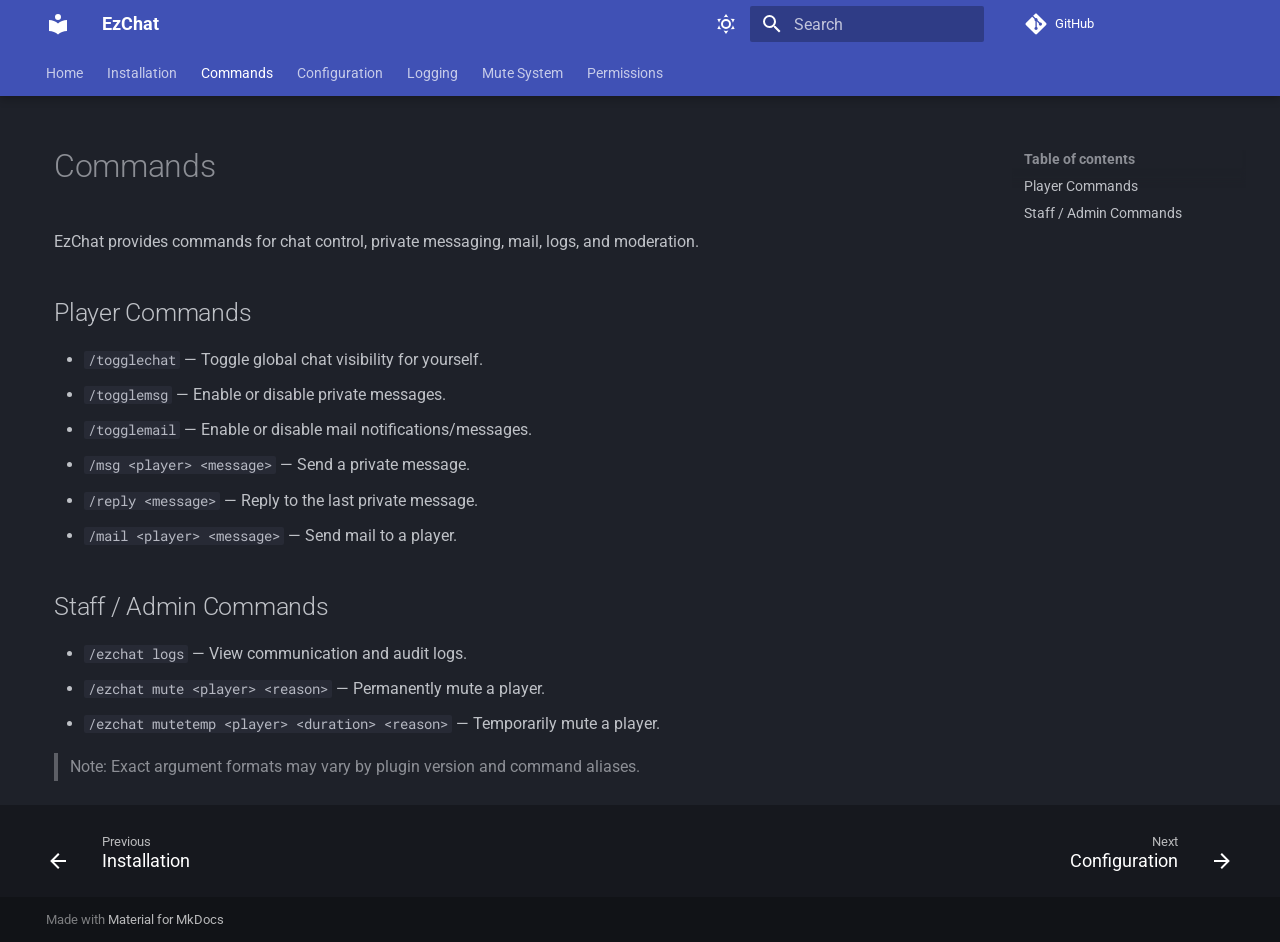
==== commands/index.html @ ececfa81 "Deployed 96da995 with MkDocs version: 1.6.1" ====
<!doctype html>
<html lang="en" class="no-js">
  <head>
    
      <meta charset="utf-8">
      <meta name="viewport" content="width=device-width,initial-scale=1">
      
        <meta name="description" content="Communication management plugin for Minecraft servers">
      
      
        <meta name="author" content="EZInnovations">
      
      
        <link rel="canonical" href="https://<username>.github.io/EzChat/commands/">
      
      
        <link rel="prev" href="../installation/">
      
      
        <link rel="next" href="../configuration/">
      
      
        
      
      
      <link rel="icon" href="../assets/images/favicon.png">
      <meta name="generator" content="mkdocs-1.6.1, mkdocs-material-9.7.5">
    
    
      
        <title>Commands - EzChat</title>
      
    
    
      <link rel="stylesheet" href="../assets/stylesheets/main.484c7ddc.min.css">
      
        
        <link rel="stylesheet" href="../assets/stylesheets/palette.ab4e12ef.min.css">
      
      


    
    
      
    
    
      
        
        
        <link rel="preconnect" href="https://fonts.gstatic.com" crossorigin>
        <link rel="stylesheet" href="https://fonts.googleapis.com/css?family=Roboto:300,300i,400,400i,700,700i%7CRoboto+Mono:400,400i,700,700i&display=fallback">
        <style>:root{--md-text-font:"Roboto";--md-code-font:"Roboto Mono"}</style>
      
    
    
      <link rel="stylesheet" href="../stylesheets/extra.css">
    
    <script>__md_scope=new URL("..",location),__md_hash=e=>[...e].reduce(((e,_)=>(e<<5)-e+_.charCodeAt(0)),0),__md_get=(e,_=localStorage,t=__md_scope)=>JSON.parse(_.getItem(t.pathname+"."+e)),__md_set=(e,_,t=localStorage,a=__md_scope)=>{try{t.setItem(a.pathname+"."+e,JSON.stringify(_))}catch(e){}}</script>
    
      

    
    
  </head>
  
  
    
    
      
    
    
    
    
    <body dir="ltr" data-md-color-scheme="slate" data-md-color-primary="indigo" data-md-color-accent="indigo">
  
    
    <input class="md-toggle" data-md-toggle="drawer" type="checkbox" id="__drawer" autocomplete="off">
    <input class="md-toggle" data-md-toggle="search" type="checkbox" id="__search" autocomplete="off">
    <label class="md-overlay" for="__drawer"></label>
    <div data-md-component="skip">
      
        
        <a href="#commands" class="md-skip">
          Skip to content
        </a>
      
    </div>
    <div data-md-component="announce">
      
    </div>
    
    
      

  

<header class="md-header md-header--shadow md-header--lifted" data-md-component="header">
  <nav class="md-header__inner md-grid" aria-label="Header">
    <a href=".." title="EzChat" class="md-header__button md-logo" aria-label="EzChat" data-md-component="logo">
      
  
  <svg xmlns="http://www.w3.org/2000/svg" viewBox="0 0 24 24"><path d="M12 8a3 3 0 0 0 3-3 3 3 0 0 0-3-3 3 3 0 0 0-3 3 3 3 0 0 0 3 3m0 3.54C9.64 9.35 6.5 8 3 8v11c3.5 0 6.64 1.35 9 3.54 2.36-2.19 5.5-3.54 9-3.54V8c-3.5 0-6.64 1.35-9 3.54"/></svg>

    </a>
    <label class="md-header__button md-icon" for="__drawer">
      
      <svg xmlns="http://www.w3.org/2000/svg" viewBox="0 0 24 24"><path d="M3 6h18v2H3zm0 5h18v2H3zm0 5h18v2H3z"/></svg>
    </label>
    <div class="md-header__title" data-md-component="header-title">
      <div class="md-header__ellipsis">
        <div class="md-header__topic">
          <span class="md-ellipsis">
            EzChat
          </span>
        </div>
        <div class="md-header__topic" data-md-component="header-topic">
          <span class="md-ellipsis">
            
              Commands
            
          </span>
        </div>
      </div>
    </div>
    
      
        <form class="md-header__option" data-md-component="palette">
  
    
    
    
    <input class="md-option" data-md-color-media="" data-md-color-scheme="slate" data-md-color-primary="indigo" data-md-color-accent="indigo"  aria-label="Switch to light mode"  type="radio" name="__palette" id="__palette_0">
    
      <label class="md-header__button md-icon" title="Switch to light mode" for="__palette_1" hidden>
        <svg xmlns="http://www.w3.org/2000/svg" viewBox="0 0 24 24"><path d="M12 7a5 5 0 0 1 5 5 5 5 0 0 1-5 5 5 5 0 0 1-5-5 5 5 0 0 1 5-5m0 2a3 3 0 0 0-3 3 3 3 0 0 0 3 3 3 3 0 0 0 3-3 3 3 0 0 0-3-3m0-7 2.39 3.42C13.65 5.15 12.84 5 12 5s-1.65.15-2.39.42zM3.34 7l4.16-.35A7.2 7.2 0 0 0 5.94 8.5c-.44.74-.69 1.5-.83 2.29zm.02 10 1.76-3.77a7.131 7.131 0 0 0 2.38 4.14zM20.65 7l-1.77 3.79a7.02 7.02 0 0 0-2.38-4.15zm-.01 10-4.14.36c.59-.51 1.12-1.14 1.54-1.86.42-.73.69-1.5.83-2.29zM12 22l-2.41-3.44c.74.27 1.55.44 2.41.44.82 0 1.63-.17 2.37-.44z"/></svg>
      </label>
    
  
    
    
    
    <input class="md-option" data-md-color-media="" data-md-color-scheme="default" data-md-color-primary="indigo" data-md-color-accent="indigo"  aria-label="Switch to dark mode"  type="radio" name="__palette" id="__palette_1">
    
      <label class="md-header__button md-icon" title="Switch to dark mode" for="__palette_0" hidden>
        <svg xmlns="http://www.w3.org/2000/svg" viewBox="0 0 24 24"><path d="m17.75 4.09-2.53 1.94.91 3.06-2.63-1.81-2.63 1.81.91-3.06-2.53-1.94L12.44 4l1.06-3 1.06 3zm3.5 6.91-1.64 1.25.59 1.98-1.7-1.17-1.7 1.17.59-1.98L15.75 11l2.06-.05L18.5 9l.69 1.95zm-2.28 4.95c.83-.08 1.72 1.1 1.19 1.85-.32.45-.66.87-1.08 1.27C15.17 23 8.84 23 4.94 19.07c-3.91-3.9-3.91-10.24 0-14.14.4-.4.82-.76 1.27-1.08.75-.53 1.93.36 1.85 1.19-.27 2.86.69 5.83 2.89 8.02a9.96 9.96 0 0 0 8.02 2.89m-1.64 2.02a12.08 12.08 0 0 1-7.8-3.47c-2.17-2.19-3.33-5-3.49-7.82-2.81 3.14-2.7 7.96.31 10.98 3.02 3.01 7.84 3.12 10.98.31"/></svg>
      </label>
    
  
</form>
      
    
    
      <script>var palette=__md_get("__palette");if(palette&&palette.color){if("(prefers-color-scheme)"===palette.color.media){var media=matchMedia("(prefers-color-scheme: light)"),input=document.querySelector(media.matches?"[data-md-color-media='(prefers-color-scheme: light)']":"[data-md-color-media='(prefers-color-scheme: dark)']");palette.color.media=input.getAttribute("data-md-color-media"),palette.color.scheme=input.getAttribute("data-md-color-scheme"),palette.color.primary=input.getAttribute("data-md-color-primary"),palette.color.accent=input.getAttribute("data-md-color-accent")}for(var[key,value]of Object.entries(palette.color))document.body.setAttribute("data-md-color-"+key,value)}</script>
    
    
    
      
      
        <label class="md-header__button md-icon" for="__search">
          
          <svg xmlns="http://www.w3.org/2000/svg" viewBox="0 0 24 24"><path d="M9.5 3A6.5 6.5 0 0 1 16 9.5c0 1.61-.59 3.09-1.56 4.23l.27.27h.79l5 5-1.5 1.5-5-5v-.79l-.27-.27A6.52 6.52 0 0 1 9.5 16 6.5 6.5 0 0 1 3 9.5 6.5 6.5 0 0 1 9.5 3m0 2C7 5 5 7 5 9.5S7 14 9.5 14 14 12 14 9.5 12 5 9.5 5"/></svg>
        </label>
        <div class="md-search" data-md-component="search" role="dialog">
  <label class="md-search__overlay" for="__search"></label>
  <div class="md-search__inner" role="search">
    <form class="md-search__form" name="search">
      <input type="text" class="md-search__input" name="query" aria-label="Search" placeholder="Search" autocapitalize="off" autocorrect="off" autocomplete="off" spellcheck="false" data-md-component="search-query" required>
      <label class="md-search__icon md-icon" for="__search">
        
        <svg xmlns="http://www.w3.org/2000/svg" viewBox="0 0 24 24"><path d="M9.5 3A6.5 6.5 0 0 1 16 9.5c0 1.61-.59 3.09-1.56 4.23l.27.27h.79l5 5-1.5 1.5-5-5v-.79l-.27-.27A6.52 6.52 0 0 1 9.5 16 6.5 6.5 0 0 1 3 9.5 6.5 6.5 0 0 1 9.5 3m0 2C7 5 5 7 5 9.5S7 14 9.5 14 14 12 14 9.5 12 5 9.5 5"/></svg>
        
        <svg xmlns="http://www.w3.org/2000/svg" viewBox="0 0 24 24"><path d="M20 11v2H8l5.5 5.5-1.42 1.42L4.16 12l7.92-7.92L13.5 5.5 8 11z"/></svg>
      </label>
      <nav class="md-search__options" aria-label="Search">
        
        <button type="reset" class="md-search__icon md-icon" title="Clear" aria-label="Clear" tabindex="-1">
          
          <svg xmlns="http://www.w3.org/2000/svg" viewBox="0 0 24 24"><path d="M19 6.41 17.59 5 12 10.59 6.41 5 5 6.41 10.59 12 5 17.59 6.41 19 12 13.41 17.59 19 19 17.59 13.41 12z"/></svg>
        </button>
      </nav>
      
    </form>
    <div class="md-search__output">
      <div class="md-search__scrollwrap" tabindex="0" data-md-scrollfix>
        <div class="md-search-result" data-md-component="search-result">
          <div class="md-search-result__meta">
            Initializing search
          </div>
          <ol class="md-search-result__list" role="presentation"></ol>
        </div>
      </div>
    </div>
  </div>
</div>
      
    
    
      <div class="md-header__source">
        <a href="https://github.com/<username>/EzChat" title="Go to repository" class="md-source" data-md-component="source">
  <div class="md-source__icon md-icon">
    
    <svg xmlns="http://www.w3.org/2000/svg" viewBox="0 0 448 512"><!--! Font Awesome Free 7.1.0 by @fontawesome - https://fontawesome.com License - https://fontawesome.com/license/free (Icons: CC BY 4.0, Fonts: SIL OFL 1.1, Code: MIT License) Copyright 2025 Fonticons, Inc.--><path d="M439.6 236.1 244 40.5c-5.4-5.5-12.8-8.5-20.4-8.5s-15 3-20.4 8.4L162.5 81l51.5 51.5c27.1-9.1 52.7 16.8 43.4 43.7l49.7 49.7c34.2-11.8 61.2 31 35.5 56.7-26.5 26.5-70.2-2.9-56-37.3L240.3 199v121.9c25.3 12.5 22.3 41.8 9.1 55-6.4 6.4-15.2 10.1-24.3 10.1s-17.8-3.6-24.3-10.1c-17.6-17.6-11.1-46.9 11.2-56v-123c-20.8-8.5-24.6-30.7-18.6-45L142.6 101 8.5 235.1C3 240.6 0 247.9 0 255.5s3 15 8.5 20.4l195.6 195.7c5.4 5.4 12.7 8.4 20.4 8.4s15-3 20.4-8.4l194.7-194.7c5.4-5.4 8.4-12.8 8.4-20.4s-3-15-8.4-20.4"/></svg>
  </div>
  <div class="md-source__repository">
    GitHub
  </div>
</a>
      </div>
    
  </nav>
  
    
      
<nav class="md-tabs" aria-label="Tabs" data-md-component="tabs">
  <div class="md-grid">
    <ul class="md-tabs__list">
      
        
  
  
  
  
    <li class="md-tabs__item">
      <a href=".." class="md-tabs__link">
        
  
  
    
  
  Home

      </a>
    </li>
  

      
        
  
  
  
  
    <li class="md-tabs__item">
      <a href="../installation/" class="md-tabs__link">
        
  
  
    
  
  Installation

      </a>
    </li>
  

      
        
  
  
  
    
  
  
    <li class="md-tabs__item md-tabs__item--active">
      <a href="./" class="md-tabs__link">
        
  
  
    
  
  Commands

      </a>
    </li>
  

      
        
  
  
  
  
    <li class="md-tabs__item">
      <a href="../configuration/" class="md-tabs__link">
        
  
  
    
  
  Configuration

      </a>
    </li>
  

      
        
  
  
  
  
    <li class="md-tabs__item">
      <a href="../logging/" class="md-tabs__link">
        
  
  
    
  
  Logging

      </a>
    </li>
  

      
        
  
  
  
  
    <li class="md-tabs__item">
      <a href="../mute-system/" class="md-tabs__link">
        
  
  
    
  
  Mute System

      </a>
    </li>
  

      
        
  
  
  
  
    <li class="md-tabs__item">
      <a href="../permissions/" class="md-tabs__link">
        
  
  
    
  
  Permissions

      </a>
    </li>
  

      
    </ul>
  </div>
</nav>
    
  
</header>
    
    <div class="md-container" data-md-component="container">
      
      
        
      
      <main class="md-main" data-md-component="main">
        <div class="md-main__inner md-grid">
          
            
              
              <div class="md-sidebar md-sidebar--primary" data-md-component="sidebar" data-md-type="navigation" >
                <div class="md-sidebar__scrollwrap">
                  <div class="md-sidebar__inner">
                    


  


<nav class="md-nav md-nav--primary md-nav--lifted" aria-label="Navigation" data-md-level="0">
  <label class="md-nav__title" for="__drawer">
    <a href=".." title="EzChat" class="md-nav__button md-logo" aria-label="EzChat" data-md-component="logo">
      
  
  <svg xmlns="http://www.w3.org/2000/svg" viewBox="0 0 24 24"><path d="M12 8a3 3 0 0 0 3-3 3 3 0 0 0-3-3 3 3 0 0 0-3 3 3 3 0 0 0 3 3m0 3.54C9.64 9.35 6.5 8 3 8v11c3.5 0 6.64 1.35 9 3.54 2.36-2.19 5.5-3.54 9-3.54V8c-3.5 0-6.64 1.35-9 3.54"/></svg>

    </a>
    EzChat
  </label>
  
    <div class="md-nav__source">
      <a href="https://github.com/<username>/EzChat" title="Go to repository" class="md-source" data-md-component="source">
  <div class="md-source__icon md-icon">
    
    <svg xmlns="http://www.w3.org/2000/svg" viewBox="0 0 448 512"><!--! Font Awesome Free 7.1.0 by @fontawesome - https://fontawesome.com License - https://fontawesome.com/license/free (Icons: CC BY 4.0, Fonts: SIL OFL 1.1, Code: MIT License) Copyright 2025 Fonticons, Inc.--><path d="M439.6 236.1 244 40.5c-5.4-5.5-12.8-8.5-20.4-8.5s-15 3-20.4 8.4L162.5 81l51.5 51.5c27.1-9.1 52.7 16.8 43.4 43.7l49.7 49.7c34.2-11.8 61.2 31 35.5 56.7-26.5 26.5-70.2-2.9-56-37.3L240.3 199v121.9c25.3 12.5 22.3 41.8 9.1 55-6.4 6.4-15.2 10.1-24.3 10.1s-17.8-3.6-24.3-10.1c-17.6-17.6-11.1-46.9 11.2-56v-123c-20.8-8.5-24.6-30.7-18.6-45L142.6 101 8.5 235.1C3 240.6 0 247.9 0 255.5s3 15 8.5 20.4l195.6 195.7c5.4 5.4 12.7 8.4 20.4 8.4s15-3 20.4-8.4l194.7-194.7c5.4-5.4 8.4-12.8 8.4-20.4s-3-15-8.4-20.4"/></svg>
  </div>
  <div class="md-source__repository">
    GitHub
  </div>
</a>
    </div>
  
  <ul class="md-nav__list" data-md-scrollfix>
    
      
      
  
  
  
  
    <li class="md-nav__item">
      <a href=".." class="md-nav__link">
        
  
  
  <span class="md-ellipsis">
    
  
    Home
  

    
  </span>
  
  

      </a>
    </li>
  

    
      
      
  
  
  
  
    <li class="md-nav__item">
      <a href="../installation/" class="md-nav__link">
        
  
  
  <span class="md-ellipsis">
    
  
    Installation
  

    
  </span>
  
  

      </a>
    </li>
  

    
      
      
  
  
    
  
  
  
    <li class="md-nav__item md-nav__item--active">
      
      <input class="md-nav__toggle md-toggle" type="checkbox" id="__toc">
      
      
        
      
      
        <label class="md-nav__link md-nav__link--active" for="__toc">
          
  
  
  <span class="md-ellipsis">
    
  
    Commands
  

    
  </span>
  
  

          <span class="md-nav__icon md-icon"></span>
        </label>
      
      <a href="./" class="md-nav__link md-nav__link--active">
        
  
  
  <span class="md-ellipsis">
    
  
    Commands
  

    
  </span>
  
  

      </a>
      
        

<nav class="md-nav md-nav--secondary" aria-label="Table of contents">
  
  
  
    
  
  
    <label class="md-nav__title" for="__toc">
      <span class="md-nav__icon md-icon"></span>
      Table of contents
    </label>
    <ul class="md-nav__list" data-md-component="toc" data-md-scrollfix>
      
        <li class="md-nav__item">
  <a href="#player-commands" class="md-nav__link">
    <span class="md-ellipsis">
      
        Player Commands
      
    </span>
  </a>
  
</li>
      
        <li class="md-nav__item">
  <a href="#staff-admin-commands" class="md-nav__link">
    <span class="md-ellipsis">
      
        Staff / Admin Commands
      
    </span>
  </a>
  
</li>
      
    </ul>
  
</nav>
      
    </li>
  

    
      
      
  
  
  
  
    <li class="md-nav__item">
      <a href="../configuration/" class="md-nav__link">
        
  
  
  <span class="md-ellipsis">
    
  
    Configuration
  

    
  </span>
  
  

      </a>
    </li>
  

    
      
      
  
  
  
  
    <li class="md-nav__item">
      <a href="../logging/" class="md-nav__link">
        
  
  
  <span class="md-ellipsis">
    
  
    Logging
  

    
  </span>
  
  

      </a>
    </li>
  

    
      
      
  
  
  
  
    <li class="md-nav__item">
      <a href="../mute-system/" class="md-nav__link">
        
  
  
  <span class="md-ellipsis">
    
  
    Mute System
  

    
  </span>
  
  

      </a>
    </li>
  

    
      
      
  
  
  
  
    <li class="md-nav__item">
      <a href="../permissions/" class="md-nav__link">
        
  
  
  <span class="md-ellipsis">
    
  
    Permissions
  

    
  </span>
  
  

      </a>
    </li>
  

    
  </ul>
</nav>
                  </div>
                </div>
              </div>
            
            
              
              <div class="md-sidebar md-sidebar--secondary" data-md-component="sidebar" data-md-type="toc" >
                <div class="md-sidebar__scrollwrap">
                  <div class="md-sidebar__inner">
                    

<nav class="md-nav md-nav--secondary" aria-label="Table of contents">
  
  
  
    
  
  
    <label class="md-nav__title" for="__toc">
      <span class="md-nav__icon md-icon"></span>
      Table of contents
    </label>
    <ul class="md-nav__list" data-md-component="toc" data-md-scrollfix>
      
        <li class="md-nav__item">
  <a href="#player-commands" class="md-nav__link">
    <span class="md-ellipsis">
      
        Player Commands
      
    </span>
  </a>
  
</li>
      
        <li class="md-nav__item">
  <a href="#staff-admin-commands" class="md-nav__link">
    <span class="md-ellipsis">
      
        Staff / Admin Commands
      
    </span>
  </a>
  
</li>
      
    </ul>
  
</nav>
                  </div>
                </div>
              </div>
            
          
          
            <div class="md-content" data-md-component="content">
              
              <article class="md-content__inner md-typeset">
                
                  


  
  


<h1 id="commands">Commands<a class="headerlink" href="#commands" title="Permanent link">&para;</a></h1>
<p>EzChat provides commands for chat control, private messaging, mail, logs, and moderation.</p>
<h2 id="player-commands">Player Commands<a class="headerlink" href="#player-commands" title="Permanent link">&para;</a></h2>
<ul>
<li><code>/togglechat</code> — Toggle global chat visibility for yourself.</li>
<li><code>/togglemsg</code> — Enable or disable private messages.</li>
<li><code>/togglemail</code> — Enable or disable mail notifications/messages.</li>
<li><code>/msg &lt;player&gt; &lt;message&gt;</code> — Send a private message.</li>
<li><code>/reply &lt;message&gt;</code> — Reply to the last private message.</li>
<li><code>/mail &lt;player&gt; &lt;message&gt;</code> — Send mail to a player.</li>
</ul>
<h2 id="staff-admin-commands">Staff / Admin Commands<a class="headerlink" href="#staff-admin-commands" title="Permanent link">&para;</a></h2>
<ul>
<li><code>/ezchat logs</code> — View communication and audit logs.</li>
<li><code>/ezchat mute &lt;player&gt; &lt;reason&gt;</code> — Permanently mute a player.</li>
<li><code>/ezchat mutetemp &lt;player&gt; &lt;duration&gt; &lt;reason&gt;</code> — Temporarily mute a player.</li>
</ul>
<blockquote>
<p>Note: Exact argument formats may vary by plugin version and command aliases.</p>
</blockquote>












                
              </article>
            </div>
          
          
<script>var target=document.getElementById(location.hash.slice(1));target&&target.name&&(target.checked=target.name.startsWith("__tabbed_"))</script>
        </div>
        
          <button type="button" class="md-top md-icon" data-md-component="top" hidden>
  
  <svg xmlns="http://www.w3.org/2000/svg" viewBox="0 0 24 24"><path d="M13 20h-2V8l-5.5 5.5-1.42-1.42L12 4.16l7.92 7.92-1.42 1.42L13 8z"/></svg>
  Back to top
</button>
        
      </main>
      
        <footer class="md-footer">
  
    
      
      <nav class="md-footer__inner md-grid" aria-label="Footer" >
        
          
          <a href="../installation/" class="md-footer__link md-footer__link--prev" aria-label="Previous: Installation">
            <div class="md-footer__button md-icon">
              
              <svg xmlns="http://www.w3.org/2000/svg" viewBox="0 0 24 24"><path d="M20 11v2H8l5.5 5.5-1.42 1.42L4.16 12l7.92-7.92L13.5 5.5 8 11z"/></svg>
            </div>
            <div class="md-footer__title">
              <span class="md-footer__direction">
                Previous
              </span>
              <div class="md-ellipsis">
                Installation
              </div>
            </div>
          </a>
        
        
          
          <a href="../configuration/" class="md-footer__link md-footer__link--next" aria-label="Next: Configuration">
            <div class="md-footer__title">
              <span class="md-footer__direction">
                Next
              </span>
              <div class="md-ellipsis">
                Configuration
              </div>
            </div>
            <div class="md-footer__button md-icon">
              
              <svg xmlns="http://www.w3.org/2000/svg" viewBox="0 0 24 24"><path d="M4 11v2h12l-5.5 5.5 1.42 1.42L19.84 12l-7.92-7.92L10.5 5.5 16 11z"/></svg>
            </div>
          </a>
        
      </nav>
    
  
  <div class="md-footer-meta md-typeset">
    <div class="md-footer-meta__inner md-grid">
      <div class="md-copyright">
  
  
    Made with
    <a href="https://squidfunk.github.io/mkdocs-material/" target="_blank" rel="noopener">
      Material for MkDocs
    </a>
  
</div>
      
    </div>
  </div>
</footer>
      
    </div>
    <div class="md-dialog" data-md-component="dialog">
      <div class="md-dialog__inner md-typeset"></div>
    </div>
    
    
    
      
      
      <script id="__config" type="application/json">{"annotate": null, "base": "..", "features": ["navigation.tabs", "navigation.tabs.sticky", "navigation.top", "navigation.footer", "content.code.copy"], "search": "../assets/javascripts/workers/search.2c215733.min.js", "tags": null, "translations": {"clipboard.copied": "Copied to clipboard", "clipboard.copy": "Copy to clipboard", "search.result.more.one": "1 more on this page", "search.result.more.other": "# more on this page", "search.result.none": "No matching documents", "search.result.one": "1 matching document", "search.result.other": "# matching documents", "search.result.placeholder": "Type to start searching", "search.result.term.missing": "Missing", "select.version": "Select version"}, "version": null}</script>
    
    
      <script src="../assets/javascripts/bundle.79ae519e.min.js"></script>
      
    
  </body>
</html>
---- assets/stylesheets/main.484c7ddc.min.css ----
@charset "UTF-8";html{-webkit-text-size-adjust:none;-moz-text-size-adjust:none;text-size-adjust:none;box-sizing:border-box}*,:after,:before{box-sizing:inherit}@media (prefers-reduced-motion){*,:after,:before{transition:none!important}}body{margin:0}a,button,input,label{-webkit-tap-highlight-color:transparent}a{color:inherit;text-decoration:none}hr{border:0;box-sizing:initial;display:block;height:.05rem;overflow:visible;padding:0}small{font-size:80%}sub,sup{line-height:1em}img{border-style:none}table{border-collapse:initial;border-spacing:0}td,th{font-weight:400;vertical-align:top}button{background:#0000;border:0;font-family:inherit;font-size:inherit;margin:0;padding:0}input{border:0;outline:none}:root{--md-primary-fg-color:#4051b5;--md-primary-fg-color--light:#5d6cc0;--md-primary-fg-color--dark:#303fa1;--md-primary-bg-color:#fff;--md-primary-bg-color--light:#ffffffb3;--md-accent-fg-color:#526cfe;--md-accent-fg-color--transparent:#526cfe1a;--md-accent-bg-color:#fff;--md-accent-bg-color--light:#ffffffb3}[data-md-color-scheme=default]{color-scheme:light}[data-md-color-scheme=default] img[src$="#gh-dark-mode-only"],[data-md-color-scheme=default] img[src$="#only-dark"]{display:none}:root,[data-md-color-scheme=default]{--md-hue:225deg;--md-default-fg-color:#000000de;--md-default-fg-color--light:#0000008a;--md-default-fg-color--lighter:#00000052;--md-default-fg-color--lightest:#00000012;--md-default-bg-color:#fff;--md-default-bg-color--light:#ffffffb3;--md-default-bg-color--lighter:#ffffff4d;--md-default-bg-color--lightest:#ffffff1f;--md-code-fg-color:#36464e;--md-code-bg-color:#f5f5f5;--md-code-bg-color--light:#f5f5f5b3;--md-code-bg-color--lighter:#f5f5f54d;--md-code-hl-color:#4287ff;--md-code-hl-color--light:#4287ff1a;--md-code-hl-number-color:#d52a2a;--md-code-hl-special-color:#db1457;--md-code-hl-function-color:#a846b9;--md-code-hl-constant-color:#6e59d9;--md-code-hl-keyword-color:#3f6ec6;--md-code-hl-string-color:#1c7d4d;--md-code-hl-name-color:var(--md-code-fg-color);--md-code-hl-operator-color:var(--md-default-fg-color--light);--md-code-hl-punctuation-color:var(--md-default-fg-color--light);--md-code-hl-comment-color:var(--md-default-fg-color--light);--md-code-hl-generic-color:var(--md-default-fg-color--light);--md-code-hl-variable-color:var(--md-default-fg-color--light);--md-typeset-color:var(--md-default-fg-color);--md-typeset-a-color:var(--md-primary-fg-color);--md-typeset-del-color:#f5503d26;--md-typeset-ins-color:#0bd57026;--md-typeset-kbd-color:#fafafa;--md-typeset-kbd-accent-color:#fff;--md-typeset-kbd-border-color:#b8b8b8;--md-typeset-mark-color:#ffff0080;--md-typeset-table-color:#0000001f;--md-typeset-table-color--light:rgba(0,0,0,.035);--md-admonition-fg-color:var(--md-default-fg-color);--md-admonition-bg-color:var(--md-default-bg-color);--md-warning-fg-color:#000000de;--md-warning-bg-color:#ff9;--md-footer-fg-color:#fff;--md-footer-fg-color--light:#ffffffb3;--md-footer-fg-color--lighter:#ffffff73;--md-footer-bg-color:#000000de;--md-footer-bg-color--dark:#00000052;--md-shadow-z1:0 0.2rem 0.5rem #0000000d,0 0 0.05rem #0000001a;--md-shadow-z2:0 0.2rem 0.5rem #0000001a,0 0 0.05rem #00000040;--md-shadow-z3:0 0.2rem 0.5rem #0003,0 0 0.05rem #00000059}.md-icon svg{fill:currentcolor;display:block;height:1.2rem;width:1.2rem}body{-webkit-font-smoothing:antialiased;-moz-osx-font-smoothing:grayscale;--md-text-font-family:var(--md-text-font,_),-apple-system,BlinkMacSystemFont,Helvetica,Arial,sans-serif;--md-code-font-family:var(--md-code-font,_),SFMono-Regular,Consolas,Menlo,monospace}aside,body,input{font-feature-settings:"kern","liga";color:var(--md-typeset-color);font-family:var(--md-text-font-family)}code,kbd,pre{font-feature-settings:"kern";font-family:var(--md-code-font-family)}:root{--md-typeset-table-sort-icon:url('data:image/svg+xml;charset=utf-8,<svg xmlns="http://www.w3.org/2000/svg" viewBox="0 0 24 24"><path d="m18 21-4-4h3V7h-3l4-4 4 4h-3v10h3M2 19v-2h10v2M2 13v-2h7v2M2 7V5h4v2z"/></svg>');--md-typeset-table-sort-icon--asc:url('data:image/svg+xml;charset=utf-8,<svg xmlns="http://www.w3.org/2000/svg" viewBox="0 0 24 24"><path d="M19 17h3l-4 4-4-4h3V3h2M2 17h10v2H2M6 5v2H2V5m0 6h7v2H2z"/></svg>');--md-typeset-table-sort-icon--desc:url('data:image/svg+xml;charset=utf-8,<svg xmlns="http://www.w3.org/2000/svg" viewBox="0 0 24 24"><path d="M19 7h3l-4-4-4 4h3v14h2M2 17h10v2H2M6 5v2H2V5m0 6h7v2H2z"/></svg>')}.md-typeset{-webkit-print-color-adjust:exact;color-adjust:exact;font-size:.8rem;line-height:1.6;overflow-wrap:break-word}@media print{.md-typeset{font-size:.68rem}}.md-typeset blockquote,.md-typeset dl,.md-typeset figure,.md-typeset ol,.md-typeset pre,.md-typeset ul{margin-bottom:1em;margin-top:1em}.md-typeset h1{color:var(--md-default-fg-color--light);font-size:2em;line-height:1.3;margin:0 0 1.25em}.md-typeset h1,.md-typeset h2{font-weight:300;letter-spacing:-.01em}.md-typeset h2{font-size:1.5625em;line-height:1.4;margin:1.6em 0 .64em}.md-typeset h3{font-size:1.25em;font-weight:400;letter-spacing:-.01em;line-height:1.5;margin:1.6em 0 .8em}.md-typeset h2+h3{margin-top:.8em}.md-typeset h4{font-weight:700;letter-spacing:-.01em;margin:1em 0}.md-typeset h5,.md-typeset h6{color:var(--md-default-fg-color--light);font-size:.8em;font-weight:700;letter-spacing:-.01em;margin:1.25em 0}.md-typeset h5{text-transform:uppercase}.md-typeset h5 code{text-transform:none}.md-typeset hr{border-bottom:.05rem solid var(--md-default-fg-color--lightest);display:flow-root;margin:1.5em 0}.md-typeset a{color:var(--md-typeset-a-color);word-break:break-word}.md-typeset a,.md-typeset a:before{transition:color 125ms}.md-typeset a:focus,.md-typeset a:hover{color:var(--md-accent-fg-color)}.md-typeset a:focus code,.md-typeset a:hover code{background-color:var(--md-accent-fg-color--transparent);color:var(--md-accent-fg-color)}.md-typeset a code{color:var(--md-typeset-a-color)}.md-typeset a.focus-visible{outline-color:var(--md-accent-fg-color);outline-offset:.2rem}.md-typeset code,.md-typeset kbd,.md-typeset pre{color:var(--md-code-fg-color);direction:ltr;font-variant-ligatures:none;transition:background-color 125ms}@media print{.md-typeset code,.md-typeset kbd,.md-typeset pre{white-space:pre-wrap}}.md-typeset code{background-color:var(--md-code-bg-color);border-radius:.1rem;-webkit-box-decoration-break:clone;box-decoration-break:clone;font-size:.85em;padding:0 .2941176471em;transition:color 125ms,background-color 125ms;word-break:break-word}.md-typeset code:not(.focus-visible){-webkit-tap-highlight-color:transparent;outline:none}.md-typeset pre{display:flow-root;line-height:1.4;position:relative}.md-typeset pre>code{-webkit-box-decoration-break:slice;box-decoration-break:slice;box-shadow:none;display:block;margin:0;outline-color:var(--md-accent-fg-color);overflow:auto;padding:.7720588235em 1.1764705882em;scrollbar-color:var(--md-default-fg-color--lighter) #0000;scrollbar-width:thin;touch-action:auto;word-break:normal}.md-typeset pre>code:hover{scrollbar-color:var(--md-accent-fg-color) #0000}.md-typeset pre>code::-webkit-scrollbar{height:.2rem;width:.2rem}.md-typeset pre>code::-webkit-scrollbar-thumb{background-color:var(--md-default-fg-color--lighter)}.md-typeset pre>code::-webkit-scrollbar-thumb:hover{background-color:var(--md-accent-fg-color)}.md-typeset kbd{background-color:var(--md-typeset-kbd-color);border-radius:.1rem;box-shadow:0 .1rem 0 .05rem var(--md-typeset-kbd-border-color),0 .1rem 0 var(--md-typeset-kbd-border-color),0 -.1rem .2rem var(--md-typeset-kbd-accent-color) inset;color:var(--md-default-fg-color);display:inline-block;font-size:.75em;padding:0 .6666666667em;vertical-align:text-top;word-break:break-word}.md-typeset mark{background-color:var(--md-typeset-mark-color);-webkit-box-decoration-break:clone;box-decoration-break:clone;color:inherit;word-break:break-word}.md-typeset abbr{cursor:help;text-decoration:none}.md-typeset [data-preview],.md-typeset abbr{border-bottom:.05rem dotted var(--md-default-fg-color--light)}.md-typeset small{opacity:.75}[dir=ltr] .md-typeset sub,[dir=ltr] .md-typeset sup{margin-left:.078125em}[dir=rtl] .md-typeset sub,[dir=rtl] .md-typeset sup{margin-right:.078125em}[dir=ltr] .md-typeset blockquote{padding-left:.6rem}[dir=rtl] .md-typeset blockquote{padding-right:.6rem}[dir=ltr] .md-typeset blockquote{border-left:.2rem solid var(--md-default-fg-color--lighter)}[dir=rtl] .md-typeset blockquote{border-right:.2rem solid var(--md-default-fg-color--lighter)}.md-typeset blockquote{color:var(--md-default-fg-color--light);margin-left:0;margin-right:0}.md-typeset ul{list-style-type:disc}.md-typeset ul[type]{list-style-type:revert-layer}[dir=ltr] .md-typeset ol,[dir=ltr] .md-typeset ul{margin-left:.625em}[dir=rtl] .md-typeset ol,[dir=rtl] .md-typeset ul{margin-right:.625em}.md-typeset ol,.md-typeset ul{padding:0}.md-typeset ol:not([hidden]),.md-typeset ul:not([hidden]){display:flow-root}.md-typeset ol ol,.md-typeset ul ol{list-style-type:lower-alpha}.md-typeset ol ol ol,.md-typeset ul ol ol{list-style-type:lower-roman}.md-typeset ol ol ol ol,.md-typeset ul ol ol ol{list-style-type:upper-alpha}.md-typeset ol ol ol ol ol,.md-typeset ul ol ol ol ol{list-style-type:upper-roman}.md-typeset ol[type],.md-typeset ul[type]{list-style-type:revert-layer}[dir=ltr] .md-typeset ol li,[dir=ltr] .md-typeset ul li{margin-left:1.25em}[dir=rtl] .md-typeset ol li,[dir=rtl] .md-typeset ul li{margin-right:1.25em}.md-typeset ol li,.md-typeset ul li{margin-bottom:.5em}.md-typeset ol li blockquote,.md-typeset ol li p,.md-typeset ul li blockquote,.md-typeset ul li p{margin:.5em 0}.md-typeset ol li:last-child,.md-typeset ul li:last-child{margin-bottom:0}[dir=ltr] .md-typeset ol li ol,[dir=ltr] .md-typeset ol li ul,[dir=ltr] .md-typeset ul li ol,[dir=ltr] .md-typeset ul li ul{margin-left:.625em}[dir=rtl] .md-typeset ol li ol,[dir=rtl] .md-typeset ol li ul,[dir=rtl] .md-typeset ul li ol,[dir=rtl] .md-typeset ul li ul{margin-right:.625em}.md-typeset ol li ol,.md-typeset ol li ul,.md-typeset ul li ol,.md-typeset ul li ul{margin-bottom:.5em;margin-top:.5em}[dir=ltr] .md-typeset dd{margin-left:1.875em}[dir=rtl] .md-typeset dd{margin-right:1.875em}.md-typeset dd{margin-bottom:1.5em;margin-top:1em}.md-typeset img,.md-typeset svg,.md-typeset video{height:auto;max-width:100%}.md-typeset img[align=left]{margin:1em 1em 1em 0}.md-typeset img[align=right]{margin:1em 0 1em 1em}.md-typeset img[align]:only-child{margin-top:0}.md-typeset figure{display:flow-root;margin:1em auto;max-width:100%;text-align:center;width:fit-content}.md-typeset figure img{display:block;margin:0 auto}.md-typeset figcaption{font-style:italic;margin:1em auto;max-width:24rem}.md-typeset iframe{max-width:100%}.md-typeset table:not([class]){background-color:var(--md-default-bg-color);border:.05rem solid var(--md-typeset-table-color);border-radius:.1rem;display:inline-block;font-size:.64rem;max-width:100%;overflow:auto;touch-action:auto}@media print{.md-typeset table:not([class]){display:table}}.md-typeset table:not([class])+*{margin-top:1.5em}.md-typeset table:not([class]) td>:first-child,.md-typeset table:not([class]) th>:first-child{margin-top:0}.md-typeset table:not([class]) td>:last-child,.md-typeset table:not([class]) th>:last-child{margin-bottom:0}.md-typeset table:not([class]) td:not([align]),.md-typeset table:not([class]) th:not([align]){text-align:left}[dir=rtl] .md-typeset table:not([class]) td:not([align]),[dir=rtl] .md-typeset table:not([class]) th:not([align]){text-align:right}.md-typeset table:not([class]) th{font-weight:700;min-width:5rem;padding:.9375em 1.25em;vertical-align:top}.md-typeset table:not([class]) td{border-top:.05rem solid var(--md-typeset-table-color);padding:.9375em 1.25em;vertical-align:top}.md-typeset table:not([class]) tbody tr{transition:background-color 125ms}.md-typeset table:not([class]) tbody tr:hover{background-color:var(--md-typeset-table-color--light);box-shadow:0 .05rem 0 var(--md-default-bg-color) inset}.md-typeset table:not([class]) a{word-break:normal}.md-typeset table th[role=columnheader]{cursor:pointer}[dir=ltr] .md-typeset table th[role=columnheader]:after{margin-left:.5em}[dir=rtl] .md-typeset table th[role=columnheader]:after{margin-right:.5em}.md-typeset table th[role=columnheader]:after{content:"";display:inline-block;height:1.2em;-webkit-mask-image:var(--md-typeset-table-sort-icon);mask-image:var(--md-typeset-table-sort-icon);-webkit-mask-repeat:no-repeat;mask-repeat:no-repeat;-webkit-mask-size:contain;mask-size:contain;transition:background-color 125ms;vertical-align:text-bottom;width:1.2em}.md-typeset table th[role=columnheader]:hover:after{background-color:var(--md-default-fg-color--lighter)}.md-typeset table th[role=columnheader][aria-sort=ascending]:after{background-color:var(--md-default-fg-color--light);-webkit-mask-image:var(--md-typeset-table-sort-icon--asc);mask-image:var(--md-typeset-table-sort-icon--asc)}.md-typeset table th[role=columnheader][aria-sort=descending]:after{background-color:var(--md-default-fg-color--light);-webkit-mask-image:var(--md-typeset-table-sort-icon--desc);mask-image:var(--md-typeset-table-sort-icon--desc)}.md-typeset__scrollwrap{margin:1em -.8rem;overflow-x:auto;touch-action:auto}.md-typeset__table{display:inline-block;margin-bottom:.5em;padding:0 .8rem}@media print{.md-typeset__table{display:block}}html .md-typeset__table table{display:table;margin:0;overflow:hidden;width:100%}@media screen and (max-width:44.984375em){.md-content__inner>pre{margin:1em -.8rem}.md-content__inner>pre code{border-radius:0}}.md-typeset .md-author{border-radius:100%;display:block;flex-shrink:0;height:1.6rem;overflow:hidden;position:relative;transition:color 125ms,transform 125ms;width:1.6rem}.md-typeset .md-author img{display:block}.md-typeset .md-author--more{background:var(--md-default-fg-color--lightest);color:var(--md-default-fg-color--lighter);font-size:.6rem;font-weight:700;line-height:1.6rem;text-align:center}.md-typeset .md-author--long{height:2.4rem;width:2.4rem}.md-typeset a.md-author{transform:scale(1)}.md-typeset a.md-author img{border-radius:100%;filter:grayscale(100%) opacity(75%);transition:filter 125ms}.md-typeset a.md-author:focus,.md-typeset a.md-author:hover{transform:scale(1.1);z-index:1}.md-typeset a.md-author:focus img,.md-typeset a.md-author:hover img{filter:grayscale(0)}.md-banner{background-color:var(--md-footer-bg-color);color:var(--md-footer-fg-color);overflow:auto}@media print{.md-banner{display:none}}.md-banner--warning{background-color:var(--md-warning-bg-color);color:var(--md-warning-fg-color)}.md-banner__inner{font-size:.7rem;margin:.6rem auto;padding:0 .8rem}[dir=ltr] .md-banner__button{float:right}[dir=rtl] .md-banner__button{float:left}.md-banner__button{color:inherit;cursor:pointer;transition:opacity .25s}.no-js .md-banner__button{display:none}.md-banner__button:hover{opacity:.7}html{font-size:125%;height:100%;overflow-x:hidden}@media screen and (min-width:100em){html{font-size:137.5%}}@media screen and (min-width:125em){html{font-size:150%}}body{background-color:var(--md-default-bg-color);display:flex;flex-direction:column;font-size:.5rem;min-height:100%;position:relative;width:100%}@media print{body{display:block}}@media screen and (max-width:59.984375em){body[data-md-scrolllock]{position:fixed}}.md-grid{margin-left:auto;margin-right:auto;max-width:61rem}.md-container{display:flex;flex-direction:column;flex-grow:1}@media print{.md-container{display:block}}.md-main{flex-grow:1}.md-main__inner{display:flex;height:100%;margin-top:1.5rem}.md-ellipsis{overflow:hidden;text-overflow:ellipsis}.md-toggle{display:none}.md-option{height:0;opacity:0;position:absolute;width:0}.md-option:checked+label:not([hidden]){display:block}.md-option.focus-visible+label{outline-color:var(--md-accent-fg-color);outline-style:auto}.md-skip{background-color:var(--md-default-fg-color);border-radius:.1rem;color:var(--md-default-bg-color);font-size:.64rem;margin:.5rem;opacity:0;outline-color:var(--md-accent-fg-color);padding:.3rem .5rem;position:fixed;transform:translateY(.4rem);z-index:-1}.md-skip:focus{opacity:1;transform:translateY(0);transition:transform .25s cubic-bezier(.4,0,.2,1),opacity 175ms 75ms;z-index:10}@page{margin:25mm}:root{--md-clipboard-icon:url('data:image/svg+xml;charset=utf-8,<svg xmlns="http://www.w3.org/2000/svg" viewBox="0 0 24 24"><path d="M19 21H8V7h11m0-2H8a2 2 0 0 0-2 2v14a2 2 0 0 0 2 2h11a2 2 0 0 0 2-2V7a2 2 0 0 0-2-2m-3-4H4a2 2 0 0 0-2 2v14h2V3h12z"/></svg>')}.md-clipboard{border-radius:.1rem;color:var(--md-default-fg-color--lightest);cursor:pointer;height:1.5em;outline-color:var(--md-accent-fg-color);outline-offset:.1rem;transition:color .25s;width:1.5em;z-index:1}@media print{.md-clipboard{display:none}}.md-clipboard:not(.focus-visible){-webkit-tap-highlight-color:transparent;outline:none}:hover>.md-clipboard{color:var(--md-default-fg-color--light)}.md-clipboard:focus,.md-clipboard:hover{color:var(--md-accent-fg-color)}.md-clipboard:after{background-color:currentcolor;content:"";display:block;height:1.125em;margin:0 auto;-webkit-mask-image:var(--md-clipboard-icon);mask-image:var(--md-clipboard-icon);-webkit-mask-position:center;mask-position:center;-webkit-mask-repeat:no-repeat;mask-repeat:no-repeat;-webkit-mask-size:contain;mask-size:contain;width:1.125em}.md-clipboard--inline{cursor:pointer}.md-clipboard--inline code{transition:color .25s,background-color .25s}.md-clipboard--inline:focus code,.md-clipboard--inline:hover code{background-color:var(--md-accent-fg-color--transparent);color:var(--md-accent-fg-color)}:root{--md-code-select-icon:url('data:image/svg+xml;charset=utf-8,<svg xmlns="http://www.w3.org/2000/svg" viewBox="0 0 24 24"><path d="M19 19h-4v2h4c1.1 0 2-.9 2-2v-4h-2m0-12h-4v2h4v4h2V5c0-1.1-.9-2-2-2M5 5h4V3H5c-1.1 0-2 .9-2 2v4h2m0 6H3v4c0 1.1.9 2 2 2h4v-2H5zm2-4h2v2H7zm4 0h2v2h-2zm4 0h2v2h-2zM7 7h2v2H7zm4 0h2v2h-2zm4 0h2v2h-2zm-8 8h2v2H7zm4 0h2v2h-2zm4 0h2v2h-2z"/></svg>');--md-code-copy-icon:url('data:image/svg+xml;charset=utf-8,<svg xmlns="http://www.w3.org/2000/svg" viewBox="0 0 24 24"><path d="M19 21H8V7h11m0-2H8a2 2 0 0 0-2 2v14a2 2 0 0 0 2 2h11a2 2 0 0 0 2-2V7a2 2 0 0 0-2-2m-3-4H4a2 2 0 0 0-2 2v14h2V3h12z"/></svg>')}.md-typeset .md-code__content{display:grid}.md-code__nav{background-color:var(--md-code-bg-color--lighter);border-radius:.1rem;display:flex;gap:.2rem;padding:.2rem;position:absolute;right:.25em;top:.25em;transition:background-color .25s;z-index:1}:hover>.md-code__nav{background-color:var(--md-code-bg-color--light)}.md-code__button{color:var(--md-default-fg-color--lightest);cursor:pointer;display:block;height:1.5em;outline-color:var(--md-accent-fg-color);outline-offset:.1rem;transition:color .25s;width:1.5em}:hover>*>.md-code__button{color:var(--md-default-fg-color--light)}.md-code__button.focus-visible,.md-code__button:hover{color:var(--md-accent-fg-color)}.md-code__button--active{color:var(--md-default-fg-color)!important}.md-code__button:after{background-color:currentcolor;content:"";display:block;height:1.125em;margin:0 auto;-webkit-mask-position:center;mask-position:center;-webkit-mask-repeat:no-repeat;mask-repeat:no-repeat;-webkit-mask-size:contain;mask-size:contain;width:1.125em}.md-code__button[data-md-type=select]:after{-webkit-mask-image:var(--md-code-select-icon);mask-image:var(--md-code-select-icon)}.md-code__button[data-md-type=copy]:after{-webkit-mask-image:var(--md-code-copy-icon);mask-image:var(--md-code-copy-icon)}@keyframes consent{0%{opacity:0;transform:translateY(100%)}to{opacity:1;transform:translateY(0)}}@keyframes overlay{0%{opacity:0}to{opacity:1}}.md-consent__overlay{animation:overlay .25s both;-webkit-backdrop-filter:blur(.1rem);backdrop-filter:blur(.1rem);background-color:#0000008a;height:100%;opacity:1;position:fixed;top:0;width:100%;z-index:5}.md-consent__inner{animation:consent .5s cubic-bezier(.1,.7,.1,1) both;background-color:var(--md-default-bg-color);border:0;border-radius:.1rem;bottom:0;box-shadow:0 0 .2rem #0000001a,0 .2rem .4rem #0003;max-height:100%;overflow:auto;padding:0;position:fixed;width:100%;z-index:5}.md-consent__form{padding:.8rem}.md-consent__settings{display:none;margin:1em 0}input:checked+.md-consent__settings{display:block}.md-consent__controls{margin-bottom:.8rem}.md-typeset .md-consent__controls .md-button{display:inline}@media screen and (max-width:44.984375em){.md-typeset .md-consent__controls .md-button{display:block;margin-top:.4rem;text-align:center;width:100%}}.md-consent label{cursor:pointer}.md-content{flex-grow:1;min-width:0}.md-content__inner{margin:0 .8rem 1.2rem;padding-top:.6rem}@media screen and (min-width:76.25em){[dir=ltr] .md-sidebar--primary:not([hidden])~.md-content>.md-content__inner{margin-left:1.2rem}[dir=ltr] .md-sidebar--secondary:not([hidden])~.md-content>.md-content__inner,[dir=rtl] .md-sidebar--primary:not([hidden])~.md-content>.md-content__inner{margin-right:1.2rem}[dir=rtl] .md-sidebar--secondary:not([hidden])~.md-content>.md-content__inner{margin-left:1.2rem}}.md-content__inner:before{content:"";display:block;height:.4rem}.md-content__inner>:last-child{margin-bottom:0}[dir=ltr] .md-content__button{float:right}[dir=rtl] .md-content__button{float:left}[dir=ltr] .md-content__button{margin-left:.4rem}[dir=rtl] .md-content__button{margin-right:.4rem}.md-content__button{margin:.4rem 0;padding:0}@media print{.md-content__button{display:none}}.md-typeset .md-content__button{color:var(--md-default-fg-color--lighter)}.md-content__button svg{display:inline;vertical-align:top}[dir=rtl] .md-content__button svg{transform:scaleX(-1)}[dir=ltr] .md-dialog{right:.8rem}[dir=rtl] .md-dialog{left:.8rem}.md-dialog{background-color:var(--md-default-fg-color);border-radius:.1rem;bottom:.8rem;box-shadow:var(--md-shadow-z3);min-width:11.1rem;opacity:0;padding:.4rem .6rem;pointer-events:none;position:fixed;transform:translateY(100%);transition:transform 0ms .4s,opacity .4s;z-index:4}@media print{.md-dialog{display:none}}.md-dialog--active{opacity:1;pointer-events:auto;transform:translateY(0);transition:transform .4s cubic-bezier(.075,.85,.175,1),opacity .4s}.md-dialog__inner{color:var(--md-default-bg-color);font-size:.7rem}.md-feedback{margin:2em 0 1em;text-align:center}.md-feedback fieldset{border:none;margin:0;padding:0}.md-feedback__title{font-weight:700;margin:1em auto}.md-feedback__inner{position:relative}.md-feedback__list{display:flex;flex-wrap:wrap;place-content:baseline center;position:relative}.md-feedback__list:hover .md-icon:not(:disabled){color:var(--md-default-fg-color--lighter)}:disabled .md-feedback__list{min-height:1.8rem}.md-feedback__icon{color:var(--md-default-fg-color--light);cursor:pointer;flex-shrink:0;margin:0 .1rem;transition:color 125ms}.md-feedback__icon:not(:disabled).md-icon:hover{color:var(--md-accent-fg-color)}.md-feedback__icon:disabled{color:var(--md-default-fg-color--lightest);pointer-events:none}.md-feedback__note{opacity:0;position:relative;transform:translateY(.4rem);transition:transform .4s cubic-bezier(.1,.7,.1,1),opacity .15s}.md-feedback__note>*{margin:0 auto;max-width:16rem}:disabled .md-feedback__note{opacity:1;transform:translateY(0)}@media print{.md-feedback{display:none}}.md-footer{background-color:var(--md-footer-bg-color);color:var(--md-footer-fg-color)}@media print{.md-footer{display:none}}.md-footer__inner{justify-content:space-between;overflow:auto;padding:.2rem}.md-footer__inner:not([hidden]){display:flex}.md-footer__link{align-items:end;display:flex;flex-grow:0.01;margin-bottom:.4rem;margin-top:1rem;max-width:100%;outline-color:var(--md-accent-fg-color);overflow:hidden;transition:opacity .25s}.md-footer__link:focus,.md-footer__link:hover{opacity:.7}[dir=rtl] .md-footer__link svg{transform:scaleX(-1)}@media screen and (max-width:44.984375em){.md-footer__link--prev{flex-shrink:0}.md-footer__link--prev .md-footer__title{display:none}}[dir=ltr] .md-footer__link--next{margin-left:auto}[dir=rtl] .md-footer__link--next{margin-right:auto}.md-footer__link--next{text-align:right}[dir=rtl] .md-footer__link--next{text-align:left}.md-footer__title{flex-grow:1;font-size:.9rem;margin-bottom:.7rem;max-width:calc(100% - 2.4rem);padding:0 1rem;white-space:nowrap}.md-footer__button{margin:.2rem;padding:.4rem}.md-footer__direction{font-size:.64rem;opacity:.7}.md-footer-meta{background-color:var(--md-footer-bg-color--dark)}.md-footer-meta__inner{display:flex;flex-wrap:wrap;justify-content:space-between;padding:.2rem}html .md-footer-meta.md-typeset a{color:var(--md-footer-fg-color--light)}html .md-footer-meta.md-typeset a:focus,html .md-footer-meta.md-typeset a:hover{color:var(--md-footer-fg-color)}.md-copyright{color:var(--md-footer-fg-color--lighter);font-size:.64rem;margin:auto .6rem;padding:.4rem 0;width:100%}@media screen and (min-width:45em){.md-copyright{width:auto}}.md-copyright__highlight{color:var(--md-footer-fg-color--light)}.md-social{display:inline-flex;gap:.2rem;margin:0 .4rem;padding:.2rem 0 .6rem}@media screen and (min-width:45em){.md-social{padding:.6rem 0}}.md-social__link{display:inline-block;height:1.6rem;text-align:center;width:1.6rem}.md-social__link:before{line-height:1.9}.md-social__link svg{fill:currentcolor;max-height:.8rem;vertical-align:-25%}.md-typeset .md-button{border:.1rem solid;border-radius:.1rem;color:var(--md-primary-fg-color);cursor:pointer;display:inline-block;font-weight:700;padding:.625em 2em;transition:color 125ms,background-color 125ms,border-color 125ms}.md-typeset .md-button--primary{background-color:var(--md-primary-fg-color);border-color:var(--md-primary-fg-color);color:var(--md-primary-bg-color)}.md-typeset .md-button:focus,.md-typeset .md-button:hover{background-color:var(--md-accent-fg-color);border-color:var(--md-accent-fg-color);color:var(--md-accent-bg-color)}[dir=ltr] .md-typeset .md-input{border-top-left-radius:.1rem}[dir=ltr] .md-typeset .md-input,[dir=rtl] .md-typeset .md-input{border-top-right-radius:.1rem}[dir=rtl] .md-typeset .md-input{border-top-left-radius:.1rem}.md-typeset .md-input{border-bottom:.1rem solid var(--md-default-fg-color--lighter);box-shadow:var(--md-shadow-z1);font-size:.8rem;height:1.8rem;padding:0 .6rem;transition:border .25s,box-shadow .25s}.md-typeset .md-input:focus,.md-typeset .md-input:hover{border-bottom-color:var(--md-accent-fg-color);box-shadow:var(--md-shadow-z2)}.md-typeset .md-input--stretch{width:100%}.md-header{background-color:var(--md-primary-fg-color);box-shadow:0 0 .2rem #0000,0 .2rem .4rem #0000;color:var(--md-primary-bg-color);display:block;left:0;position:sticky;right:0;top:0;z-index:4}@media print{.md-header{display:none}}.md-header[hidden]{transform:translateY(-100%);transition:transform .25s cubic-bezier(.8,0,.6,1),box-shadow .25s}.md-header--shadow{box-shadow:0 0 .2rem #0000001a,0 .2rem .4rem #0003;transition:transform .25s cubic-bezier(.1,.7,.1,1),box-shadow .25s}.md-header__inner{align-items:center;display:flex;padding:0 .2rem}.md-header__button{color:currentcolor;cursor:pointer;margin:.2rem;outline-color:var(--md-accent-fg-color);padding:.4rem;position:relative;transition:opacity .25s;vertical-align:middle;z-index:1}.md-header__button:hover{opacity:.7}.md-header__button:not([hidden]){display:inline-block}.md-header__button:not(.focus-visible){-webkit-tap-highlight-color:transparent;outline:none}.md-header__button.md-logo{margin:.2rem;padding:.4rem}@media screen and (max-width:76.234375em){.md-header__button.md-logo{display:none}}.md-header__button.md-logo img,.md-header__button.md-logo svg{fill:currentcolor;display:block;height:1.2rem;width:auto}@media screen and (min-width:60em){.md-header__button[for=__search]{display:none}}.no-js .md-header__button[for=__search]{display:none}[dir=rtl] .md-header__button[for=__search] svg{transform:scaleX(-1)}@media screen and (min-width:76.25em){.md-header__button[for=__drawer]{display:none}}.md-header__topic{display:flex;max-width:100%;position:absolute;transition:transform .4s cubic-bezier(.1,.7,.1,1),opacity .15s;white-space:nowrap}.md-header__topic+.md-header__topic{opacity:0;pointer-events:none;transform:translateX(1.25rem);transition:transform .4s cubic-bezier(1,.7,.1,.1),opacity .15s;z-index:-1}[dir=rtl] .md-header__topic+.md-header__topic{transform:translateX(-1.25rem)}.md-header__topic:first-child{font-weight:700}[dir=ltr] .md-header__title{margin-left:1rem;margin-right:.4rem}[dir=rtl] .md-header__title{margin-left:.4rem;margin-right:1rem}.md-header__title{flex-grow:1;font-size:.9rem;height:2.4rem;line-height:2.4rem}.md-header__title--active .md-header__topic{opacity:0;pointer-events:none;transform:translateX(-1.25rem);transition:transform .4s cubic-bezier(1,.7,.1,.1),opacity .15s;z-index:-1}[dir=rtl] .md-header__title--active .md-header__topic{transform:translateX(1.25rem)}.md-header__title--active .md-header__topic+.md-header__topic{opacity:1;pointer-events:auto;transform:translateX(0);transition:transform .4s cubic-bezier(.1,.7,.1,1),opacity .15s;z-index:0}.md-header__title>.md-header__ellipsis{height:100%;position:relative;width:100%}.md-header__option{display:flex;flex-shrink:0;max-width:100%;transition:max-width 0ms .25s,opacity .25s .25s;white-space:nowrap}[data-md-toggle=search]:checked~.md-header .md-header__option{max-width:0;opacity:0;transition:max-width 0ms,opacity 0ms}.md-header__option>input{bottom:0}.md-header__source{display:none}@media screen and (min-width:60em){[dir=ltr] .md-header__source{margin-left:1rem}[dir=rtl] .md-header__source{margin-right:1rem}.md-header__source{display:block;max-width:11.7rem;width:11.7rem}}@media screen and (min-width:76.25em){[dir=ltr] .md-header__source{margin-left:1.4rem}[dir=rtl] .md-header__source{margin-right:1.4rem}}.md-meta{color:var(--md-default-fg-color--light);font-size:.7rem;line-height:1.3}.md-meta__list{display:inline-flex;flex-wrap:wrap;list-style:none;margin:0;padding:0}.md-meta__item:not(:last-child):after{content:"·";margin-left:.2rem;margin-right:.2rem}.md-meta__link{color:var(--md-typeset-a-color)}.md-meta__link:focus,.md-meta__link:hover{color:var(--md-accent-fg-color)}.md-draft{background-color:#ff1744;border-radius:.125em;color:#fff;display:inline-block;font-weight:700;padding-left:.5714285714em;padding-right:.5714285714em}:root{--md-nav-icon--prev:url('data:image/svg+xml;charset=utf-8,<svg xmlns="http://www.w3.org/2000/svg" viewBox="0 0 24 24"><path d="M20 11v2H8l5.5 5.5-1.42 1.42L4.16 12l7.92-7.92L13.5 5.5 8 11z"/></svg>');--md-nav-icon--next:url('data:image/svg+xml;charset=utf-8,<svg xmlns="http://www.w3.org/2000/svg" viewBox="0 0 24 24"><path d="M8.59 16.58 13.17 12 8.59 7.41 10 6l6 6-6 6z"/></svg>');--md-toc-icon:url('data:image/svg+xml;charset=utf-8,<svg xmlns="http://www.w3.org/2000/svg" viewBox="0 0 24 24"><path d="M3 9h14V7H3zm0 4h14v-2H3zm0 4h14v-2H3zm16 0h2v-2h-2zm0-10v2h2V7zm0 6h2v-2h-2z"/></svg>')}.md-nav{font-size:.7rem;line-height:1.3}.md-nav__title{color:var(--md-default-fg-color--light);display:block;font-weight:700;overflow:hidden;padding:0 .6rem;text-overflow:ellipsis}.md-nav__title .md-nav__button{display:none}.md-nav__title .md-nav__button img{height:100%;width:auto}.md-nav__title .md-nav__button.md-logo img,.md-nav__title .md-nav__button.md-logo svg{fill:currentcolor;display:block;height:2.4rem;max-width:100%;object-fit:contain;width:auto}.md-nav__list{list-style:none;margin:0;padding:0}.md-nav__link{align-items:flex-start;display:flex;gap:.4rem;margin-top:.625em;scroll-snap-align:start;transition:color 125ms}.md-nav__link--passed,.md-nav__link--passed code{color:var(--md-default-fg-color--light)}.md-nav__item .md-nav__link--active,.md-nav__item .md-nav__link--active code{color:var(--md-typeset-a-color)}.md-nav__link .md-ellipsis{position:relative}.md-nav__link .md-ellipsis code{word-break:normal}[dir=ltr] .md-nav__link .md-icon:last-child{margin-left:auto}[dir=rtl] .md-nav__link .md-icon:last-child{margin-right:auto}.md-nav__link .md-typeset{font-size:.7rem;line-height:1.3}.md-nav__link svg{fill:currentcolor;flex-shrink:0;height:1.3em;position:relative}.md-nav__link[for]:focus,.md-nav__link[for]:hover,.md-nav__link[href]:focus,.md-nav__link[href]:hover{color:var(--md-accent-fg-color);cursor:pointer}.md-nav__link[for]:focus code,.md-nav__link[for]:hover code,.md-nav__link[href]:focus code,.md-nav__link[href]:hover code{background-color:var(--md-accent-fg-color--transparent);color:var(--md-accent-fg-color)}.md-nav__link.focus-visible{outline-color:var(--md-accent-fg-color);outline-offset:.2rem}.md-nav--primary .md-nav__link[for=__toc]{display:none}.md-nav--primary .md-nav__link[for=__toc] .md-icon:after{background-color:currentcolor;display:block;height:100%;-webkit-mask-image:var(--md-toc-icon);mask-image:var(--md-toc-icon);width:100%}.md-nav--primary .md-nav__link[for=__toc]~.md-nav{display:none}.md-nav__container>.md-nav__link{margin-top:0}.md-nav__container>.md-nav__link:first-child{flex-grow:1;min-width:0}.md-nav__icon{flex-shrink:0}.md-nav__source{display:none}@media screen and (max-width:76.234375em){.md-nav--primary,.md-nav--primary .md-nav{background-color:var(--md-default-bg-color);display:flex;flex-direction:column;height:100%;left:0;position:absolute;right:0;top:0;z-index:1}.md-nav--primary .md-nav__item,.md-nav--primary .md-nav__title{font-size:.8rem;line-height:1.5}.md-nav--primary .md-nav__title{background-color:var(--md-default-fg-color--lightest);color:var(--md-default-fg-color--light);cursor:pointer;height:5.6rem;line-height:2.4rem;padding:3rem .8rem .2rem;position:relative;white-space:nowrap}[dir=ltr] .md-nav--primary .md-nav__title .md-nav__icon{left:.4rem}[dir=rtl] .md-nav--primary .md-nav__title .md-nav__icon{right:.4rem}.md-nav--primary .md-nav__title .md-nav__icon{display:block;height:1.2rem;margin:.2rem;position:absolute;top:.4rem;width:1.2rem}.md-nav--primary .md-nav__title .md-nav__icon:after{background-color:currentcolor;content:"";display:block;height:100%;-webkit-mask-image:var(--md-nav-icon--prev);mask-image:var(--md-nav-icon--prev);-webkit-mask-position:center;mask-position:center;-webkit-mask-repeat:no-repeat;mask-repeat:no-repeat;-webkit-mask-size:contain;mask-size:contain;width:100%}.md-nav--primary .md-nav__title~.md-nav__list{background-color:var(--md-default-bg-color);box-shadow:0 .05rem 0 var(--md-default-fg-color--lightest) inset;overflow-y:auto;scroll-snap-type:y mandatory;touch-action:pan-y}.md-nav--primary .md-nav__title~.md-nav__list>:first-child{border-top:0}.md-nav--primary .md-nav__title[for=__drawer]{background-color:var(--md-primary-fg-color);color:var(--md-primary-bg-color);font-weight:700}.md-nav--primary .md-nav__title .md-logo{display:block;left:.2rem;margin:.2rem;padding:.4rem;position:absolute;right:.2rem;top:.2rem}.md-nav--primary .md-nav__list{flex:1}.md-nav--primary .md-nav__item{border-top:.05rem solid var(--md-default-fg-color--lightest)}.md-nav--primary .md-nav__item--active>.md-nav__link{color:var(--md-typeset-a-color)}.md-nav--primary .md-nav__item--active>.md-nav__link:focus,.md-nav--primary .md-nav__item--active>.md-nav__link:hover{color:var(--md-accent-fg-color)}.md-nav--primary .md-nav__link{margin-top:0;padding:.6rem .8rem}.md-nav--primary .md-nav__link svg{margin-top:.1em}.md-nav--primary .md-nav__link>.md-nav__link{padding:0}[dir=ltr] .md-nav--primary .md-nav__link .md-nav__icon{margin-right:-.2rem}[dir=rtl] .md-nav--primary .md-nav__link .md-nav__icon{margin-left:-.2rem}.md-nav--primary .md-nav__link .md-nav__icon{font-size:1.2rem;height:1.2rem;width:1.2rem}.md-nav--primary .md-nav__link .md-nav__icon:after{background-color:currentcolor;content:"";display:block;height:100%;-webkit-mask-image:var(--md-nav-icon--next);mask-image:var(--md-nav-icon--next);-webkit-mask-position:center;mask-position:center;-webkit-mask-repeat:no-repeat;mask-repeat:no-repeat;-webkit-mask-size:contain;mask-size:contain;width:100%}[dir=rtl] .md-nav--primary .md-nav__icon:after{transform:scale(-1)}.md-nav--primary .md-nav--secondary .md-nav{background-color:initial;position:static}[dir=ltr] .md-nav--primary .md-nav--secondary .md-nav .md-nav__link{padding-left:1.4rem}[dir=rtl] .md-nav--primary .md-nav--secondary .md-nav .md-nav__link{padding-right:1.4rem}[dir=ltr] .md-nav--primary .md-nav--secondary .md-nav .md-nav .md-nav__link{padding-left:2rem}[dir=rtl] .md-nav--primary .md-nav--secondary .md-nav .md-nav .md-nav__link{padding-right:2rem}[dir=ltr] .md-nav--primary .md-nav--secondary .md-nav .md-nav .md-nav .md-nav__link{padding-left:2.6rem}[dir=rtl] .md-nav--primary .md-nav--secondary .md-nav .md-nav .md-nav .md-nav__link{padding-right:2.6rem}[dir=ltr] .md-nav--primary .md-nav--secondary .md-nav .md-nav .md-nav .md-nav .md-nav__link{padding-left:3.2rem}[dir=rtl] .md-nav--primary .md-nav--secondary .md-nav .md-nav .md-nav .md-nav .md-nav__link{padding-right:3.2rem}.md-nav--secondary{background-color:initial}.md-nav__toggle~.md-nav{display:flex;opacity:0;transform:translateX(100%);transition:transform .25s cubic-bezier(.8,0,.6,1),opacity 125ms 50ms}[dir=rtl] .md-nav__toggle~.md-nav{transform:translateX(-100%)}.md-nav__toggle:checked~.md-nav{opacity:1;transform:translateX(0);transition:transform .25s cubic-bezier(.4,0,.2,1),opacity 125ms 125ms}.md-nav__toggle:checked~.md-nav>.md-nav__list{backface-visibility:hidden}}@media screen and (max-width:59.984375em){.md-nav--primary .md-nav__link[for=__toc]{display:flex}.md-nav--primary .md-nav__link[for=__toc] .md-icon:after{content:""}.md-nav--primary .md-nav__link[for=__toc]+.md-nav__link{display:none}.md-nav--primary .md-nav__link[for=__toc]~.md-nav{display:flex}.md-nav__source{background-color:var(--md-primary-fg-color--dark);color:var(--md-primary-bg-color);display:block;padding:0 .2rem}}@media screen and (min-width:60em) and (max-width:76.234375em){.md-nav--integrated .md-nav__link[for=__toc]{display:flex}.md-nav--integrated .md-nav__link[for=__toc] .md-icon:after{content:""}.md-nav--integrated .md-nav__link[for=__toc]+.md-nav__link{display:none}.md-nav--integrated .md-nav__link[for=__toc]~.md-nav{display:flex}}@media screen and (min-width:60em){.md-nav{margin-bottom:-.4rem}.md-nav--secondary .md-nav__title{background:var(--md-default-bg-color);box-shadow:0 0 .4rem .4rem var(--md-default-bg-color);position:sticky;top:0;z-index:1}.md-nav--secondary .md-nav__title[for=__toc]{scroll-snap-align:start}.md-nav--secondary .md-nav__title .md-nav__icon{display:none}[dir=ltr] .md-nav--secondary .md-nav__list{padding-left:.6rem}[dir=rtl] .md-nav--secondary .md-nav__list{padding-right:.6rem}.md-nav--secondary .md-nav__list{padding-bottom:.4rem}[dir=ltr] .md-nav--secondary .md-nav__item>.md-nav__link{margin-right:.4rem}[dir=rtl] .md-nav--secondary .md-nav__item>.md-nav__link{margin-left:.4rem}}@media screen and (min-width:76.25em){.md-nav{margin-bottom:-.4rem;transition:max-height .25s cubic-bezier(.86,0,.07,1)}.md-nav--primary .md-nav__title{background:var(--md-default-bg-color);box-shadow:0 0 .4rem .4rem var(--md-default-bg-color);position:sticky;top:0;z-index:1}.md-nav--primary .md-nav__title[for=__drawer]{scroll-snap-align:start}.md-nav--primary .md-nav__title .md-nav__icon{display:none}[dir=ltr] .md-nav--primary .md-nav__list{padding-left:.6rem}[dir=rtl] .md-nav--primary .md-nav__list{padding-right:.6rem}.md-nav--primary .md-nav__list{padding-bottom:.4rem}[dir=ltr] .md-nav--primary .md-nav__item>.md-nav__link{margin-right:.4rem}[dir=rtl] .md-nav--primary .md-nav__item>.md-nav__link{margin-left:.4rem}.md-nav__toggle~.md-nav{display:grid;grid-template-rows:minmax(.4rem,0fr);opacity:0;transition:grid-template-rows .25s cubic-bezier(.86,0,.07,1),opacity .25s,visibility 0ms .25s;visibility:collapse}.md-nav__toggle~.md-nav>.md-nav__list{overflow:hidden}.md-nav__toggle.md-toggle--indeterminate~.md-nav,.md-nav__toggle:checked~.md-nav{grid-template-rows:minmax(.4rem,1fr);opacity:1;transition:grid-template-rows .25s cubic-bezier(.86,0,.07,1),opacity .15s .1s,visibility 0ms;visibility:visible}.md-nav__toggle.md-toggle--indeterminate~.md-nav{transition:none}.md-nav__item--nested>.md-nav>.md-nav__title{display:none}.md-nav__item--section{display:block;margin:1.25em 0}.md-nav__item--section:last-child{margin-bottom:0}.md-nav__item--section>.md-nav__link{font-weight:700}.md-nav__item--section>.md-nav__link[for]{color:var(--md-default-fg-color--light)}.md-nav__item--section>.md-nav__link:not(.md-nav__container){pointer-events:none}.md-nav__item--section>.md-nav__link .md-icon,.md-nav__item--section>.md-nav__link>[for]{display:none}[dir=ltr] .md-nav__item--section>.md-nav{margin-left:-.6rem}[dir=rtl] .md-nav__item--section>.md-nav{margin-right:-.6rem}.md-nav__item--section>.md-nav{display:block;opacity:1;visibility:visible}.md-nav__item--section>.md-nav>.md-nav__list>.md-nav__item{padding:0}.md-nav__icon{border-radius:100%;height:.9rem;transition:background-color .25s;width:.9rem}.md-nav__icon:hover{background-color:var(--md-accent-fg-color--transparent)}.md-nav__icon:after{background-color:currentcolor;border-radius:100%;content:"";display:inline-block;height:100%;-webkit-mask-image:var(--md-nav-icon--next);mask-image:var(--md-nav-icon--next);-webkit-mask-position:center;mask-position:center;-webkit-mask-repeat:no-repeat;mask-repeat:no-repeat;-webkit-mask-size:contain;mask-size:contain;transition:transform .25s;vertical-align:-.1rem;width:100%}[dir=rtl] .md-nav__icon:after{transform:rotate(180deg)}.md-nav__item--nested .md-nav__toggle:checked~.md-nav__link .md-nav__icon:after,.md-nav__item--nested .md-toggle--indeterminate~.md-nav__link .md-nav__icon:after{transform:rotate(90deg)}.md-nav--lifted>.md-nav__list>.md-nav__item,.md-nav--lifted>.md-nav__title{display:none}.md-nav--lifted>.md-nav__list>.md-nav__item--active{display:block}.md-nav--lifted>.md-nav__list>.md-nav__item--active>.md-nav__link{background:var(--md-default-bg-color);box-shadow:0 0 .4rem .4rem var(--md-default-bg-color);margin-top:0;position:sticky;top:0;z-index:1}.md-nav--lifted>.md-nav__list>.md-nav__item--active>.md-nav__link:not(.md-nav__container){pointer-events:none}.md-nav--lifted>.md-nav__list>.md-nav__item--active.md-nav__item--section{margin:0}[dir=ltr] .md-nav--lifted>.md-nav__list>.md-nav__item>.md-nav:not(.md-nav--secondary){margin-left:-.6rem}[dir=rtl] .md-nav--lifted>.md-nav__list>.md-nav__item>.md-nav:not(.md-nav--secondary){margin-right:-.6rem}.md-nav--lifted>.md-nav__list>.md-nav__item>[for]{color:var(--md-default-fg-color--light)}.md-nav--lifted .md-nav[data-md-level="1"]{grid-template-rows:minmax(.4rem,1fr);opacity:1;visibility:visible}[dir=ltr] .md-nav--integrated>.md-nav__list>.md-nav__item--active .md-nav--secondary{border-left:.05rem solid var(--md-primary-fg-color)}[dir=rtl] .md-nav--integrated>.md-nav__list>.md-nav__item--active .md-nav--secondary{border-right:.05rem solid var(--md-primary-fg-color)}.md-nav--integrated>.md-nav__list>.md-nav__item--active .md-nav--secondary{display:block;margin-bottom:1.25em;opacity:1;visibility:visible}.md-nav--integrated>.md-nav__list>.md-nav__item--active .md-nav--secondary>.md-nav__list{overflow:visible;padding-bottom:0}.md-nav--integrated>.md-nav__list>.md-nav__item--active .md-nav--secondary>.md-nav__title{display:none}}.md-pagination{font-size:.8rem;font-weight:700;gap:.4rem}.md-pagination,.md-pagination>*{align-items:center;display:flex;justify-content:center}.md-pagination>*{border-radius:.2rem;height:1.8rem;min-width:1.8rem;text-align:center}.md-pagination__current{background-color:var(--md-default-fg-color--lightest);color:var(--md-default-fg-color--light)}.md-pagination__link{transition:color 125ms,background-color 125ms}.md-pagination__link:focus,.md-pagination__link:hover{background-color:var(--md-accent-fg-color--transparent);color:var(--md-accent-fg-color)}.md-pagination__link:focus svg,.md-pagination__link:hover svg{color:var(--md-accent-fg-color)}.md-pagination__link.focus-visible{outline-color:var(--md-accent-fg-color);outline-offset:.2rem}.md-pagination__link svg{fill:currentcolor;color:var(--md-default-fg-color--lighter);display:block;max-height:100%;width:1.2rem}:root{--md-path-icon:url('data:image/svg+xml;charset=utf-8,<svg xmlns="http://www.w3.org/2000/svg" viewBox="0 0 24 24"><path d="M8.59 16.58 13.17 12 8.59 7.41 10 6l6 6-6 6z"/></svg>')}.md-path{font-size:.7rem;margin:0 .8rem;overflow:auto;padding-top:1.2rem}.md-path:not([hidden]){display:block}@media screen and (min-width:76.25em){.md-path{margin:0 1.2rem}}.md-path__list{align-items:center;display:flex;gap:.2rem;list-style:none;margin:0;padding:0}.md-path__item:not(:first-child){display:inline-flex;gap:.2rem;white-space:nowrap}.md-path__item:not(:first-child):before{background-color:var(--md-default-fg-color--lighter);content:"";display:inline;height:.8rem;-webkit-mask-image:var(--md-path-icon);mask-image:var(--md-path-icon);width:.8rem}.md-path__link{align-items:center;color:var(--md-default-fg-color--light);display:flex}.md-path__link:focus,.md-path__link:hover{color:var(--md-accent-fg-color)}:root{--md-post-pin-icon:url('data:image/svg+xml;charset=utf-8,<svg xmlns="http://www.w3.org/2000/svg" viewBox="0 0 24 24"><path d="M16 12V4h1V2H7v2h1v8l-2 2v2h5.2v6h1.6v-6H18v-2z"/></svg>')}.md-post__back{border-bottom:.05rem solid var(--md-default-fg-color--lightest);margin-bottom:1.2rem;padding-bottom:1.2rem}@media screen and (max-width:76.234375em){.md-post__back{display:none}}[dir=rtl] .md-post__back svg{transform:scaleX(-1)}.md-post__authors{display:flex;flex-direction:column;gap:.6rem;margin:0 .6rem 1.2rem}.md-post .md-post__meta a{transition:color 125ms}.md-post .md-post__meta a:focus,.md-post .md-post__meta a:hover{color:var(--md-accent-fg-color)}.md-post__title{color:var(--md-default-fg-color--light);font-weight:700}.md-post--excerpt{margin-bottom:3.2rem}.md-post--excerpt .md-post__header{align-items:center;display:flex;gap:.6rem;min-height:1.6rem}.md-post--excerpt .md-post__authors{align-items:center;display:inline-flex;flex-direction:row;gap:.2rem;margin:0;min-height:2.4rem}[dir=ltr] .md-post--excerpt .md-post__meta .md-meta__list{margin-right:.4rem}[dir=rtl] .md-post--excerpt .md-post__meta .md-meta__list{margin-left:.4rem}.md-post--excerpt .md-post__content>:first-child{--md-scroll-margin:6rem;margin-top:0}.md-post>.md-nav--secondary{margin:1em 0}.md-pin{background:var(--md-default-fg-color--lightest);border-radius:1rem;margin-top:-.05rem;padding:.2rem}.md-pin:after{background-color:currentcolor;content:"";display:block;height:.6rem;margin:0 auto;-webkit-mask-image:var(--md-post-pin-icon);mask-image:var(--md-post-pin-icon);-webkit-mask-position:center;mask-position:center;-webkit-mask-repeat:no-repeat;mask-repeat:no-repeat;-webkit-mask-size:contain;mask-size:contain;width:.6rem}.md-profile{align-items:center;display:flex;font-size:.7rem;gap:.6rem;line-height:1.4;width:100%}.md-profile__description{flex-grow:1}.md-content--post{display:flex}@media screen and (max-width:76.234375em){.md-content--post{flex-flow:column-reverse}}.md-content--post>.md-content__inner{flex-grow:1;min-width:0}@media screen and (min-width:76.25em){[dir=ltr] .md-content--post>.md-content__inner{margin-left:1.2rem}[dir=rtl] .md-content--post>.md-content__inner{margin-right:1.2rem}}@media screen and (max-width:76.234375em){.md-sidebar.md-sidebar--post{padding:0;position:static;width:100%}.md-sidebar.md-sidebar--post .md-sidebar__scrollwrap{overflow:visible}.md-sidebar.md-sidebar--post .md-sidebar__inner{padding:0}.md-sidebar.md-sidebar--post .md-post__meta{margin-left:.6rem;margin-right:.6rem}.md-sidebar.md-sidebar--post .md-nav__item{border:none;display:inline}.md-sidebar.md-sidebar--post .md-nav__list{display:inline-flex;flex-wrap:wrap;gap:.6rem;padding-bottom:.6rem;padding-top:.6rem}.md-sidebar.md-sidebar--post .md-nav__link{padding:0}.md-sidebar.md-sidebar--post .md-nav{height:auto;margin-bottom:0;position:static}}:root{--md-progress-value:0;--md-progress-delay:400ms}.md-progress{background:var(--md-primary-bg-color);height:.075rem;opacity:min(clamp(0,var(--md-progress-value),1),clamp(0,100 - var(--md-progress-value),1));position:fixed;top:0;transform:scaleX(calc(var(--md-progress-value)*1%));transform-origin:left;transition:transform .5s cubic-bezier(.19,1,.22,1),opacity .25s var(--md-progress-delay);width:100%;z-index:4}:root{--md-search-result-icon:url('data:image/svg+xml;charset=utf-8,<svg xmlns="http://www.w3.org/2000/svg" viewBox="0 0 24 24"><path d="M14 2H6a2 2 0 0 0-2 2v16a2 2 0 0 0 2 2h7c-.41-.25-.8-.56-1.14-.9-.33-.33-.61-.7-.86-1.1H6V4h7v5h5v1.18c.71.16 1.39.43 2 .82V8zm6.31 16.9c1.33-2.11.69-4.9-1.4-6.22-2.11-1.33-4.91-.68-6.22 1.4-1.34 2.11-.69 4.89 1.4 6.22 1.46.93 3.32.93 4.79.02L22 23.39 23.39 22zm-3.81.1a2.5 2.5 0 0 1-2.5-2.5 2.5 2.5 0 0 1 2.5-2.5 2.5 2.5 0 0 1 2.5 2.5 2.5 2.5 0 0 1-2.5 2.5"/></svg>')}.md-search{position:relative}@media screen and (min-width:60em){.md-search{padding:.2rem 0}}.no-js .md-search{display:none}.md-search__overlay{opacity:0;z-index:1}@media screen and (max-width:59.984375em){[dir=ltr] .md-search__overlay{left:-2.2rem}[dir=rtl] .md-search__overlay{right:-2.2rem}.md-search__overlay{background-color:var(--md-default-bg-color);border-radius:1rem;height:2rem;overflow:hidden;pointer-events:none;position:absolute;top:-1rem;transform-origin:center;transition:transform .3s .1s,opacity .2s .2s;width:2rem}[data-md-toggle=search]:checked~.md-header .md-search__overlay{opacity:1;transition:transform .4s,opacity .1s}}@media screen and (min-width:60em){[dir=ltr] .md-search__overlay{left:0}[dir=rtl] .md-search__overlay{right:0}.md-search__overlay{background-color:#0000008a;cursor:pointer;height:0;position:fixed;top:0;transition:width 0ms .25s,height 0ms .25s,opacity .25s;width:0}[data-md-toggle=search]:checked~.md-header .md-search__overlay{height:200vh;opacity:1;transition:width 0ms,height 0ms,opacity .25s;width:100%}}@media screen and (max-width:29.984375em){[data-md-toggle=search]:checked~.md-header .md-search__overlay{transform:scale(45)}}@media screen and (min-width:30em) and (max-width:44.984375em){[data-md-toggle=search]:checked~.md-header .md-search__overlay{transform:scale(60)}}@media screen and (min-width:45em) and (max-width:59.984375em){[data-md-toggle=search]:checked~.md-header .md-search__overlay{transform:scale(75)}}.md-search__inner{backface-visibility:hidden}@media screen and (max-width:59.984375em){[dir=ltr] .md-search__inner{left:0}[dir=rtl] .md-search__inner{right:0}.md-search__inner{height:0;opacity:0;overflow:hidden;position:fixed;top:0;transform:translateX(5%);transition:width 0ms .3s,height 0ms .3s,transform .15s cubic-bezier(.4,0,.2,1) .15s,opacity .15s .15s;width:0;z-index:2}[dir=rtl] .md-search__inner{transform:translateX(-5%)}[data-md-toggle=search]:checked~.md-header .md-search__inner{height:100%;opacity:1;transform:translateX(0);transition:width 0ms 0ms,height 0ms 0ms,transform .15s cubic-bezier(.1,.7,.1,1) .15s,opacity .15s .15s;width:100%}}@media screen and (min-width:60em){[dir=ltr] .md-search__inner{float:right}[dir=rtl] .md-search__inner{float:left}.md-search__inner{padding:.1rem 0;position:relative;transition:width .25s cubic-bezier(.1,.7,.1,1);width:11.7rem}}@media screen and (min-width:60em) and (max-width:76.234375em){[data-md-toggle=search]:checked~.md-header .md-search__inner{width:23.4rem}}@media screen and (min-width:76.25em){[data-md-toggle=search]:checked~.md-header .md-search__inner{width:34.4rem}}.md-search__form{background-color:var(--md-default-bg-color);box-shadow:0 0 .6rem #0000;height:2.4rem;position:relative;transition:color .25s,background-color .25s;z-index:2}@media screen and (min-width:60em){.md-search__form{background-color:#00000042;border-radius:.1rem;height:1.8rem}.md-search__form:hover{background-color:#ffffff1f}}[data-md-toggle=search]:checked~.md-header .md-search__form{background-color:var(--md-default-bg-color);border-radius:.1rem .1rem 0 0;box-shadow:0 0 .6rem #00000012;color:var(--md-default-fg-color)}[dir=ltr] .md-search__input{padding-left:3.6rem;padding-right:2.2rem}[dir=rtl] .md-search__input{padding-left:2.2rem;padding-right:3.6rem}.md-search__input{background:#0000;font-size:.9rem;height:100%;position:relative;text-overflow:ellipsis;width:100%;z-index:2}.md-search__input::placeholder{transition:color .25s}.md-search__input::placeholder,.md-search__input~.md-search__icon{color:var(--md-default-fg-color--light)}.md-search__input::-ms-clear{display:none}@media screen and (max-width:59.984375em){.md-search__input{font-size:.9rem;height:2.4rem;width:100%}}@media screen and (min-width:60em){[dir=ltr] .md-search__input{padding-left:2.2rem}[dir=rtl] .md-search__input{padding-right:2.2rem}.md-search__input{color:inherit;font-size:.8rem}.md-search__input::placeholder{color:var(--md-primary-bg-color--light)}.md-search__input+.md-search__icon{color:var(--md-primary-bg-color)}[data-md-toggle=search]:checked~.md-header .md-search__input{text-overflow:clip}[data-md-toggle=search]:checked~.md-header .md-search__input+.md-search__icon{color:var(--md-default-fg-color--light)}[data-md-toggle=search]:checked~.md-header .md-search__input::placeholder{color:#0000}}.md-search__icon{cursor:pointer;display:inline-block;height:1.2rem;transition:color .25s,opacity .25s;width:1.2rem}.md-search__icon:hover{opacity:.7}[dir=ltr] .md-search__icon[for=__search]{left:.5rem}[dir=rtl] .md-search__icon[for=__search]{right:.5rem}.md-search__icon[for=__search]{position:absolute;top:.3rem;z-index:2}[dir=rtl] .md-search__icon[for=__search] svg{transform:scaleX(-1)}@media screen and (max-width:59.984375em){[dir=ltr] .md-search__icon[for=__search]{left:.8rem}[dir=rtl] .md-search__icon[for=__search]{right:.8rem}.md-search__icon[for=__search]{top:.6rem}.md-search__icon[for=__search] svg:first-child{display:none}}@media screen and (min-width:60em){.md-search__icon[for=__search]{pointer-events:none}.md-search__icon[for=__search] svg:last-child{display:none}}[dir=ltr] .md-search__options{right:.5rem}[dir=rtl] .md-search__options{left:.5rem}.md-search__options{pointer-events:none;position:absolute;top:.3rem;z-index:2}@media screen and (max-width:59.984375em){[dir=ltr] .md-search__options{right:.8rem}[dir=rtl] .md-search__options{left:.8rem}.md-search__options{top:.6rem}}[dir=ltr] .md-search__options>.md-icon{margin-left:.2rem}[dir=rtl] .md-search__options>.md-icon{margin-right:.2rem}.md-search__options>.md-icon{color:var(--md-default-fg-color--light);opacity:0;transform:scale(.75);transition:transform .15s cubic-bezier(.1,.7,.1,1),opacity .15s}.md-search__options>.md-icon:not(.focus-visible){-webkit-tap-highlight-color:transparent;outline:none}[data-md-toggle=search]:checked~.md-header .md-search__input:valid~.md-search__options>.md-icon{opacity:1;pointer-events:auto;transform:scale(1)}[data-md-toggle=search]:checked~.md-header .md-search__input:valid~.md-search__options>.md-icon:hover{opacity:.7}[dir=ltr] .md-search__suggest{padding-left:3.6rem;padding-right:2.2rem}[dir=rtl] .md-search__suggest{padding-left:2.2rem;padding-right:3.6rem}.md-search__suggest{align-items:center;color:var(--md-default-fg-color--lighter);display:flex;font-size:.9rem;height:100%;opacity:0;position:absolute;top:0;transition:opacity 50ms;white-space:nowrap;width:100%}@media screen and (min-width:60em){[dir=ltr] .md-search__suggest{padding-left:2.2rem}[dir=rtl] .md-search__suggest{padding-right:2.2rem}.md-search__suggest{font-size:.8rem}}[data-md-toggle=search]:checked~.md-header .md-search__suggest{opacity:1;transition:opacity .3s .1s}[dir=ltr] .md-search__output{border-bottom-left-radius:.1rem}[dir=ltr] .md-search__output,[dir=rtl] .md-search__output{border-bottom-right-radius:.1rem}[dir=rtl] .md-search__output{border-bottom-left-radius:.1rem}.md-search__output{overflow:hidden;position:absolute;width:100%;z-index:1}@media screen and (max-width:59.984375em){.md-search__output{bottom:0;top:2.4rem}}@media screen and (min-width:60em){.md-search__output{opacity:0;top:1.9rem;transition:opacity .4s}[data-md-toggle=search]:checked~.md-header .md-search__output{box-shadow:var(--md-shadow-z3);opacity:1}}.md-search__scrollwrap{backface-visibility:hidden;background-color:var(--md-default-bg-color);height:100%;overflow-y:auto;touch-action:pan-y}@media (-webkit-max-device-pixel-ratio:1),(max-resolution:1dppx){.md-search__scrollwrap{transform:translateZ(0)}}@media screen and (min-width:60em) and (max-width:76.234375em){.md-search__scrollwrap{width:23.4rem}}@media screen and (min-width:76.25em){.md-search__scrollwrap{width:34.4rem}}@media screen and (min-width:60em){.md-search__scrollwrap{max-height:0;scrollbar-color:var(--md-default-fg-color--lighter) #0000;scrollbar-width:thin}[data-md-toggle=search]:checked~.md-header .md-search__scrollwrap{max-height:75vh}.md-search__scrollwrap:hover{scrollbar-color:var(--md-accent-fg-color) #0000}.md-search__scrollwrap::-webkit-scrollbar{height:.2rem;width:.2rem}.md-search__scrollwrap::-webkit-scrollbar-thumb{background-color:var(--md-default-fg-color--lighter)}.md-search__scrollwrap::-webkit-scrollbar-thumb:hover{background-color:var(--md-accent-fg-color)}}.md-search-result{color:var(--md-default-fg-color);word-break:break-word}.md-search-result__meta{background-color:var(--md-default-fg-color--lightest);color:var(--md-default-fg-color--light);font-size:.64rem;line-height:1.8rem;padding:0 .8rem;scroll-snap-align:start}@media screen and (min-width:60em){[dir=ltr] .md-search-result__meta{padding-left:2.2rem}[dir=rtl] .md-search-result__meta{padding-right:2.2rem}}.md-search-result__list{list-style:none;margin:0;padding:0;-webkit-user-select:none;user-select:none}.md-search-result__item{box-shadow:0 -.05rem var(--md-default-fg-color--lightest)}.md-search-result__item:first-child{box-shadow:none}.md-search-result__link{display:block;outline:none;scroll-snap-align:start;transition:background-color .25s}.md-search-result__link:focus,.md-search-result__link:hover{background-color:var(--md-accent-fg-color--transparent)}.md-search-result__link:last-child p:last-child{margin-bottom:.6rem}.md-search-result__more>summary{cursor:pointer;display:block;outline:none;position:sticky;scroll-snap-align:start;top:0;z-index:1}.md-search-result__more>summary::marker{display:none}.md-search-result__more>summary::-webkit-details-marker{display:none}.md-search-result__more>summary>div{color:var(--md-typeset-a-color);font-size:.64rem;padding:.75em .8rem;transition:color .25s,background-color .25s}@media screen and (min-width:60em){[dir=ltr] .md-search-result__more>summary>div{padding-left:2.2rem}[dir=rtl] .md-search-result__more>summary>div{padding-right:2.2rem}}.md-search-result__more>summary:focus>div,.md-search-result__more>summary:hover>div{background-color:var(--md-accent-fg-color--transparent);color:var(--md-accent-fg-color)}.md-search-result__more[open]>summary{background-color:var(--md-default-bg-color)}.md-search-result__article{overflow:hidden;padding:0 .8rem;position:relative}@media screen and (min-width:60em){[dir=ltr] .md-search-result__article{padding-left:2.2rem}[dir=rtl] .md-search-result__article{padding-right:2.2rem}}[dir=ltr] .md-search-result__icon{left:0}[dir=rtl] .md-search-result__icon{right:0}.md-search-result__icon{color:var(--md-default-fg-color--light);height:1.2rem;margin:.5rem;position:absolute;width:1.2rem}@media screen and (max-width:59.984375em){.md-search-result__icon{display:none}}.md-search-result__icon:after{background-color:currentcolor;content:"";display:inline-block;height:100%;-webkit-mask-image:var(--md-search-result-icon);mask-image:var(--md-search-result-icon);-webkit-mask-position:center;mask-position:center;-webkit-mask-repeat:no-repeat;mask-repeat:no-repeat;-webkit-mask-size:contain;mask-size:contain;width:100%}[dir=rtl] .md-search-result__icon:after{transform:scaleX(-1)}.md-search-result .md-typeset{color:var(--md-default-fg-color--light);font-size:.64rem;line-height:1.6}.md-search-result .md-typeset h1{color:var(--md-default-fg-color);font-size:.8rem;font-weight:400;line-height:1.4;margin:.55rem 0}.md-search-result .md-typeset h1 mark{text-decoration:none}.md-search-result .md-typeset h2{color:var(--md-default-fg-color);font-size:.64rem;font-weight:700;line-height:1.6;margin:.5em 0}.md-search-result .md-typeset h2 mark{text-decoration:none}.md-search-result__terms{color:var(--md-default-fg-color);display:block;font-size:.64rem;font-style:italic;margin:.5em 0}.md-search-result mark{background-color:initial;color:var(--md-accent-fg-color);text-decoration:underline}.md-select{position:relative;z-index:1}.md-select__inner{background-color:var(--md-default-bg-color);border-radius:.1rem;box-shadow:var(--md-shadow-z2);color:var(--md-default-fg-color);left:50%;margin-top:.2rem;max-height:0;opacity:0;position:absolute;top:calc(100% - .2rem);transform:translate3d(-50%,.3rem,0);transition:transform .25s 375ms,opacity .25s .25s,max-height 0ms .5s}.md-select:focus-within .md-select__inner,.md-select:hover .md-select__inner{max-height:10rem;opacity:1;transform:translate3d(-50%,0,0);transition:transform .25s cubic-bezier(.1,.7,.1,1),opacity .25s,max-height 0ms}.md-select__inner:after{border-bottom:.2rem solid #0000;border-bottom-color:var(--md-default-bg-color);border-left:.2rem solid #0000;border-right:.2rem solid #0000;border-top:0;content:"";height:0;left:50%;margin-left:-.2rem;margin-top:-.2rem;position:absolute;top:0;width:0}.md-select__list{border-radius:.1rem;font-size:.8rem;list-style-type:none;margin:0;max-height:inherit;overflow:auto;padding:0}.md-select__item{line-height:1.8rem}[dir=ltr] .md-select__link{padding-left:.6rem;padding-right:1.2rem}[dir=rtl] .md-select__link{padding-left:1.2rem;padding-right:.6rem}.md-select__link{cursor:pointer;display:block;outline:none;scroll-snap-align:start;transition:background-color .25s,color .25s;width:100%}.md-select__link:focus,.md-select__link:hover{color:var(--md-accent-fg-color)}.md-select__link:focus{background-color:var(--md-default-fg-color--lightest)}.md-sidebar{align-self:flex-start;flex-shrink:0;padding:1.2rem 0;position:sticky;top:2.4rem;width:12.1rem}@media print{.md-sidebar{display:none}}@media screen and (max-width:76.234375em){[dir=ltr] .md-sidebar--primary{left:-12.1rem}[dir=rtl] .md-sidebar--primary{right:-12.1rem}.md-sidebar--primary{background-color:var(--md-default-bg-color);display:block;height:100%;position:fixed;top:0;transform:translateX(0);transition:transform .25s cubic-bezier(.4,0,.2,1),box-shadow .25s;width:12.1rem;z-index:5}[data-md-toggle=drawer]:checked~.md-container .md-sidebar--primary{box-shadow:var(--md-shadow-z3);transform:translateX(12.1rem)}[dir=rtl] [data-md-toggle=drawer]:checked~.md-container .md-sidebar--primary{transform:translateX(-12.1rem)}.md-sidebar--primary .md-sidebar__scrollwrap{bottom:0;left:0;margin:0;overflow:hidden;position:absolute;right:0;scroll-snap-type:none;top:0}}@media screen and (min-width:76.25em){.md-sidebar{height:0}.no-js .md-sidebar{height:auto}.md-header--lifted~.md-container .md-sidebar{top:4.8rem}}.md-sidebar--secondary{display:none;order:2}@media screen and (min-width:60em){.md-sidebar--secondary{height:0}.no-js .md-sidebar--secondary{height:auto}.md-sidebar--secondary:not([hidden]){display:block}.md-sidebar--secondary .md-sidebar__scrollwrap{touch-action:pan-y}}.md-sidebar__scrollwrap{backface-visibility:hidden;margin:0 .2rem;overflow-y:auto;scrollbar-color:var(--md-default-fg-color--lighter) #0000}@media screen and (min-width:60em){.md-sidebar__scrollwrap{scrollbar-gutter:stable;scrollbar-width:thin}}.md-sidebar__scrollwrap::-webkit-scrollbar{height:.2rem;width:.2rem}.md-sidebar__scrollwrap:focus-within,.md-sidebar__scrollwrap:hover{scrollbar-color:var(--md-accent-fg-color) #0000}.md-sidebar__scrollwrap:focus-within::-webkit-scrollbar-thumb,.md-sidebar__scrollwrap:hover::-webkit-scrollbar-thumb{background-color:var(--md-default-fg-color--lighter)}.md-sidebar__scrollwrap:focus-within::-webkit-scrollbar-thumb:hover,.md-sidebar__scrollwrap:hover::-webkit-scrollbar-thumb:hover{background-color:var(--md-accent-fg-color)}@supports selector(::-webkit-scrollbar){.md-sidebar__scrollwrap{scrollbar-gutter:auto}[dir=ltr] .md-sidebar__inner{padding-right:calc(100% - 11.5rem)}[dir=rtl] .md-sidebar__inner{padding-left:calc(100% - 11.5rem)}}@media screen and (max-width:76.234375em){.md-overlay{background-color:#0000008a;height:0;opacity:0;position:fixed;top:0;transition:width 0ms .25s,height 0ms .25s,opacity .25s;width:0;z-index:5}[data-md-toggle=drawer]:checked~.md-overlay{height:100%;opacity:1;transition:width 0ms,height 0ms,opacity .25s;width:100%}}@keyframes facts{0%{height:0}to{height:.65rem}}@keyframes fact{0%{opacity:0;transform:translateY(100%)}50%{opacity:0}to{opacity:1;transform:translateY(0)}}:root{--md-source-forks-icon:url('data:image/svg+xml;charset=utf-8,<svg xmlns="http://www.w3.org/2000/svg" viewBox="0 0 16 16"><path d="M5 5.372v.878c0 .414.336.75.75.75h4.5a.75.75 0 0 0 .75-.75v-.878a2.25 2.25 0 1 1 1.5 0v.878a2.25 2.25 0 0 1-2.25 2.25h-1.5v2.128a2.251 2.251 0 1 1-1.5 0V8.5h-1.5A2.25 2.25 0 0 1 3.5 6.25v-.878a2.25 2.25 0 1 1 1.5 0M5 3.25a.75.75 0 1 0-1.5 0 .75.75 0 0 0 1.5 0m6.75.75a.75.75 0 1 0 0-1.5.75.75 0 0 0 0 1.5m-3 8.75a.75.75 0 1 0-1.5 0 .75.75 0 0 0 1.5 0"/></svg>');--md-source-repositories-icon:url('data:image/svg+xml;charset=utf-8,<svg xmlns="http://www.w3.org/2000/svg" viewBox="0 0 16 16"><path d="M2 2.5A2.5 2.5 0 0 1 4.5 0h8.75a.75.75 0 0 1 .75.75v12.5a.75.75 0 0 1-.75.75h-2.5a.75.75 0 0 1 0-1.5h1.75v-2h-8a1 1 0 0 0-.714 1.7.75.75 0 1 1-1.072 1.05A2.5 2.5 0 0 1 2 11.5Zm10.5-1h-8a1 1 0 0 0-1 1v6.708A2.5 2.5 0 0 1 4.5 9h8ZM5 12.25a.25.25 0 0 1 .25-.25h3.5a.25.25 0 0 1 .25.25v3.25a.25.25 0 0 1-.4.2l-1.45-1.087a.25.25 0 0 0-.3 0L5.4 15.7a.25.25 0 0 1-.4-.2Z"/></svg>');--md-source-stars-icon:url('data:image/svg+xml;charset=utf-8,<svg xmlns="http://www.w3.org/2000/svg" viewBox="0 0 16 16"><path d="M8 .25a.75.75 0 0 1 .673.418l1.882 3.815 4.21.612a.75.75 0 0 1 .416 1.279l-3.046 2.97.719 4.192a.751.751 0 0 1-1.088.791L8 12.347l-3.766 1.98a.75.75 0 0 1-1.088-.79l.72-4.194L.818 6.374a.75.75 0 0 1 .416-1.28l4.21-.611L7.327.668A.75.75 0 0 1 8 .25m0 2.445L6.615 5.5a.75.75 0 0 1-.564.41l-3.097.45 2.24 2.184a.75.75 0 0 1 .216.664l-.528 3.084 2.769-1.456a.75.75 0 0 1 .698 0l2.77 1.456-.53-3.084a.75.75 0 0 1 .216-.664l2.24-2.183-3.096-.45a.75.75 0 0 1-.564-.41z"/></svg>');--md-source-version-icon:url('data:image/svg+xml;charset=utf-8,<svg xmlns="http://www.w3.org/2000/svg" viewBox="0 0 16 16"><path d="M1 7.775V2.75C1 1.784 1.784 1 2.75 1h5.025c.464 0 .91.184 1.238.513l6.25 6.25a1.75 1.75 0 0 1 0 2.474l-5.026 5.026a1.75 1.75 0 0 1-2.474 0l-6.25-6.25A1.75 1.75 0 0 1 1 7.775m1.5 0c0 .066.026.13.073.177l6.25 6.25a.25.25 0 0 0 .354 0l5.025-5.025a.25.25 0 0 0 0-.354l-6.25-6.25a.25.25 0 0 0-.177-.073H2.75a.25.25 0 0 0-.25.25ZM6 5a1 1 0 1 1 0 2 1 1 0 0 1 0-2"/></svg>')}.md-source{backface-visibility:hidden;display:block;font-size:.65rem;line-height:1.2;outline-color:var(--md-accent-fg-color);transition:opacity .25s;white-space:nowrap}.md-source:hover{opacity:.7}.md-source__icon{display:inline-block;height:2.4rem;vertical-align:middle;width:2rem}[dir=ltr] .md-source__icon svg{margin-left:.6rem}[dir=rtl] .md-source__icon svg{margin-right:.6rem}.md-source__icon svg{margin-top:.6rem}[dir=ltr] .md-source__icon+.md-source__repository{padding-left:2rem}[dir=rtl] .md-source__icon+.md-source__repository{padding-right:2rem}[dir=ltr] .md-source__icon+.md-source__repository{margin-left:-2rem}[dir=rtl] .md-source__icon+.md-source__repository{margin-right:-2rem}[dir=ltr] .md-source__repository{margin-left:.6rem}[dir=rtl] .md-source__repository{margin-right:.6rem}.md-source__repository{display:inline-block;max-width:calc(100% - 1.2rem);overflow:hidden;text-overflow:ellipsis;vertical-align:middle}.md-source__facts{display:flex;font-size:.55rem;gap:.4rem;list-style-type:none;margin:.1rem 0 0;opacity:.75;overflow:hidden;padding:0;width:100%}.md-source__repository--active .md-source__facts{animation:facts .25s ease-in}.md-source__fact{overflow:hidden;text-overflow:ellipsis}.md-source__repository--active .md-source__fact{animation:fact .4s ease-out}[dir=ltr] .md-source__fact:before{margin-right:.1rem}[dir=rtl] .md-source__fact:before{margin-left:.1rem}.md-source__fact:before{background-color:currentcolor;content:"";display:inline-block;height:.6rem;-webkit-mask-position:center;mask-position:center;-webkit-mask-repeat:no-repeat;mask-repeat:no-repeat;-webkit-mask-size:contain;mask-size:contain;vertical-align:text-top;width:.6rem}.md-source__fact:nth-child(1n+2){flex-shrink:0}.md-source__fact--version:before{-webkit-mask-image:var(--md-source-version-icon);mask-image:var(--md-source-version-icon)}.md-source__fact--stars:before{-webkit-mask-image:var(--md-source-stars-icon);mask-image:var(--md-source-stars-icon)}.md-source__fact--forks:before{-webkit-mask-image:var(--md-source-forks-icon);mask-image:var(--md-source-forks-icon)}.md-source__fact--repositories:before{-webkit-mask-image:var(--md-source-repositories-icon);mask-image:var(--md-source-repositories-icon)}.md-source-file{margin:1em 0}[dir=ltr] .md-source-file__fact{margin-right:.6rem}[dir=rtl] .md-source-file__fact{margin-left:.6rem}.md-source-file__fact{align-items:center;color:var(--md-default-fg-color--light);display:inline-flex;font-size:.68rem;gap:.3rem}.md-source-file__fact .md-icon{flex-shrink:0;margin-bottom:.05rem}[dir=ltr] .md-source-file__fact .md-author{float:left}[dir=rtl] .md-source-file__fact .md-author{float:right}.md-source-file__fact .md-author{margin-right:.2rem}.md-source-file__fact svg{width:.9rem}:root{--md-status:url('data:image/svg+xml;charset=utf-8,<svg xmlns="http://www.w3.org/2000/svg" viewBox="0 0 24 24"><path d="M11 9h2V7h-2m1 13c-4.41 0-8-3.59-8-8s3.59-8 8-8 8 3.59 8 8-3.59 8-8 8m0-18A10 10 0 0 0 2 12a10 10 0 0 0 10 10 10 10 0 0 0 10-10A10 10 0 0 0 12 2m-1 15h2v-6h-2z"/></svg>');--md-status--new:url('data:image/svg+xml;charset=utf-8,<svg xmlns="http://www.w3.org/2000/svg" viewBox="0 0 24 24"><path d="m23 12-2.44-2.78.34-3.68-3.61-.82-1.89-3.18L12 3 8.6 1.54 6.71 4.72l-3.61.81.34 3.68L1 12l2.44 2.78-.34 3.69 3.61.82 1.89 3.18L12 21l3.4 1.46 1.89-3.18 3.61-.82-.34-3.68zm-10 5h-2v-2h2zm0-4h-2V7h2z"/></svg>');--md-status--deprecated:url('data:image/svg+xml;charset=utf-8,<svg xmlns="http://www.w3.org/2000/svg" viewBox="0 0 24 24"><path d="M9 3v1H4v2h1v13a2 2 0 0 0 2 2h10a2 2 0 0 0 2-2V6h1V4h-5V3zm0 5h2v9H9zm4 0h2v9h-2z"/></svg>');--md-status--encrypted:url('data:image/svg+xml;charset=utf-8,<svg xmlns="http://www.w3.org/2000/svg" viewBox="0 0 24 24"><path d="M12 1 3 5v6c0 5.55 3.84 10.74 9 12 5.16-1.26 9-6.45 9-12V5zm0 6c1.4 0 2.8 1.1 2.8 2.5V11c.6 0 1.2.6 1.2 1.3v3.5c0 .6-.6 1.2-1.3 1.2H9.2c-.6 0-1.2-.6-1.2-1.3v-3.5c0-.6.6-1.2 1.2-1.2V9.5C9.2 8.1 10.6 7 12 7m0 1.2c-.8 0-1.5.5-1.5 1.3V11h3V9.5c0-.8-.7-1.3-1.5-1.3"/></svg>')}.md-status:after{background-color:var(--md-default-fg-color--light);content:"";display:inline-block;height:1.125em;-webkit-mask-image:var(--md-status);mask-image:var(--md-status);-webkit-mask-position:center;mask-position:center;-webkit-mask-repeat:no-repeat;mask-repeat:no-repeat;-webkit-mask-size:contain;mask-size:contain;vertical-align:text-bottom;width:1.125em}.md-status:hover:after{background-color:currentcolor}.md-status--new:after{-webkit-mask-image:var(--md-status--new);mask-image:var(--md-status--new)}.md-status--deprecated:after{-webkit-mask-image:var(--md-status--deprecated);mask-image:var(--md-status--deprecated)}.md-status--encrypted:after{-webkit-mask-image:var(--md-status--encrypted);mask-image:var(--md-status--encrypted)}.md-tabs{background-color:var(--md-primary-fg-color);color:var(--md-primary-bg-color);display:block;line-height:1.3;overflow:auto;width:100%;z-index:3}@media print{.md-tabs{display:none}}@media screen and (max-width:76.234375em){.md-tabs{display:none}}.md-tabs[hidden]{pointer-events:none}[dir=ltr] .md-tabs__list{margin-left:.2rem}[dir=rtl] .md-tabs__list{margin-right:.2rem}.md-tabs__list{contain:content;display:flex;list-style:none;margin:0;overflow:auto;padding:0;scrollbar-width:none;white-space:nowrap}.md-tabs__list::-webkit-scrollbar{display:none}.md-tabs__item{height:2.4rem;padding-left:.6rem;padding-right:.6rem}.md-tabs__item--active .md-tabs__link{color:inherit;opacity:1}.md-tabs__link{backface-visibility:hidden;display:flex;font-size:.7rem;margin-top:.8rem;opacity:.7;outline-color:var(--md-accent-fg-color);outline-offset:.2rem;transition:transform .4s cubic-bezier(.1,.7,.1,1),opacity .25s}.md-tabs__link:focus,.md-tabs__link:hover{color:inherit;opacity:1}[dir=ltr] .md-tabs__link svg{margin-right:.4rem}[dir=rtl] .md-tabs__link svg{margin-left:.4rem}.md-tabs__link svg{fill:currentcolor;height:1.3em}.md-tabs__item:nth-child(2) .md-tabs__link{transition-delay:20ms}.md-tabs__item:nth-child(3) .md-tabs__link{transition-delay:40ms}.md-tabs__item:nth-child(4) .md-tabs__link{transition-delay:60ms}.md-tabs__item:nth-child(5) .md-tabs__link{transition-delay:80ms}.md-tabs__item:nth-child(6) .md-tabs__link{transition-delay:.1s}.md-tabs__item:nth-child(7) .md-tabs__link{transition-delay:.12s}.md-tabs__item:nth-child(8) .md-tabs__link{transition-delay:.14s}.md-tabs__item:nth-child(9) .md-tabs__link{transition-delay:.16s}.md-tabs__item:nth-child(10) .md-tabs__link{transition-delay:.18s}.md-tabs__item:nth-child(11) .md-tabs__link{transition-delay:.2s}.md-tabs__item:nth-child(12) .md-tabs__link{transition-delay:.22s}.md-tabs__item:nth-child(13) .md-tabs__link{transition-delay:.24s}.md-tabs__item:nth-child(14) .md-tabs__link{transition-delay:.26s}.md-tabs__item:nth-child(15) .md-tabs__link{transition-delay:.28s}.md-tabs__item:nth-child(16) .md-tabs__link{transition-delay:.3s}.md-tabs[hidden] .md-tabs__link{opacity:0;transform:translateY(50%);transition:transform 0ms .1s,opacity .1s}:root{--md-tag-icon:url('data:image/svg+xml;charset=utf-8,<svg xmlns="http://www.w3.org/2000/svg" viewBox="0 0 24 24"><path d="m5.41 21 .71-4h-4l.35-2h4l1.06-6h-4l.35-2h4l.71-4h2l-.71 4h6l.71-4h2l-.71 4h4l-.35 2h-4l-1.06 6h4l-.35 2h-4l-.71 4h-2l.71-4h-6l-.71 4zM9.53 9l-1.06 6h6l1.06-6z"/></svg>')}.md-typeset .md-tags:not([hidden]){display:inline-flex;flex-wrap:wrap;gap:.5em;margin-bottom:.75em;margin-top:-.125em}.md-typeset .md-tag{align-items:center;background:var(--md-default-fg-color--lightest);border-radius:2.4rem;display:inline-flex;font-size:.64rem;font-size:min(.8em,.64rem);font-weight:700;gap:.5em;letter-spacing:normal;line-height:1.6;padding:.3125em .78125em}.md-typeset .md-tag[href]{-webkit-tap-highlight-color:transparent;color:inherit;outline:none;transition:color 125ms,background-color 125ms}.md-typeset .md-tag[href]:focus,.md-typeset .md-tag[href]:hover{background-color:var(--md-accent-fg-color);color:var(--md-accent-bg-color)}[id]>.md-typeset .md-tag{vertical-align:text-top}.md-typeset .md-tag-shadow{opacity:.5}.md-typeset .md-tag-icon:before{background-color:var(--md-default-fg-color--lighter);content:"";display:inline-block;height:1.2em;-webkit-mask-image:var(--md-tag-icon);mask-image:var(--md-tag-icon);-webkit-mask-position:center;mask-position:center;-webkit-mask-repeat:no-repeat;mask-repeat:no-repeat;-webkit-mask-size:contain;mask-size:contain;transition:background-color 125ms;vertical-align:text-bottom;width:1.2em}.md-typeset .md-tag-icon[href]:focus:before,.md-typeset .md-tag-icon[href]:hover:before{background-color:var(--md-accent-bg-color)}@keyframes pulse{0%{transform:scale(.95)}75%{transform:scale(1)}to{transform:scale(.95)}}:root{--md-annotation-bg-icon:url('data:image/svg+xml;charset=utf-8,<svg xmlns="http://www.w3.org/2000/svg" viewBox="0 0 24 24"><path d="M12 2A10 10 0 0 0 2 12a10 10 0 0 0 10 10 10 10 0 0 0 10-10A10 10 0 0 0 12 2"/></svg>');--md-annotation-icon:url('data:image/svg+xml;charset=utf-8,<svg xmlns="http://www.w3.org/2000/svg" viewBox="0 0 24 24"><path d="M17 13h-4v4h-2v-4H7v-2h4V7h2v4h4m-5-9A10 10 0 0 0 2 12a10 10 0 0 0 10 10 10 10 0 0 0 10-10A10 10 0 0 0 12 2"/></svg>')}.md-tooltip{backface-visibility:hidden;background-color:var(--md-default-bg-color);border-radius:.1rem;box-shadow:var(--md-shadow-z2);color:var(--md-default-fg-color);font-family:var(--md-text-font-family);left:clamp(var(--md-tooltip-0,0rem) + .8rem,var(--md-tooltip-x),100vw + var(--md-tooltip-0,0rem) + .8rem - var(--md-tooltip-width) - 2 * .8rem);max-width:calc(100vw - 1.6rem);opacity:0;position:absolute;top:var(--md-tooltip-y);transform:translateY(-.4rem);transition:transform 0ms .25s,opacity .25s,z-index .25s;width:var(--md-tooltip-width);z-index:0}.md-tooltip--active{opacity:1;transform:translateY(0);transition:transform .25s cubic-bezier(.1,.7,.1,1),opacity .25s,z-index 0ms;z-index:2}.md-tooltip--inline{font-weight:700;-webkit-user-select:none;user-select:none;width:auto}.md-tooltip--inline:not(.md-tooltip--active){transform:translateY(.2rem) scale(.9)}.md-tooltip--inline .md-tooltip__inner{font-size:.5rem;padding:.2rem .4rem}[hidden]+.md-tooltip--inline{display:none}.focus-visible>.md-tooltip,.md-tooltip:target{outline:var(--md-accent-fg-color) auto}.md-tooltip__inner{font-size:.64rem;padding:.8rem}.md-tooltip__inner.md-typeset>:first-child{margin-top:0}.md-tooltip__inner.md-typeset>:last-child{margin-bottom:0}.md-annotation{font-style:normal;font-weight:400;outline:none;text-align:initial;vertical-align:text-bottom;white-space:normal}[dir=rtl] .md-annotation{direction:rtl}code .md-annotation{font-family:var(--md-code-font-family);font-size:inherit}.md-annotation:not([hidden]){display:inline-block;line-height:1.25}.md-annotation__index{border-radius:.01px;cursor:pointer;display:inline-block;margin-left:.4ch;margin-right:.4ch;outline:none;overflow:hidden;position:relative;-webkit-user-select:none;user-select:none;vertical-align:text-top;z-index:0}.md-annotation .md-annotation__index{transition:z-index .25s}@media screen{.md-annotation__index{width:2.2ch}[data-md-visible]>.md-annotation__index{animation:pulse 2s infinite}.md-annotation__index:before{background:var(--md-default-bg-color);-webkit-mask-image:var(--md-annotation-bg-icon);mask-image:var(--md-annotation-bg-icon)}.md-annotation__index:after,.md-annotation__index:before{content:"";height:2.2ch;-webkit-mask-position:center;mask-position:center;-webkit-mask-repeat:no-repeat;mask-repeat:no-repeat;-webkit-mask-size:contain;mask-size:contain;position:absolute;top:-.1ch;width:2.2ch;z-index:-1}.md-annotation__index:after{background-color:var(--md-default-fg-color--lighter);-webkit-mask-image:var(--md-annotation-icon);mask-image:var(--md-annotation-icon);transform:scale(1.0001);transition:background-color .25s,transform .25s}.md-tooltip--active+.md-annotation__index:after{transform:rotate(45deg)}.md-tooltip--active+.md-annotation__index:after,:hover>.md-annotation__index:after{background-color:var(--md-accent-fg-color)}}.md-tooltip--active+.md-annotation__index{animation-play-state:paused;transition-duration:0ms;z-index:2}.md-annotation__index [data-md-annotation-id]{display:inline-block}@media print{.md-annotation__index [data-md-annotation-id]{background:var(--md-default-fg-color--lighter);border-radius:2ch;color:var(--md-default-bg-color);font-weight:700;padding:0 .6ch;white-space:nowrap}.md-annotation__index [data-md-annotation-id]:after{content:attr(data-md-annotation-id)}}.md-typeset .md-annotation-list{counter-reset:annotation;list-style:none!important}.md-typeset .md-annotation-list li{position:relative}[dir=ltr] .md-typeset .md-annotation-list li:before{left:-2.125em}[dir=rtl] .md-typeset .md-annotation-list li:before{right:-2.125em}.md-typeset .md-annotation-list li:before{background:var(--md-default-fg-color--lighter);border-radius:2ch;color:var(--md-default-bg-color);content:counter(annotation);counter-increment:annotation;font-size:.8875em;font-weight:700;height:2ch;line-height:1.25;min-width:2ch;padding:0 .6ch;position:absolute;text-align:center;top:.25em}:root{--md-tooltip-width:20rem;--md-tooltip-tail:0.3rem}.md-tooltip2{backface-visibility:hidden;color:var(--md-default-fg-color);font-family:var(--md-text-font-family);opacity:0;pointer-events:none;position:absolute;top:calc(var(--md-tooltip-host-y) + var(--md-tooltip-y));transform:translateY(-.4rem);transform-origin:calc(var(--md-tooltip-host-x) + var(--md-tooltip-x)) 0;transition:transform 0ms .25s,opacity .25s,z-index .25s;width:100%;z-index:0}.md-tooltip2:before{border-left:var(--md-tooltip-tail) solid #0000;border-right:var(--md-tooltip-tail) solid #0000;content:"";display:block;left:clamp(1.5 * .8rem,var(--md-tooltip-host-x) + var(--md-tooltip-x) - var(--md-tooltip-tail),100vw - 2 * var(--md-tooltip-tail) - 1.5 * .8rem);position:absolute;z-index:1}.md-tooltip2--top:before{border-top:var(--md-tooltip-tail) solid var(--md-default-bg-color);bottom:calc(var(--md-tooltip-tail)*-1 + .025rem);filter:drop-shadow(0 1px 0 hsla(0,0%,0%,.05))}.md-tooltip2--bottom:before{border-bottom:var(--md-tooltip-tail) solid var(--md-default-bg-color);filter:drop-shadow(0 -1px 0 hsla(0,0%,0%,.05));top:calc(var(--md-tooltip-tail)*-1 + .025rem)}.md-tooltip2--active{opacity:1;transform:translateY(0);transition:transform .4s cubic-bezier(0,1,.5,1),opacity .25s,z-index 0ms;z-index:2}.md-tooltip2__inner{scrollbar-gutter:stable;background-color:var(--md-default-bg-color);border-radius:.1rem;box-shadow:var(--md-shadow-z2);left:clamp(.8rem,var(--md-tooltip-host-x) - .8rem,100vw - var(--md-tooltip-width) - .8rem);max-height:40vh;max-width:calc(100vw - 1.6rem);position:relative;scrollbar-width:thin}.md-tooltip2__inner::-webkit-scrollbar{height:.2rem;width:.2rem}.md-tooltip2__inner::-webkit-scrollbar-thumb{background-color:var(--md-default-fg-color--lighter)}.md-tooltip2__inner::-webkit-scrollbar-thumb:hover{background-color:var(--md-accent-fg-color)}[role=dialog]>.md-tooltip2__inner{font-size:.64rem;overflow:auto;padding:0 .8rem;pointer-events:auto;width:var(--md-tooltip-width)}[role=dialog]>.md-tooltip2__inner:after,[role=dialog]>.md-tooltip2__inner:before{content:"";display:block;height:.8rem;position:sticky;width:100%;z-index:10}[role=dialog]>.md-tooltip2__inner:before{background:linear-gradient(var(--md-default-bg-color),#0000 75%);top:0}[role=dialog]>.md-tooltip2__inner:after{background:linear-gradient(#0000,var(--md-default-bg-color) 75%);bottom:0}[role=tooltip]>.md-tooltip2__inner{font-size:.5rem;font-weight:700;left:clamp(.8rem,var(--md-tooltip-host-x) + var(--md-tooltip-x) - var(--md-tooltip-width)/2,100vw - var(--md-tooltip-width) - .8rem);max-width:min(100vw - 2 * .8rem,400px);padding:.2rem .4rem;-webkit-user-select:none;user-select:none;width:fit-content}.md-tooltip2__inner.md-typeset>:first-child{margin-top:0}.md-tooltip2__inner.md-typeset>:last-child{margin-bottom:0}[dir=ltr] .md-top{margin-left:50%}[dir=rtl] .md-top{margin-right:50%}.md-top{background-color:var(--md-default-bg-color);border-radius:1.6rem;box-shadow:var(--md-shadow-z2);color:var(--md-default-fg-color--light);cursor:pointer;display:block;font-size:.7rem;outline:none;padding:.4rem .8rem;position:fixed;top:3.2rem;transform:translate(-50%);transition:color 125ms,background-color 125ms,transform 125ms cubic-bezier(.4,0,.2,1),opacity 125ms;z-index:2}@media print{.md-top{display:none}}[dir=rtl] .md-top{transform:translate(50%)}.md-top[hidden]{opacity:0;pointer-events:none;transform:translate(-50%,.2rem);transition-duration:0ms}[dir=rtl] .md-top[hidden]{transform:translate(50%,.2rem)}.md-top:focus,.md-top:hover{background-color:var(--md-accent-fg-color);color:var(--md-accent-bg-color)}.md-top svg{display:inline-block;vertical-align:-.5em}@keyframes hoverfix{0%{pointer-events:none}}:root{--md-version-icon:url('data:image/svg+xml;charset=utf-8,<svg xmlns="http://www.w3.org/2000/svg" viewBox="0 0 320 512"><!--! Font Awesome Free 7.1.0 by @fontawesome - https://fontawesome.com License - https://fontawesome.com/license/free (Icons: CC BY 4.0, Fonts: SIL OFL 1.1, Code: MIT License) Copyright 2025 Fonticons, Inc.--><path d="M140.3 376.8c12.6 10.2 31.1 9.5 42.8-2.2l128-128c9.2-9.2 11.9-22.9 6.9-34.9S301.4 192 288.5 192h-256c-12.9 0-24.6 7.8-29.6 19.8s-2.2 25.7 7 34.8l128 128z"/></svg>')}.md-version{flex-shrink:0;font-size:.8rem;height:2.4rem}[dir=ltr] .md-version__current{margin-left:1.4rem;margin-right:.4rem}[dir=rtl] .md-version__current{margin-left:.4rem;margin-right:1.4rem}.md-version__current{color:inherit;cursor:pointer;outline:none;position:relative;top:.05rem}[dir=ltr] .md-version__current:after{margin-left:.4rem}[dir=rtl] .md-version__current:after{margin-right:.4rem}.md-version__current:after{background-color:currentcolor;content:"";display:inline-block;height:.6rem;-webkit-mask-image:var(--md-version-icon);mask-image:var(--md-version-icon);-webkit-mask-position:center;mask-position:center;-webkit-mask-repeat:no-repeat;mask-repeat:no-repeat;-webkit-mask-size:contain;mask-size:contain;width:.4rem}.md-version__alias{margin-left:.3rem;opacity:.7}.md-version__list{background-color:var(--md-default-bg-color);border-radius:.1rem;box-shadow:var(--md-shadow-z2);color:var(--md-default-fg-color);list-style-type:none;margin:.2rem .8rem;max-height:0;opacity:0;overflow:auto;padding:0;position:absolute;scroll-snap-type:y mandatory;top:.15rem;transition:max-height 0ms .5s,opacity .25s .25s;z-index:3}.md-version:focus-within .md-version__list,.md-version:hover .md-version__list{max-height:10rem;opacity:1;transition:max-height 0ms,opacity .25s}@media (hover:none),(pointer:coarse){.md-version:hover .md-version__list{animation:hoverfix .25s forwards}.md-version:focus-within .md-version__list{animation:none}}.md-version__item{line-height:1.8rem}[dir=ltr] .md-version__link{padding-left:.6rem;padding-right:1.2rem}[dir=rtl] .md-version__link{padding-left:1.2rem;padding-right:.6rem}.md-version__link{cursor:pointer;display:block;outline:none;scroll-snap-align:start;transition:color .25s,background-color .25s;white-space:nowrap;width:100%}.md-version__link:focus,.md-version__link:hover{color:var(--md-accent-fg-color)}.md-version__link:focus{background-color:var(--md-default-fg-color--lightest)}:root{--md-admonition-icon--note:url('data:image/svg+xml;charset=utf-8,<svg xmlns="http://www.w3.org/2000/svg" viewBox="0 0 24 24"><path d="M12 2C6.47 2 2 6.47 2 12s4.47 10 10 10 10-4.47 10-10S17.53 2 12 2m3.1 5.07c.14 0 .28.05.4.16l1.27 1.27c.23.22.23.57 0 .78l-1 1-2.05-2.05 1-1c.1-.11.24-.16.38-.16m-1.97 1.74 2.06 2.06-6.06 6.06H7.07v-2.06z"/></svg>');--md-admonition-icon--abstract:url('data:image/svg+xml;charset=utf-8,<svg xmlns="http://www.w3.org/2000/svg" viewBox="0 0 24 24"><path d="M17 9H7V7h10m0 6H7v-2h10m-3 6H7v-2h7M12 3a1 1 0 0 1 1 1 1 1 0 0 1-1 1 1 1 0 0 1-1-1 1 1 0 0 1 1-1m7 0h-4.18C14.4 1.84 13.3 1 12 1s-2.4.84-2.82 2H5a2 2 0 0 0-2 2v14a2 2 0 0 0 2 2h14a2 2 0 0 0 2-2V5a2 2 0 0 0-2-2"/></svg>');--md-admonition-icon--info:url('data:image/svg+xml;charset=utf-8,<svg xmlns="http://www.w3.org/2000/svg" viewBox="0 0 24 24"><path d="M13 9h-2V7h2m0 10h-2v-6h2m-1-9A10 10 0 0 0 2 12a10 10 0 0 0 10 10 10 10 0 0 0 10-10A10 10 0 0 0 12 2"/></svg>');--md-admonition-icon--tip:url('data:image/svg+xml;charset=utf-8,<svg xmlns="http://www.w3.org/2000/svg" viewBox="0 0 24 24"><path d="M17.66 11.2c-.23-.3-.51-.56-.77-.82-.67-.6-1.43-1.03-2.07-1.66C13.33 7.26 13 4.85 13.95 3c-.95.23-1.78.75-2.49 1.32-2.59 2.08-3.61 5.75-2.39 8.9.04.1.08.2.08.33 0 .22-.15.42-.35.5-.23.1-.47.04-.66-.12a.6.6 0 0 1-.14-.17c-1.13-1.43-1.31-3.48-.55-5.12C5.78 10 4.87 12.3 5 14.47c.06.5.12 1 .29 1.5.14.6.41 1.2.71 1.73 1.08 1.73 2.95 2.97 4.96 3.22 2.14.27 4.43-.12 6.07-1.6 1.83-1.66 2.47-4.32 1.53-6.6l-.13-.26c-.21-.46-.77-1.26-.77-1.26m-3.16 6.3c-.28.24-.74.5-1.1.6-1.12.4-2.24-.16-2.9-.82 1.19-.28 1.9-1.16 2.11-2.05.17-.8-.15-1.46-.28-2.23-.12-.74-.1-1.37.17-2.06.19.38.39.76.63 1.06.77 1 1.98 1.44 2.24 2.8.04.14.06.28.06.43.03.82-.33 1.72-.93 2.27"/></svg>');--md-admonition-icon--success:url('data:image/svg+xml;charset=utf-8,<svg xmlns="http://www.w3.org/2000/svg" viewBox="0 0 24 24"><path d="M21 7 9 19l-5.5-5.5 1.41-1.41L9 16.17 19.59 5.59z"/></svg>');--md-admonition-icon--question:url('data:image/svg+xml;charset=utf-8,<svg xmlns="http://www.w3.org/2000/svg" viewBox="0 0 24 24"><path d="m15.07 11.25-.9.92C13.45 12.89 13 13.5 13 15h-2v-.5c0-1.11.45-2.11 1.17-2.83l1.24-1.26c.37-.36.59-.86.59-1.41a2 2 0 0 0-2-2 2 2 0 0 0-2 2H8a4 4 0 0 1 4-4 4 4 0 0 1 4 4 3.2 3.2 0 0 1-.93 2.25M13 19h-2v-2h2M12 2A10 10 0 0 0 2 12a10 10 0 0 0 10 10 10 10 0 0 0 10-10c0-5.53-4.5-10-10-10"/></svg>');--md-admonition-icon--warning:url('data:image/svg+xml;charset=utf-8,<svg xmlns="http://www.w3.org/2000/svg" viewBox="0 0 24 24"><path d="M13 14h-2V9h2m0 9h-2v-2h2M1 21h22L12 2z"/></svg>');--md-admonition-icon--failure:url('data:image/svg+xml;charset=utf-8,<svg xmlns="http://www.w3.org/2000/svg" viewBox="0 0 24 24"><path d="M19 6.41 17.59 5 12 10.59 6.41 5 5 6.41 10.59 12 5 17.59 6.41 19 12 13.41 17.59 19 19 17.59 13.41 12z"/></svg>');--md-admonition-icon--danger:url('data:image/svg+xml;charset=utf-8,<svg xmlns="http://www.w3.org/2000/svg" viewBox="0 0 24 24"><path d="m11.5 20 4.86-9.73H13V4l-5 9.73h3.5zM12 2c2.75 0 5.1 1 7.05 2.95S22 9.25 22 12s-1 5.1-2.95 7.05S14.75 22 12 22s-5.1-1-7.05-2.95S2 14.75 2 12s1-5.1 2.95-7.05S9.25 2 12 2"/></svg>');--md-admonition-icon--bug:url('data:image/svg+xml;charset=utf-8,<svg xmlns="http://www.w3.org/2000/svg" viewBox="0 0 24 24"><path d="M11 13h2v1h-2zm10-8v6c0 5.5-3.8 10.7-9 12-5.2-1.3-9-6.5-9-12V5l9-4zm-4 5h-2.2c-.2-.6-.6-1.1-1.1-1.5l1.2-1.2-.7-.7L12.8 8H12c-.2 0-.5 0-.7.1L9.9 6.6l-.8.8 1.2 1.2c-.5.3-.9.8-1.1 1.4H7v1h2v1H7v1h2v1H7v1h2.2c.4 1.2 1.5 2 2.8 2s2.4-.8 2.8-2H17v-1h-2v-1h2v-1h-2v-1h2zm-6 2h2v-1h-2z"/></svg>');--md-admonition-icon--example:url('data:image/svg+xml;charset=utf-8,<svg xmlns="http://www.w3.org/2000/svg" viewBox="0 0 24 24"><path d="M7 2v2h1v14a4 4 0 0 0 4 4 4 4 0 0 0 4-4V4h1V2zm4 14c-.6 0-1-.4-1-1s.4-1 1-1 1 .4 1 1-.4 1-1 1m2-4c-.6 0-1-.4-1-1s.4-1 1-1 1 .4 1 1-.4 1-1 1m1-5h-4V4h4z"/></svg>');--md-admonition-icon--quote:url('data:image/svg+xml;charset=utf-8,<svg xmlns="http://www.w3.org/2000/svg" viewBox="0 0 24 24"><path d="M14 17h3l2-4V7h-6v6h3M6 17h3l2-4V7H5v6h3z"/></svg>')}.md-typeset .admonition,.md-typeset details{background-color:var(--md-admonition-bg-color);border:.075rem solid #448aff;border-radius:.2rem;box-shadow:var(--md-shadow-z1);color:var(--md-admonition-fg-color);display:flow-root;font-size:.64rem;margin:1.5625em 0;padding:0 .6rem;page-break-inside:avoid;transition:box-shadow 125ms}@media print{.md-typeset .admonition,.md-typeset details{box-shadow:none}}.md-typeset .admonition:focus-within,.md-typeset details:focus-within{box-shadow:0 0 0 .2rem #448aff1a}.md-typeset .admonition>*,.md-typeset details>*{box-sizing:border-box}.md-typeset .admonition .admonition,.md-typeset .admonition details,.md-typeset details .admonition,.md-typeset details details{margin-bottom:1em;margin-top:1em}.md-typeset .admonition .md-typeset__scrollwrap,.md-typeset details .md-typeset__scrollwrap{margin:1em -.6rem}.md-typeset .admonition .md-typeset__table,.md-typeset details .md-typeset__table{padding:0 .6rem}.md-typeset .admonition>.tabbed-set:only-child,.md-typeset details>.tabbed-set:only-child{margin-top:0}html .md-typeset .admonition>:last-child,html .md-typeset details>:last-child{margin-bottom:.6rem}[dir=ltr] .md-typeset .admonition-title,[dir=ltr] .md-typeset summary{padding-left:2rem;padding-right:.6rem}[dir=rtl] .md-typeset .admonition-title,[dir=rtl] .md-typeset summary{padding-left:.6rem;padding-right:2rem}[dir=ltr] .md-typeset .admonition-title,[dir=ltr] .md-typeset summary{border-left-width:.2rem}[dir=rtl] .md-typeset .admonition-title,[dir=rtl] .md-typeset summary{border-right-width:.2rem}[dir=ltr] .md-typeset .admonition-title,[dir=ltr] .md-typeset summary{border-top-left-radius:.1rem}[dir=ltr] .md-typeset .admonition-title,[dir=ltr] .md-typeset summary,[dir=rtl] .md-typeset .admonition-title,[dir=rtl] .md-typeset summary{border-top-right-radius:.1rem}[dir=rtl] .md-typeset .admonition-title,[dir=rtl] .md-typeset summary{border-top-left-radius:.1rem}.md-typeset .admonition-title,.md-typeset summary{background-color:#448aff1a;border:none;font-weight:700;margin:0 -.6rem;padding-bottom:.4rem;padding-top:.4rem;position:relative}html .md-typeset .admonition-title:last-child,html .md-typeset summary:last-child{margin-bottom:0}[dir=ltr] .md-typeset .admonition-title:before,[dir=ltr] .md-typeset summary:before{left:.6rem}[dir=rtl] .md-typeset .admonition-title:before,[dir=rtl] .md-typeset summary:before{right:.6rem}.md-typeset .admonition-title:before,.md-typeset summary:before{background-color:#448aff;content:"";height:1rem;-webkit-mask-image:var(--md-admonition-icon--note);mask-image:var(--md-admonition-icon--note);-webkit-mask-position:center;mask-position:center;-webkit-mask-repeat:no-repeat;mask-repeat:no-repeat;-webkit-mask-size:contain;mask-size:contain;position:absolute;top:.625em;width:1rem}.md-typeset .admonition-title code,.md-typeset summary code{box-shadow:0 0 0 .05rem var(--md-default-fg-color--lightest)}.md-typeset .admonition.note,.md-typeset details.note{border-color:#448aff}.md-typeset .admonition.note:focus-within,.md-typeset details.note:focus-within{box-shadow:0 0 0 .2rem #448aff1a}.md-typeset .note>.admonition-title,.md-typeset .note>summary{background-color:#448aff1a}.md-typeset .note>.admonition-title:before,.md-typeset .note>summary:before{background-color:#448aff;-webkit-mask-image:var(--md-admonition-icon--note);mask-image:var(--md-admonition-icon--note)}.md-typeset .note>.admonition-title:after,.md-typeset .note>summary:after{color:#448aff}.md-typeset .admonition.abstract,.md-typeset details.abstract{border-color:#00b0ff}.md-typeset .admonition.abstract:focus-within,.md-typeset details.abstract:focus-within{box-shadow:0 0 0 .2rem #00b0ff1a}.md-typeset .abstract>.admonition-title,.md-typeset .abstract>summary{background-color:#00b0ff1a}.md-typeset .abstract>.admonition-title:before,.md-typeset .abstract>summary:before{background-color:#00b0ff;-webkit-mask-image:var(--md-admonition-icon--abstract);mask-image:var(--md-admonition-icon--abstract)}.md-typeset .abstract>.admonition-title:after,.md-typeset .abstract>summary:after{color:#00b0ff}.md-typeset .admonition.info,.md-typeset details.info{border-color:#00b8d4}.md-typeset .admonition.info:focus-within,.md-typeset details.info:focus-within{box-shadow:0 0 0 .2rem #00b8d41a}.md-typeset .info>.admonition-title,.md-typeset .info>summary{background-color:#00b8d41a}.md-typeset .info>.admonition-title:before,.md-typeset .info>summary:before{background-color:#00b8d4;-webkit-mask-image:var(--md-admonition-icon--info);mask-image:var(--md-admonition-icon--info)}.md-typeset .info>.admonition-title:after,.md-typeset .info>summary:after{color:#00b8d4}.md-typeset .admonition.tip,.md-typeset details.tip{border-color:#00bfa5}.md-typeset .admonition.tip:focus-within,.md-typeset details.tip:focus-within{box-shadow:0 0 0 .2rem #00bfa51a}.md-typeset .tip>.admonition-title,.md-typeset .tip>summary{background-color:#00bfa51a}.md-typeset .tip>.admonition-title:before,.md-typeset .tip>summary:before{background-color:#00bfa5;-webkit-mask-image:var(--md-admonition-icon--tip);mask-image:var(--md-admonition-icon--tip)}.md-typeset .tip>.admonition-title:after,.md-typeset .tip>summary:after{color:#00bfa5}.md-typeset .admonition.success,.md-typeset details.success{border-color:#00c853}.md-typeset .admonition.success:focus-within,.md-typeset details.success:focus-within{box-shadow:0 0 0 .2rem #00c8531a}.md-typeset .success>.admonition-title,.md-typeset .success>summary{background-color:#00c8531a}.md-typeset .success>.admonition-title:before,.md-typeset .success>summary:before{background-color:#00c853;-webkit-mask-image:var(--md-admonition-icon--success);mask-image:var(--md-admonition-icon--success)}.md-typeset .success>.admonition-title:after,.md-typeset .success>summary:after{color:#00c853}.md-typeset .admonition.question,.md-typeset details.question{border-color:#64dd17}.md-typeset .admonition.question:focus-within,.md-typeset details.question:focus-within{box-shadow:0 0 0 .2rem #64dd171a}.md-typeset .question>.admonition-title,.md-typeset .question>summary{background-color:#64dd171a}.md-typeset .question>.admonition-title:before,.md-typeset .question>summary:before{background-color:#64dd17;-webkit-mask-image:var(--md-admonition-icon--question);mask-image:var(--md-admonition-icon--question)}.md-typeset .question>.admonition-title:after,.md-typeset .question>summary:after{color:#64dd17}.md-typeset .admonition.warning,.md-typeset details.warning{border-color:#ff9100}.md-typeset .admonition.warning:focus-within,.md-typeset details.warning:focus-within{box-shadow:0 0 0 .2rem #ff91001a}.md-typeset .warning>.admonition-title,.md-typeset .warning>summary{background-color:#ff91001a}.md-typeset .warning>.admonition-title:before,.md-typeset .warning>summary:before{background-color:#ff9100;-webkit-mask-image:var(--md-admonition-icon--warning);mask-image:var(--md-admonition-icon--warning)}.md-typeset .warning>.admonition-title:after,.md-typeset .warning>summary:after{color:#ff9100}.md-typeset .admonition.failure,.md-typeset details.failure{border-color:#ff5252}.md-typeset .admonition.failure:focus-within,.md-typeset details.failure:focus-within{box-shadow:0 0 0 .2rem #ff52521a}.md-typeset .failure>.admonition-title,.md-typeset .failure>summary{background-color:#ff52521a}.md-typeset .failure>.admonition-title:before,.md-typeset .failure>summary:before{background-color:#ff5252;-webkit-mask-image:var(--md-admonition-icon--failure);mask-image:var(--md-admonition-icon--failure)}.md-typeset .failure>.admonition-title:after,.md-typeset .failure>summary:after{color:#ff5252}.md-typeset .admonition.danger,.md-typeset details.danger{border-color:#ff1744}.md-typeset .admonition.danger:focus-within,.md-typeset details.danger:focus-within{box-shadow:0 0 0 .2rem #ff17441a}.md-typeset .danger>.admonition-title,.md-typeset .danger>summary{background-color:#ff17441a}.md-typeset .danger>.admonition-title:before,.md-typeset .danger>summary:before{background-color:#ff1744;-webkit-mask-image:var(--md-admonition-icon--danger);mask-image:var(--md-admonition-icon--danger)}.md-typeset .danger>.admonition-title:after,.md-typeset .danger>summary:after{color:#ff1744}.md-typeset .admonition.bug,.md-typeset details.bug{border-color:#f50057}.md-typeset .admonition.bug:focus-within,.md-typeset details.bug:focus-within{box-shadow:0 0 0 .2rem #f500571a}.md-typeset .bug>.admonition-title,.md-typeset .bug>summary{background-color:#f500571a}.md-typeset .bug>.admonition-title:before,.md-typeset .bug>summary:before{background-color:#f50057;-webkit-mask-image:var(--md-admonition-icon--bug);mask-image:var(--md-admonition-icon--bug)}.md-typeset .bug>.admonition-title:after,.md-typeset .bug>summary:after{color:#f50057}.md-typeset .admonition.example,.md-typeset details.example{border-color:#7c4dff}.md-typeset .admonition.example:focus-within,.md-typeset details.example:focus-within{box-shadow:0 0 0 .2rem #7c4dff1a}.md-typeset .example>.admonition-title,.md-typeset .example>summary{background-color:#7c4dff1a}.md-typeset .example>.admonition-title:before,.md-typeset .example>summary:before{background-color:#7c4dff;-webkit-mask-image:var(--md-admonition-icon--example);mask-image:var(--md-admonition-icon--example)}.md-typeset .example>.admonition-title:after,.md-typeset .example>summary:after{color:#7c4dff}.md-typeset .admonition.quote,.md-typeset details.quote{border-color:#9e9e9e}.md-typeset .admonition.quote:focus-within,.md-typeset details.quote:focus-within{box-shadow:0 0 0 .2rem #9e9e9e1a}.md-typeset .quote>.admonition-title,.md-typeset .quote>summary{background-color:#9e9e9e1a}.md-typeset .quote>.admonition-title:before,.md-typeset .quote>summary:before{background-color:#9e9e9e;-webkit-mask-image:var(--md-admonition-icon--quote);mask-image:var(--md-admonition-icon--quote)}.md-typeset .quote>.admonition-title:after,.md-typeset .quote>summary:after{color:#9e9e9e}:root{--md-footnotes-icon:url('data:image/svg+xml;charset=utf-8,<svg xmlns="http://www.w3.org/2000/svg" viewBox="0 0 24 24"><path d="M19 7v4H5.83l3.58-3.59L8 6l-6 6 6 6 1.41-1.42L5.83 13H21V7z"/></svg>')}.md-typeset .footnote{color:var(--md-default-fg-color--light);font-size:.64rem}[dir=ltr] .md-typeset .footnote>ol{margin-left:0}[dir=rtl] .md-typeset .footnote>ol{margin-right:0}.md-typeset .footnote>ol>li{transition:color 125ms}.md-typeset .footnote>ol>li:target{color:var(--md-default-fg-color)}.md-typeset .footnote>ol>li:focus-within .footnote-backref{opacity:1;transform:translateX(0);transition:none}.md-typeset .footnote>ol>li:hover .footnote-backref,.md-typeset .footnote>ol>li:target .footnote-backref{opacity:1;transform:translateX(0)}.md-typeset .footnote>ol>li>:first-child{margin-top:0}.md-typeset .footnote-ref{font-size:.75em;font-weight:700}html .md-typeset .footnote-ref{outline-offset:.1rem}.md-typeset [id^="fnref:"]:target>.footnote-ref{outline:auto}.md-typeset .footnote-backref{color:var(--md-typeset-a-color);display:inline-block;font-size:0;opacity:0;transform:translateX(.25rem);transition:color .25s,transform .25s .25s,opacity 125ms .25s;vertical-align:text-bottom}@media print{.md-typeset .footnote-backref{color:var(--md-typeset-a-color);opacity:1;transform:translateX(0)}}[dir=rtl] .md-typeset .footnote-backref{transform:translateX(-.25rem)}.md-typeset .footnote-backref:hover{color:var(--md-accent-fg-color)}.md-typeset .footnote-backref:before{background-color:currentcolor;content:"";display:inline-block;height:.8rem;-webkit-mask-image:var(--md-footnotes-icon);mask-image:var(--md-footnotes-icon);-webkit-mask-position:center;mask-position:center;-webkit-mask-repeat:no-repeat;mask-repeat:no-repeat;-webkit-mask-size:contain;mask-size:contain;width:.8rem}[dir=rtl] .md-typeset .footnote-backref:before{transform:scaleX(-1)}[dir=ltr] .md-typeset .headerlink{margin-left:.5rem}[dir=rtl] .md-typeset .headerlink{margin-right:.5rem}.md-typeset .headerlink{color:var(--md-default-fg-color--lighter);display:inline-block;opacity:0;transition:color .25s,opacity 125ms}@media print{.md-typeset .headerlink{display:none}}.md-typeset .headerlink:focus,.md-typeset :hover>.headerlink,.md-typeset :target>.headerlink{opacity:1;transition:color .25s,opacity 125ms}.md-typeset .headerlink:focus,.md-typeset .headerlink:hover,.md-typeset :target>.headerlink{color:var(--md-accent-fg-color)}.md-typeset :target{--md-scroll-margin:3.6rem;--md-scroll-offset:0rem;scroll-margin-top:calc(var(--md-scroll-margin) - var(--md-scroll-offset))}@media screen and (min-width:76.25em){.md-header--lifted~.md-container .md-typeset :target{--md-scroll-margin:6rem}}.md-typeset h1:target,.md-typeset h2:target,.md-typeset h3:target{--md-scroll-offset:0.2rem}.md-typeset h4:target{--md-scroll-offset:0.15rem}.md-typeset div.arithmatex{overflow:auto}@media screen and (max-width:44.984375em){.md-typeset div.arithmatex{margin:0 -.8rem}.md-typeset div.arithmatex>*{width:min-content}}.md-typeset div.arithmatex>*{margin-left:auto!important;margin-right:auto!important;padding:0 .8rem;touch-action:auto}.md-typeset div.arithmatex>* mjx-container{margin:0!important}.md-typeset div.arithmatex mjx-assistive-mml{height:0}.md-typeset .katex-html svg{max-width:revert}.md-typeset del.critic{background-color:var(--md-typeset-del-color)}.md-typeset del.critic,.md-typeset ins.critic{-webkit-box-decoration-break:clone;box-decoration-break:clone}.md-typeset ins.critic{background-color:var(--md-typeset-ins-color)}.md-typeset .critic.comment{-webkit-box-decoration-break:clone;box-decoration-break:clone;color:var(--md-code-hl-comment-color)}.md-typeset .critic.comment:before{content:"/* "}.md-typeset .critic.comment:after{content:" */"}.md-typeset .critic.block{box-shadow:none;display:block;margin:1em 0;overflow:auto;padding-left:.8rem;padding-right:.8rem}.md-typeset .critic.block>:first-child{margin-top:.5em}.md-typeset .critic.block>:last-child{margin-bottom:.5em}:root{--md-details-icon:url('data:image/svg+xml;charset=utf-8,<svg xmlns="http://www.w3.org/2000/svg" viewBox="0 0 24 24"><path d="M8.59 16.58 13.17 12 8.59 7.41 10 6l6 6-6 6z"/></svg>')}.md-typeset details{display:flow-root;overflow:visible;padding-top:0}.md-typeset details[open]>summary:after{transform:rotate(90deg)}.md-typeset details:not([open]){box-shadow:none;padding-bottom:0}.md-typeset details:not([open])>summary{border-radius:.1rem}[dir=ltr] .md-typeset summary{padding-right:1.8rem}[dir=rtl] .md-typeset summary{padding-left:1.8rem}[dir=ltr] .md-typeset summary{border-top-left-radius:.1rem}[dir=ltr] .md-typeset summary,[dir=rtl] .md-typeset summary{border-top-right-radius:.1rem}[dir=rtl] .md-typeset summary{border-top-left-radius:.1rem}.md-typeset summary{cursor:pointer;display:block;min-height:1rem;overflow:hidden}.md-typeset summary.focus-visible{outline-color:var(--md-accent-fg-color);outline-offset:.2rem}.md-typeset summary:not(.focus-visible){-webkit-tap-highlight-color:transparent;outline:none}[dir=ltr] .md-typeset summary:after{right:.4rem}[dir=rtl] .md-typeset summary:after{left:.4rem}.md-typeset summary:after{background-color:currentcolor;content:"";height:1rem;-webkit-mask-image:var(--md-details-icon);mask-image:var(--md-details-icon);-webkit-mask-position:center;mask-position:center;-webkit-mask-repeat:no-repeat;mask-repeat:no-repeat;-webkit-mask-size:contain;mask-size:contain;position:absolute;top:.625em;transform:rotate(0deg);transition:transform .25s;width:1rem}[dir=rtl] .md-typeset summary:after{transform:rotate(180deg)}.md-typeset summary::marker{display:none}.md-typeset summary::-webkit-details-marker{display:none}.md-typeset .emojione,.md-typeset .gemoji,.md-typeset .twemoji{--md-icon-size:1.125em;display:inline-flex;height:var(--md-icon-size);vertical-align:text-top}.md-typeset .emojione svg,.md-typeset .gemoji svg,.md-typeset .twemoji svg{fill:currentcolor;max-height:100%;width:var(--md-icon-size)}.md-typeset .lg,.md-typeset .xl,.md-typeset .xxl,.md-typeset .xxxl{vertical-align:text-bottom}.md-typeset .middle{vertical-align:middle}.md-typeset .lg{--md-icon-size:1.5em}.md-typeset .xl{--md-icon-size:2.25em}.md-typeset .xxl{--md-icon-size:3em}.md-typeset .xxxl{--md-icon-size:4em}.highlight .o,.highlight .ow{color:var(--md-code-hl-operator-color)}.highlight .p{color:var(--md-code-hl-punctuation-color)}.highlight .cpf,.highlight .l,.highlight .s,.highlight .s1,.highlight .s2,.highlight .sb,.highlight .sc,.highlight .si,.highlight .ss{color:var(--md-code-hl-string-color)}.highlight .cp,.highlight .se,.highlight .sh,.highlight .sr,.highlight .sx{color:var(--md-code-hl-special-color)}.highlight .il,.highlight .m,.highlight .mb,.highlight .mf,.highlight .mh,.highlight .mi,.highlight .mo{color:var(--md-code-hl-number-color)}.highlight .k,.highlight .kd,.highlight .kn,.highlight .kp,.highlight .kr,.highlight .kt{color:var(--md-code-hl-keyword-color)}.highlight .kc,.highlight .n{color:var(--md-code-hl-name-color)}.highlight .bp,.highlight .nb,.highlight .no{color:var(--md-code-hl-constant-color)}.highlight .nc,.highlight .ne,.highlight .nf,.highlight .nn{color:var(--md-code-hl-function-color)}.highlight .nd,.highlight .ni,.highlight .nl,.highlight .nt{color:var(--md-code-hl-keyword-color)}.highlight .c,.highlight .c1,.highlight .ch,.highlight .cm,.highlight .cs,.highlight .sd{color:var(--md-code-hl-comment-color)}.highlight .na,.highlight .nv,.highlight .vc,.highlight .vg,.highlight .vi{color:var(--md-code-hl-variable-color)}.highlight .ge,.highlight .gh,.highlight .go,.highlight .gp,.highlight .gr,.highlight .gs,.highlight .gt,.highlight .gu{color:var(--md-code-hl-generic-color)}.highlight .gd,.highlight .gi{border-radius:.1rem;margin:0 -.125em;padding:0 .125em}.highlight .gd{background-color:var(--md-typeset-del-color)}.highlight .gi{background-color:var(--md-typeset-ins-color)}.highlight .hll{background-color:var(--md-code-hl-color--light);box-shadow:2px 0 0 0 var(--md-code-hl-color) inset;display:block;margin:0 -1.1764705882em;padding:0 1.1764705882em}.highlight span.filename{background-color:var(--md-code-bg-color);border-bottom:.05rem solid var(--md-default-fg-color--lightest);border-top-left-radius:.1rem;border-top-right-radius:.1rem;display:flow-root;font-size:.85em;font-weight:700;margin-top:1em;padding:.6617647059em 1.1764705882em;position:relative}.highlight span.filename+pre{margin-top:0}.highlight span.filename+pre>code{border-top-left-radius:0;border-top-right-radius:0}.highlight [data-linenos]:before{background-color:var(--md-code-bg-color);box-shadow:-.05rem 0 var(--md-default-fg-color--lightest) inset;color:var(--md-default-fg-color--light);content:attr(data-linenos);float:left;left:-1.1764705882em;margin-left:-1.1764705882em;margin-right:1.1764705882em;padding-left:1.1764705882em;position:sticky;-webkit-user-select:none;user-select:none;z-index:3}.highlight code a[id]{position:absolute;visibility:hidden}.highlight code[data-md-copying]{display:initial}.highlight code[data-md-copying] .hll{display:contents}.highlight code[data-md-copying] .md-annotation{display:none}.highlighttable{display:flow-root}.highlighttable tbody,.highlighttable td{display:block;padding:0}.highlighttable tr{display:flex}.highlighttable pre{margin:0}.highlighttable th.filename{flex-grow:1;padding:0;text-align:left}.highlighttable th.filename span.filename{margin-top:0}.highlighttable .linenos{background-color:var(--md-code-bg-color);border-bottom-left-radius:.1rem;border-top-left-radius:.1rem;font-size:.85em;padding:.7720588235em 0 .7720588235em 1.1764705882em;-webkit-user-select:none;user-select:none}.highlighttable .linenodiv{box-shadow:-.05rem 0 var(--md-default-fg-color--lightest) inset}.highlighttable .linenodiv pre{color:var(--md-default-fg-color--light);text-align:right}.highlighttable .linenodiv span[class]{padding-right:.5882352941em}.highlighttable .code{flex:1;min-width:0}.linenodiv a{color:inherit}.md-typeset .highlighttable{direction:ltr;margin:1em 0}.md-typeset .highlighttable>tbody>tr>.code>div>pre>code{border-bottom-left-radius:0;border-top-left-radius:0}.md-typeset .highlight+.result{border:.05rem solid var(--md-code-bg-color);border-bottom-left-radius:.1rem;border-bottom-right-radius:.1rem;border-top-width:.1rem;margin-top:-1.125em;overflow:visible;padding:0 1em}.md-typeset .highlight+.result:after{clear:both;content:"";display:block}@media screen and (max-width:44.984375em){.md-content__inner>.highlight{margin:1em -.8rem}.md-content__inner>.highlight>.filename,.md-content__inner>.highlight>.highlighttable>tbody>tr>.code>div>pre>code,.md-content__inner>.highlight>.highlighttable>tbody>tr>.filename span.filename,.md-content__inner>.highlight>.highlighttable>tbody>tr>.linenos,.md-content__inner>.highlight>pre>code{border-radius:0}.md-content__inner>.highlight+.result{border-left-width:0;border-radius:0;border-right-width:0;margin-left:-.8rem;margin-right:-.8rem}}.md-typeset .keys kbd:after,.md-typeset .keys kbd:before{-moz-osx-font-smoothing:initial;-webkit-font-smoothing:initial;color:inherit;margin:0;position:relative}.md-typeset .keys span{color:var(--md-default-fg-color--light);padding:0 .2em}.md-typeset .keys .key-alt:before,.md-typeset .keys .key-left-alt:before,.md-typeset .keys .key-right-alt:before{content:"⎇";padding-right:.4em}.md-typeset .keys .key-command:before,.md-typeset .keys .key-left-command:before,.md-typeset .keys .key-right-command:before{content:"⌘";padding-right:.4em}.md-typeset .keys .key-control:before,.md-typeset .keys .key-left-control:before,.md-typeset .keys .key-right-control:before{content:"⌃";padding-right:.4em}.md-typeset .keys .key-left-meta:before,.md-typeset .keys .key-meta:before,.md-typeset .keys .key-right-meta:before{content:"◆";padding-right:.4em}.md-typeset .keys .key-left-option:before,.md-typeset .keys .key-option:before,.md-typeset .keys .key-right-option:before{content:"⌥";padding-right:.4em}.md-typeset .keys .key-left-shift:before,.md-typeset .keys .key-right-shift:before,.md-typeset .keys .key-shift:before{content:"⇧";padding-right:.4em}.md-typeset .keys .key-left-super:before,.md-typeset .keys .key-right-super:before,.md-typeset .keys .key-super:before{content:"❖";padding-right:.4em}.md-typeset .keys .key-left-windows:before,.md-typeset .keys .key-right-windows:before,.md-typeset .keys .key-windows:before{content:"⊞";padding-right:.4em}.md-typeset .keys .key-arrow-down:before{content:"↓";padding-right:.4em}.md-typeset .keys .key-arrow-left:before{content:"←";padding-right:.4em}.md-typeset .keys .key-arrow-right:before{content:"→";padding-right:.4em}.md-typeset .keys .key-arrow-up:before{content:"↑";padding-right:.4em}.md-typeset .keys .key-backspace:before{content:"⌫";padding-right:.4em}.md-typeset .keys .key-backtab:before{content:"⇤";padding-right:.4em}.md-typeset .keys .key-caps-lock:before{content:"⇪";padding-right:.4em}.md-typeset .keys .key-clear:before{content:"⌧";padding-right:.4em}.md-typeset .keys .key-context-menu:before{content:"☰";padding-right:.4em}.md-typeset .keys .key-delete:before{content:"⌦";padding-right:.4em}.md-typeset .keys .key-eject:before{content:"⏏";padding-right:.4em}.md-typeset .keys .key-end:before{content:"⤓";padding-right:.4em}.md-typeset .keys .key-escape:before{content:"⎋";padding-right:.4em}.md-typeset .keys .key-home:before{content:"⤒";padding-right:.4em}.md-typeset .keys .key-insert:before{content:"⎀";padding-right:.4em}.md-typeset .keys .key-page-down:before{content:"⇟";padding-right:.4em}.md-typeset .keys .key-page-up:before{content:"⇞";padding-right:.4em}.md-typeset .keys .key-print-screen:before{content:"⎙";padding-right:.4em}.md-typeset .keys .key-tab:after{content:"⇥";padding-left:.4em}.md-typeset .keys .key-num-enter:after{content:"⌤";padding-left:.4em}.md-typeset .keys .key-enter:after{content:"⏎";padding-left:.4em}:root{--md-tabbed-icon--prev:url('data:image/svg+xml;charset=utf-8,<svg xmlns="http://www.w3.org/2000/svg" viewBox="0 0 24 24"><path d="M15.41 16.58 10.83 12l4.58-4.59L14 6l-6 6 6 6z"/></svg>');--md-tabbed-icon--next:url('data:image/svg+xml;charset=utf-8,<svg xmlns="http://www.w3.org/2000/svg" viewBox="0 0 24 24"><path d="M8.59 16.58 13.17 12 8.59 7.41 10 6l6 6-6 6z"/></svg>')}.md-typeset .tabbed-set{border-radius:.1rem;display:flex;flex-flow:column wrap;margin:1em 0;position:relative}.md-typeset .tabbed-set>input{height:0;opacity:0;position:absolute;width:0}.md-typeset .tabbed-set>input:target{--md-scroll-offset:0.625em}.md-typeset .tabbed-set>input.focus-visible~.tabbed-labels:before{background-color:var(--md-accent-fg-color)}.md-typeset .tabbed-labels{-ms-overflow-style:none;box-shadow:0 -.05rem var(--md-default-fg-color--lightest) inset;display:flex;max-width:100%;overflow:auto;scrollbar-width:none}@media print{.md-typeset .tabbed-labels{display:contents}}@media screen{.js .md-typeset .tabbed-labels{position:relative}.js .md-typeset .tabbed-labels:before{background:var(--md-default-fg-color);bottom:0;content:"";display:block;height:2px;left:0;position:absolute;transform:translateX(var(--md-indicator-x));transition:width 225ms,background-color .25s,transform .25s;transition-timing-function:cubic-bezier(.4,0,.2,1);width:var(--md-indicator-width)}}.md-typeset .tabbed-labels::-webkit-scrollbar{display:none}.md-typeset .tabbed-labels>label{border-bottom:.1rem solid #0000;border-radius:.1rem .1rem 0 0;color:var(--md-default-fg-color--light);cursor:pointer;flex-shrink:0;font-size:.64rem;font-weight:700;padding:.78125em 1.25em .625em;scroll-margin-inline-start:1rem;transition:background-color .25s,color .25s;white-space:nowrap;width:auto}@media print{.md-typeset .tabbed-labels>label:first-child{order:1}.md-typeset .tabbed-labels>label:nth-child(2){order:2}.md-typeset .tabbed-labels>label:nth-child(3){order:3}.md-typeset .tabbed-labels>label:nth-child(4){order:4}.md-typeset .tabbed-labels>label:nth-child(5){order:5}.md-typeset .tabbed-labels>label:nth-child(6){order:6}.md-typeset .tabbed-labels>label:nth-child(7){order:7}.md-typeset .tabbed-labels>label:nth-child(8){order:8}.md-typeset .tabbed-labels>label:nth-child(9){order:9}.md-typeset .tabbed-labels>label:nth-child(10){order:10}.md-typeset .tabbed-labels>label:nth-child(11){order:11}.md-typeset .tabbed-labels>label:nth-child(12){order:12}.md-typeset .tabbed-labels>label:nth-child(13){order:13}.md-typeset .tabbed-labels>label:nth-child(14){order:14}.md-typeset .tabbed-labels>label:nth-child(15){order:15}.md-typeset .tabbed-labels>label:nth-child(16){order:16}.md-typeset .tabbed-labels>label:nth-child(17){order:17}.md-typeset .tabbed-labels>label:nth-child(18){order:18}.md-typeset .tabbed-labels>label:nth-child(19){order:19}.md-typeset .tabbed-labels>label:nth-child(20){order:20}}.md-typeset .tabbed-labels>label:hover{color:var(--md-default-fg-color)}.md-typeset .tabbed-labels>label>[href]:first-child{color:inherit}.md-typeset .tabbed-labels--linked>label{padding:0}.md-typeset .tabbed-labels--linked>label>a{display:block;padding:.78125em 1.25em .625em}.md-typeset .tabbed-content{width:100%}@media print{.md-typeset .tabbed-content{display:contents}}.md-typeset .tabbed-block{display:none}@media print{.md-typeset .tabbed-block{display:block}.md-typeset .tabbed-block:first-child{order:1}.md-typeset .tabbed-block:nth-child(2){order:2}.md-typeset .tabbed-block:nth-child(3){order:3}.md-typeset .tabbed-block:nth-child(4){order:4}.md-typeset .tabbed-block:nth-child(5){order:5}.md-typeset .tabbed-block:nth-child(6){order:6}.md-typeset .tabbed-block:nth-child(7){order:7}.md-typeset .tabbed-block:nth-child(8){order:8}.md-typeset .tabbed-block:nth-child(9){order:9}.md-typeset .tabbed-block:nth-child(10){order:10}.md-typeset .tabbed-block:nth-child(11){order:11}.md-typeset .tabbed-block:nth-child(12){order:12}.md-typeset .tabbed-block:nth-child(13){order:13}.md-typeset .tabbed-block:nth-child(14){order:14}.md-typeset .tabbed-block:nth-child(15){order:15}.md-typeset .tabbed-block:nth-child(16){order:16}.md-typeset .tabbed-block:nth-child(17){order:17}.md-typeset .tabbed-block:nth-child(18){order:18}.md-typeset .tabbed-block:nth-child(19){order:19}.md-typeset .tabbed-block:nth-child(20){order:20}}.md-typeset .tabbed-block>.highlight:first-child>pre,.md-typeset .tabbed-block>pre:first-child{margin:0}.md-typeset .tabbed-block>.highlight:first-child>pre>code,.md-typeset .tabbed-block>pre:first-child>code{border-top-left-radius:0;border-top-right-radius:0}.md-typeset .tabbed-block>.highlight:first-child>.filename{border-top-left-radius:0;border-top-right-radius:0;margin:0}.md-typeset .tabbed-block>.highlight:first-child>.highlighttable{margin:0}.md-typeset .tabbed-block>.highlight:first-child>.highlighttable>tbody>tr>.filename span.filename,.md-typeset .tabbed-block>.highlight:first-child>.highlighttable>tbody>tr>.linenos{border-top-left-radius:0;border-top-right-radius:0;margin:0}.md-typeset .tabbed-block>.highlight:first-child>.highlighttable>tbody>tr>.code>div>pre>code{border-top-left-radius:0;border-top-right-radius:0}.md-typeset .tabbed-block>.highlight:first-child+.result{margin-top:-.125em}.md-typeset .tabbed-block>.tabbed-set{margin:0}.md-typeset .tabbed-button{align-self:center;border-radius:100%;color:var(--md-default-fg-color--light);cursor:pointer;display:block;height:.9rem;margin-top:.1rem;pointer-events:auto;transition:background-color .25s;width:.9rem}.md-typeset .tabbed-button:hover{background-color:var(--md-accent-fg-color--transparent);color:var(--md-accent-fg-color)}.md-typeset .tabbed-button:after{background-color:currentcolor;content:"";display:block;height:100%;-webkit-mask-image:var(--md-tabbed-icon--prev);mask-image:var(--md-tabbed-icon--prev);-webkit-mask-position:center;mask-position:center;-webkit-mask-repeat:no-repeat;mask-repeat:no-repeat;-webkit-mask-size:contain;mask-size:contain;transition:background-color .25s,transform .25s;width:100%}.md-typeset .tabbed-control{background:linear-gradient(to right,var(--md-default-bg-color) 60%,#0000);display:flex;height:1.9rem;justify-content:start;pointer-events:none;position:absolute;transition:opacity 125ms;width:1.2rem}[dir=rtl] .md-typeset .tabbed-control{transform:rotate(180deg)}.md-typeset .tabbed-control[hidden]{opacity:0}.md-typeset .tabbed-control--next{background:linear-gradient(to left,var(--md-default-bg-color) 60%,#0000);justify-content:end;right:0}.md-typeset .tabbed-control--next .tabbed-button:after{-webkit-mask-image:var(--md-tabbed-icon--next);mask-image:var(--md-tabbed-icon--next)}@media screen and (max-width:44.984375em){[dir=ltr] .md-content__inner>.tabbed-set .tabbed-labels{padding-left:.8rem}[dir=rtl] .md-content__inner>.tabbed-set .tabbed-labels{padding-right:.8rem}.md-content__inner>.tabbed-set .tabbed-labels{margin:0 -.8rem;max-width:100vw;scroll-padding-inline-start:.8rem}[dir=ltr] .md-content__inner>.tabbed-set .tabbed-labels:after{padding-right:.8rem}[dir=rtl] .md-content__inner>.tabbed-set .tabbed-labels:after{padding-left:.8rem}.md-content__inner>.tabbed-set .tabbed-labels:after{content:""}[dir=ltr] .md-content__inner>.tabbed-set .tabbed-labels~.tabbed-control--prev{padding-left:.8rem}[dir=rtl] .md-content__inner>.tabbed-set .tabbed-labels~.tabbed-control--prev{padding-right:.8rem}[dir=ltr] .md-content__inner>.tabbed-set .tabbed-labels~.tabbed-control--prev{margin-left:-.8rem}[dir=rtl] .md-content__inner>.tabbed-set .tabbed-labels~.tabbed-control--prev{margin-right:-.8rem}.md-content__inner>.tabbed-set .tabbed-labels~.tabbed-control--prev{width:2rem}[dir=ltr] .md-content__inner>.tabbed-set .tabbed-labels~.tabbed-control--next{padding-right:.8rem}[dir=rtl] .md-content__inner>.tabbed-set .tabbed-labels~.tabbed-control--next{padding-left:.8rem}[dir=ltr] .md-content__inner>.tabbed-set .tabbed-labels~.tabbed-control--next{margin-right:-.8rem}[dir=rtl] .md-content__inner>.tabbed-set .tabbed-labels~.tabbed-control--next{margin-left:-.8rem}.md-content__inner>.tabbed-set .tabbed-labels~.tabbed-control--next{width:2rem}}@media screen{.md-typeset .tabbed-set>input:first-child:checked~.tabbed-labels>:first-child,.md-typeset .tabbed-set>input:nth-child(10):checked~.tabbed-labels>:nth-child(10),.md-typeset .tabbed-set>input:nth-child(11):checked~.tabbed-labels>:nth-child(11),.md-typeset .tabbed-set>input:nth-child(12):checked~.tabbed-labels>:nth-child(12),.md-typeset .tabbed-set>input:nth-child(13):checked~.tabbed-labels>:nth-child(13),.md-typeset .tabbed-set>input:nth-child(14):checked~.tabbed-labels>:nth-child(14),.md-typeset .tabbed-set>input:nth-child(15):checked~.tabbed-labels>:nth-child(15),.md-typeset .tabbed-set>input:nth-child(16):checked~.tabbed-labels>:nth-child(16),.md-typeset .tabbed-set>input:nth-child(17):checked~.tabbed-labels>:nth-child(17),.md-typeset .tabbed-set>input:nth-child(18):checked~.tabbed-labels>:nth-child(18),.md-typeset .tabbed-set>input:nth-child(19):checked~.tabbed-labels>:nth-child(19),.md-typeset .tabbed-set>input:nth-child(2):checked~.tabbed-labels>:nth-child(2),.md-typeset .tabbed-set>input:nth-child(20):checked~.tabbed-labels>:nth-child(20),.md-typeset .tabbed-set>input:nth-child(3):checked~.tabbed-labels>:nth-child(3),.md-typeset .tabbed-set>input:nth-child(4):checked~.tabbed-labels>:nth-child(4),.md-typeset .tabbed-set>input:nth-child(5):checked~.tabbed-labels>:nth-child(5),.md-typeset .tabbed-set>input:nth-child(6):checked~.tabbed-labels>:nth-child(6),.md-typeset .tabbed-set>input:nth-child(7):checked~.tabbed-labels>:nth-child(7),.md-typeset .tabbed-set>input:nth-child(8):checked~.tabbed-labels>:nth-child(8),.md-typeset .tabbed-set>input:nth-child(9):checked~.tabbed-labels>:nth-child(9){color:var(--md-default-fg-color)}.md-typeset .no-js .tabbed-set>input:first-child:checked~.tabbed-labels>:first-child,.md-typeset .no-js .tabbed-set>input:nth-child(10):checked~.tabbed-labels>:nth-child(10),.md-typeset .no-js .tabbed-set>input:nth-child(11):checked~.tabbed-labels>:nth-child(11),.md-typeset .no-js .tabbed-set>input:nth-child(12):checked~.tabbed-labels>:nth-child(12),.md-typeset .no-js .tabbed-set>input:nth-child(13):checked~.tabbed-labels>:nth-child(13),.md-typeset .no-js .tabbed-set>input:nth-child(14):checked~.tabbed-labels>:nth-child(14),.md-typeset .no-js .tabbed-set>input:nth-child(15):checked~.tabbed-labels>:nth-child(15),.md-typeset .no-js .tabbed-set>input:nth-child(16):checked~.tabbed-labels>:nth-child(16),.md-typeset .no-js .tabbed-set>input:nth-child(17):checked~.tabbed-labels>:nth-child(17),.md-typeset .no-js .tabbed-set>input:nth-child(18):checked~.tabbed-labels>:nth-child(18),.md-typeset .no-js .tabbed-set>input:nth-child(19):checked~.tabbed-labels>:nth-child(19),.md-typeset .no-js .tabbed-set>input:nth-child(2):checked~.tabbed-labels>:nth-child(2),.md-typeset .no-js .tabbed-set>input:nth-child(20):checked~.tabbed-labels>:nth-child(20),.md-typeset .no-js .tabbed-set>input:nth-child(3):checked~.tabbed-labels>:nth-child(3),.md-typeset .no-js .tabbed-set>input:nth-child(4):checked~.tabbed-labels>:nth-child(4),.md-typeset .no-js .tabbed-set>input:nth-child(5):checked~.tabbed-labels>:nth-child(5),.md-typeset .no-js .tabbed-set>input:nth-child(6):checked~.tabbed-labels>:nth-child(6),.md-typeset .no-js .tabbed-set>input:nth-child(7):checked~.tabbed-labels>:nth-child(7),.md-typeset .no-js .tabbed-set>input:nth-child(8):checked~.tabbed-labels>:nth-child(8),.md-typeset .no-js .tabbed-set>input:nth-child(9):checked~.tabbed-labels>:nth-child(9),.md-typeset [role=dialog] .tabbed-set>input:first-child:checked~.tabbed-labels>:first-child,.md-typeset [role=dialog] .tabbed-set>input:nth-child(10):checked~.tabbed-labels>:nth-child(10),.md-typeset [role=dialog] .tabbed-set>input:nth-child(11):checked~.tabbed-labels>:nth-child(11),.md-typeset [role=dialog] .tabbed-set>input:nth-child(12):checked~.tabbed-labels>:nth-child(12),.md-typeset [role=dialog] .tabbed-set>input:nth-child(13):checked~.tabbed-labels>:nth-child(13),.md-typeset [role=dialog] .tabbed-set>input:nth-child(14):checked~.tabbed-labels>:nth-child(14),.md-typeset [role=dialog] .tabbed-set>input:nth-child(15):checked~.tabbed-labels>:nth-child(15),.md-typeset [role=dialog] .tabbed-set>input:nth-child(16):checked~.tabbed-labels>:nth-child(16),.md-typeset [role=dialog] .tabbed-set>input:nth-child(17):checked~.tabbed-labels>:nth-child(17),.md-typeset [role=dialog] .tabbed-set>input:nth-child(18):checked~.tabbed-labels>:nth-child(18),.md-typeset [role=dialog] .tabbed-set>input:nth-child(19):checked~.tabbed-labels>:nth-child(19),.md-typeset [role=dialog] .tabbed-set>input:nth-child(2):checked~.tabbed-labels>:nth-child(2),.md-typeset [role=dialog] .tabbed-set>input:nth-child(20):checked~.tabbed-labels>:nth-child(20),.md-typeset [role=dialog] .tabbed-set>input:nth-child(3):checked~.tabbed-labels>:nth-child(3),.md-typeset [role=dialog] .tabbed-set>input:nth-child(4):checked~.tabbed-labels>:nth-child(4),.md-typeset [role=dialog] .tabbed-set>input:nth-child(5):checked~.tabbed-labels>:nth-child(5),.md-typeset [role=dialog] .tabbed-set>input:nth-child(6):checked~.tabbed-labels>:nth-child(6),.md-typeset [role=dialog] .tabbed-set>input:nth-child(7):checked~.tabbed-labels>:nth-child(7),.md-typeset [role=dialog] .tabbed-set>input:nth-child(8):checked~.tabbed-labels>:nth-child(8),.md-typeset [role=dialog] .tabbed-set>input:nth-child(9):checked~.tabbed-labels>:nth-child(9),.no-js .md-typeset .tabbed-set>input:first-child:checked~.tabbed-labels>:first-child,.no-js .md-typeset .tabbed-set>input:nth-child(10):checked~.tabbed-labels>:nth-child(10),.no-js .md-typeset .tabbed-set>input:nth-child(11):checked~.tabbed-labels>:nth-child(11),.no-js .md-typeset .tabbed-set>input:nth-child(12):checked~.tabbed-labels>:nth-child(12),.no-js .md-typeset .tabbed-set>input:nth-child(13):checked~.tabbed-labels>:nth-child(13),.no-js .md-typeset .tabbed-set>input:nth-child(14):checked~.tabbed-labels>:nth-child(14),.no-js .md-typeset .tabbed-set>input:nth-child(15):checked~.tabbed-labels>:nth-child(15),.no-js .md-typeset .tabbed-set>input:nth-child(16):checked~.tabbed-labels>:nth-child(16),.no-js .md-typeset .tabbed-set>input:nth-child(17):checked~.tabbed-labels>:nth-child(17),.no-js .md-typeset .tabbed-set>input:nth-child(18):checked~.tabbed-labels>:nth-child(18),.no-js .md-typeset .tabbed-set>input:nth-child(19):checked~.tabbed-labels>:nth-child(19),.no-js .md-typeset .tabbed-set>input:nth-child(2):checked~.tabbed-labels>:nth-child(2),.no-js .md-typeset .tabbed-set>input:nth-child(20):checked~.tabbed-labels>:nth-child(20),.no-js .md-typeset .tabbed-set>input:nth-child(3):checked~.tabbed-labels>:nth-child(3),.no-js .md-typeset .tabbed-set>input:nth-child(4):checked~.tabbed-labels>:nth-child(4),.no-js .md-typeset .tabbed-set>input:nth-child(5):checked~.tabbed-labels>:nth-child(5),.no-js .md-typeset .tabbed-set>input:nth-child(6):checked~.tabbed-labels>:nth-child(6),.no-js .md-typeset .tabbed-set>input:nth-child(7):checked~.tabbed-labels>:nth-child(7),.no-js .md-typeset .tabbed-set>input:nth-child(8):checked~.tabbed-labels>:nth-child(8),.no-js .md-typeset .tabbed-set>input:nth-child(9):checked~.tabbed-labels>:nth-child(9),[role=dialog] .md-typeset .tabbed-set>input:first-child:checked~.tabbed-labels>:first-child,[role=dialog] .md-typeset .tabbed-set>input:nth-child(10):checked~.tabbed-labels>:nth-child(10),[role=dialog] .md-typeset .tabbed-set>input:nth-child(11):checked~.tabbed-labels>:nth-child(11),[role=dialog] .md-typeset .tabbed-set>input:nth-child(12):checked~.tabbed-labels>:nth-child(12),[role=dialog] .md-typeset .tabbed-set>input:nth-child(13):checked~.tabbed-labels>:nth-child(13),[role=dialog] .md-typeset .tabbed-set>input:nth-child(14):checked~.tabbed-labels>:nth-child(14),[role=dialog] .md-typeset .tabbed-set>input:nth-child(15):checked~.tabbed-labels>:nth-child(15),[role=dialog] .md-typeset .tabbed-set>input:nth-child(16):checked~.tabbed-labels>:nth-child(16),[role=dialog] .md-typeset .tabbed-set>input:nth-child(17):checked~.tabbed-labels>:nth-child(17),[role=dialog] .md-typeset .tabbed-set>input:nth-child(18):checked~.tabbed-labels>:nth-child(18),[role=dialog] .md-typeset .tabbed-set>input:nth-child(19):checked~.tabbed-labels>:nth-child(19),[role=dialog] .md-typeset .tabbed-set>input:nth-child(2):checked~.tabbed-labels>:nth-child(2),[role=dialog] .md-typeset .tabbed-set>input:nth-child(20):checked~.tabbed-labels>:nth-child(20),[role=dialog] .md-typeset .tabbed-set>input:nth-child(3):checked~.tabbed-labels>:nth-child(3),[role=dialog] .md-typeset .tabbed-set>input:nth-child(4):checked~.tabbed-labels>:nth-child(4),[role=dialog] .md-typeset .tabbed-set>input:nth-child(5):checked~.tabbed-labels>:nth-child(5),[role=dialog] .md-typeset .tabbed-set>input:nth-child(6):checked~.tabbed-labels>:nth-child(6),[role=dialog] .md-typeset .tabbed-set>input:nth-child(7):checked~.tabbed-labels>:nth-child(7),[role=dialog] .md-typeset .tabbed-set>input:nth-child(8):checked~.tabbed-labels>:nth-child(8),[role=dialog] .md-typeset .tabbed-set>input:nth-child(9):checked~.tabbed-labels>:nth-child(9){border-color:var(--md-default-fg-color)}}.md-typeset .tabbed-set>input:first-child.focus-visible~.tabbed-labels>:first-child,.md-typeset .tabbed-set>input:nth-child(10).focus-visible~.tabbed-labels>:nth-child(10),.md-typeset .tabbed-set>input:nth-child(11).focus-visible~.tabbed-labels>:nth-child(11),.md-typeset .tabbed-set>input:nth-child(12).focus-visible~.tabbed-labels>:nth-child(12),.md-typeset .tabbed-set>input:nth-child(13).focus-visible~.tabbed-labels>:nth-child(13),.md-typeset .tabbed-set>input:nth-child(14).focus-visible~.tabbed-labels>:nth-child(14),.md-typeset .tabbed-set>input:nth-child(15).focus-visible~.tabbed-labels>:nth-child(15),.md-typeset .tabbed-set>input:nth-child(16).focus-visible~.tabbed-labels>:nth-child(16),.md-typeset .tabbed-set>input:nth-child(17).focus-visible~.tabbed-labels>:nth-child(17),.md-typeset .tabbed-set>input:nth-child(18).focus-visible~.tabbed-labels>:nth-child(18),.md-typeset .tabbed-set>input:nth-child(19).focus-visible~.tabbed-labels>:nth-child(19),.md-typeset .tabbed-set>input:nth-child(2).focus-visible~.tabbed-labels>:nth-child(2),.md-typeset .tabbed-set>input:nth-child(20).focus-visible~.tabbed-labels>:nth-child(20),.md-typeset .tabbed-set>input:nth-child(3).focus-visible~.tabbed-labels>:nth-child(3),.md-typeset .tabbed-set>input:nth-child(4).focus-visible~.tabbed-labels>:nth-child(4),.md-typeset .tabbed-set>input:nth-child(5).focus-visible~.tabbed-labels>:nth-child(5),.md-typeset .tabbed-set>input:nth-child(6).focus-visible~.tabbed-labels>:nth-child(6),.md-typeset .tabbed-set>input:nth-child(7).focus-visible~.tabbed-labels>:nth-child(7),.md-typeset .tabbed-set>input:nth-child(8).focus-visible~.tabbed-labels>:nth-child(8),.md-typeset .tabbed-set>input:nth-child(9).focus-visible~.tabbed-labels>:nth-child(9){color:var(--md-accent-fg-color)}.md-typeset .tabbed-set>input:first-child:checked~.tabbed-content>:first-child,.md-typeset .tabbed-set>input:nth-child(10):checked~.tabbed-content>:nth-child(10),.md-typeset .tabbed-set>input:nth-child(11):checked~.tabbed-content>:nth-child(11),.md-typeset .tabbed-set>input:nth-child(12):checked~.tabbed-content>:nth-child(12),.md-typeset .tabbed-set>input:nth-child(13):checked~.tabbed-content>:nth-child(13),.md-typeset .tabbed-set>input:nth-child(14):checked~.tabbed-content>:nth-child(14),.md-typeset .tabbed-set>input:nth-child(15):checked~.tabbed-content>:nth-child(15),.md-typeset .tabbed-set>input:nth-child(16):checked~.tabbed-content>:nth-child(16),.md-typeset .tabbed-set>input:nth-child(17):checked~.tabbed-content>:nth-child(17),.md-typeset .tabbed-set>input:nth-child(18):checked~.tabbed-content>:nth-child(18),.md-typeset .tabbed-set>input:nth-child(19):checked~.tabbed-content>:nth-child(19),.md-typeset .tabbed-set>input:nth-child(2):checked~.tabbed-content>:nth-child(2),.md-typeset .tabbed-set>input:nth-child(20):checked~.tabbed-content>:nth-child(20),.md-typeset .tabbed-set>input:nth-child(3):checked~.tabbed-content>:nth-child(3),.md-typeset .tabbed-set>input:nth-child(4):checked~.tabbed-content>:nth-child(4),.md-typeset .tabbed-set>input:nth-child(5):checked~.tabbed-content>:nth-child(5),.md-typeset .tabbed-set>input:nth-child(6):checked~.tabbed-content>:nth-child(6),.md-typeset .tabbed-set>input:nth-child(7):checked~.tabbed-content>:nth-child(7),.md-typeset .tabbed-set>input:nth-child(8):checked~.tabbed-content>:nth-child(8),.md-typeset .tabbed-set>input:nth-child(9):checked~.tabbed-content>:nth-child(9){display:block}:root{--md-tasklist-icon:url('data:image/svg+xml;charset=utf-8,<svg xmlns="http://www.w3.org/2000/svg" viewBox="0 0 24 24"><path d="M1 12C1 5.925 5.925 1 12 1s11 4.925 11 11-4.925 11-11 11S1 18.075 1 12m16.28-2.72a.75.75 0 0 0-.018-1.042.75.75 0 0 0-1.042-.018l-5.97 5.97-2.47-2.47a.75.75 0 0 0-1.042.018.75.75 0 0 0-.018 1.042l3 3a.75.75 0 0 0 1.06 0Z"/></svg>');--md-tasklist-icon--checked:url('data:image/svg+xml;charset=utf-8,<svg xmlns="http://www.w3.org/2000/svg" viewBox="0 0 24 24"><path d="M1 12C1 5.925 5.925 1 12 1s11 4.925 11 11-4.925 11-11 11S1 18.075 1 12m16.28-2.72a.75.75 0 0 0-.018-1.042.75.75 0 0 0-1.042-.018l-5.97 5.97-2.47-2.47a.75.75 0 0 0-1.042.018.75.75 0 0 0-.018 1.042l3 3a.75.75 0 0 0 1.06 0Z"/></svg>')}.md-typeset .task-list-item{list-style-type:none;position:relative}[dir=ltr] .md-typeset .task-list-item [type=checkbox]{left:-2em}[dir=rtl] .md-typeset .task-list-item [type=checkbox]{right:-2em}.md-typeset .task-list-item [type=checkbox]{position:absolute;top:.45em}.md-typeset .task-list-control [type=checkbox]{opacity:0;z-index:-1}[dir=ltr] .md-typeset .task-list-indicator:before{left:-1.5em}[dir=rtl] .md-typeset .task-list-indicator:before{right:-1.5em}.md-typeset .task-list-indicator:before{background-color:var(--md-default-fg-color--lightest);content:"";height:1.25em;-webkit-mask-image:var(--md-tasklist-icon);mask-image:var(--md-tasklist-icon);-webkit-mask-position:center;mask-position:center;-webkit-mask-repeat:no-repeat;mask-repeat:no-repeat;-webkit-mask-size:contain;mask-size:contain;position:absolute;top:.15em;width:1.25em}.md-typeset [type=checkbox]:checked+.task-list-indicator:before{background-color:#00e676;-webkit-mask-image:var(--md-tasklist-icon--checked);mask-image:var(--md-tasklist-icon--checked)}@media print{.giscus,[id=__comments]{display:none}}:root>*{--md-mermaid-font-family:var(--md-text-font-family),sans-serif;--md-mermaid-edge-color:var(--md-code-fg-color);--md-mermaid-node-bg-color:var(--md-accent-fg-color--transparent);--md-mermaid-node-fg-color:var(--md-accent-fg-color);--md-mermaid-label-bg-color:var(--md-default-bg-color);--md-mermaid-label-fg-color:var(--md-code-fg-color);--md-mermaid-sequence-actor-bg-color:var(--md-mermaid-label-bg-color);--md-mermaid-sequence-actor-fg-color:var(--md-mermaid-label-fg-color);--md-mermaid-sequence-actor-border-color:var(--md-mermaid-node-fg-color);--md-mermaid-sequence-actor-line-color:var(--md-default-fg-color--lighter);--md-mermaid-sequence-actorman-bg-color:var(--md-mermaid-label-bg-color);--md-mermaid-sequence-actorman-line-color:var(--md-mermaid-node-fg-color);--md-mermaid-sequence-box-bg-color:var(--md-mermaid-node-bg-color);--md-mermaid-sequence-box-fg-color:var(--md-mermaid-edge-color);--md-mermaid-sequence-label-bg-color:var(--md-mermaid-node-bg-color);--md-mermaid-sequence-label-fg-color:var(--md-mermaid-node-fg-color);--md-mermaid-sequence-loop-bg-color:var(--md-mermaid-node-bg-color);--md-mermaid-sequence-loop-fg-color:var(--md-mermaid-edge-color);--md-mermaid-sequence-loop-border-color:var(--md-mermaid-node-fg-color);--md-mermaid-sequence-message-fg-color:var(--md-mermaid-edge-color);--md-mermaid-sequence-message-line-color:var(--md-mermaid-edge-color);--md-mermaid-sequence-note-bg-color:var(--md-mermaid-label-bg-color);--md-mermaid-sequence-note-fg-color:var(--md-mermaid-edge-color);--md-mermaid-sequence-note-border-color:var(--md-mermaid-label-fg-color);--md-mermaid-sequence-number-bg-color:var(--md-mermaid-node-fg-color);--md-mermaid-sequence-number-fg-color:var(--md-accent-bg-color)}.mermaid{line-height:normal;margin:1em 0}.md-typeset .grid{grid-gap:.4rem;display:grid;grid-template-columns:repeat(auto-fit,minmax(min(100%,16rem),1fr));margin:1em 0}.md-typeset .grid.cards>ol,.md-typeset .grid.cards>ul{display:contents}.md-typeset .grid.cards>ol>li,.md-typeset .grid.cards>ul>li,.md-typeset .grid>.card{border:.05rem solid var(--md-default-fg-color--lightest);border-radius:.1rem;display:block;margin:0;padding:.8rem;transition:border .25s,box-shadow .25s}.md-typeset .grid.cards>ol>li:focus-within,.md-typeset .grid.cards>ol>li:hover,.md-typeset .grid.cards>ul>li:focus-within,.md-typeset .grid.cards>ul>li:hover,.md-typeset .grid>.card:focus-within,.md-typeset .grid>.card:hover{border-color:#0000;box-shadow:var(--md-shadow-z2)}.md-typeset .grid.cards>ol>li>hr,.md-typeset .grid.cards>ul>li>hr,.md-typeset .grid>.card>hr{margin-bottom:1em;margin-top:1em}.md-typeset .grid.cards>ol>li>:first-child,.md-typeset .grid.cards>ul>li>:first-child,.md-typeset .grid>.card>:first-child{margin-top:0}.md-typeset .grid.cards>ol>li>:last-child,.md-typeset .grid.cards>ul>li>:last-child,.md-typeset .grid>.card>:last-child{margin-bottom:0}.md-typeset .grid>*,.md-typeset .grid>.admonition,.md-typeset .grid>.highlight>*,.md-typeset .grid>.highlighttable,.md-typeset .grid>.md-typeset details,.md-typeset .grid>details,.md-typeset .grid>pre{margin-bottom:0;margin-top:0}.md-typeset .grid>.highlight>pre:only-child,.md-typeset .grid>.highlight>pre>code,.md-typeset .grid>.highlighttable,.md-typeset .grid>.highlighttable>tbody,.md-typeset .grid>.highlighttable>tbody>tr,.md-typeset .grid>.highlighttable>tbody>tr>.code,.md-typeset .grid>.highlighttable>tbody>tr>.code>.highlight,.md-typeset .grid>.highlighttable>tbody>tr>.code>.highlight>pre,.md-typeset .grid>.highlighttable>tbody>tr>.code>.highlight>pre>code{height:100%}.md-typeset .grid>.tabbed-set{margin-bottom:0;margin-top:0}@media screen and (min-width:45em){[dir=ltr] .md-typeset .inline{float:left}[dir=rtl] .md-typeset .inline{float:right}[dir=ltr] .md-typeset .inline{margin-right:.8rem}[dir=rtl] .md-typeset .inline{margin-left:.8rem}.md-typeset .inline{margin-bottom:.8rem;margin-top:0;width:11.7rem}[dir=ltr] .md-typeset .inline.end{float:right}[dir=rtl] .md-typeset .inline.end{float:left}[dir=ltr] .md-typeset .inline.end{margin-left:.8rem;margin-right:0}[dir=rtl] .md-typeset .inline.end{margin-left:0;margin-right:.8rem}}
---- assets/stylesheets/palette.ab4e12ef.min.css ----
@media screen{[data-md-color-scheme=slate]{--md-default-fg-color:hsla(var(--md-hue),15%,90%,0.82);--md-default-fg-color--light:hsla(var(--md-hue),15%,90%,0.56);--md-default-fg-color--lighter:hsla(var(--md-hue),15%,90%,0.32);--md-default-fg-color--lightest:hsla(var(--md-hue),15%,90%,0.12);--md-default-bg-color:hsla(var(--md-hue),15%,14%,1);--md-default-bg-color--light:hsla(var(--md-hue),15%,14%,0.54);--md-default-bg-color--lighter:hsla(var(--md-hue),15%,14%,0.26);--md-default-bg-color--lightest:hsla(var(--md-hue),15%,14%,0.07);--md-code-fg-color:hsla(var(--md-hue),18%,86%,0.82);--md-code-bg-color:hsla(var(--md-hue),15%,18%,1);--md-code-bg-color--light:hsla(var(--md-hue),15%,18%,0.9);--md-code-bg-color--lighter:hsla(var(--md-hue),15%,18%,0.54);--md-code-hl-color:#2977ff;--md-code-hl-color--light:#2977ff1a;--md-code-hl-number-color:#e6695b;--md-code-hl-special-color:#f06090;--md-code-hl-function-color:#c973d9;--md-code-hl-constant-color:#9383e2;--md-code-hl-keyword-color:#6791e0;--md-code-hl-string-color:#2fb170;--md-code-hl-name-color:var(--md-code-fg-color);--md-code-hl-operator-color:var(--md-default-fg-color--light);--md-code-hl-punctuation-color:var(--md-default-fg-color--light);--md-code-hl-comment-color:var(--md-default-fg-color--light);--md-code-hl-generic-color:var(--md-default-fg-color--light);--md-code-hl-variable-color:var(--md-default-fg-color--light);--md-typeset-color:var(--md-default-fg-color);--md-typeset-a-color:var(--md-primary-fg-color);--md-typeset-kbd-color:hsla(var(--md-hue),15%,90%,0.12);--md-typeset-kbd-accent-color:hsla(var(--md-hue),15%,90%,0.2);--md-typeset-kbd-border-color:hsla(var(--md-hue),15%,14%,1);--md-typeset-mark-color:#4287ff4d;--md-typeset-table-color:hsla(var(--md-hue),15%,95%,0.12);--md-typeset-table-color--light:hsla(var(--md-hue),15%,95%,0.035);--md-admonition-fg-color:var(--md-default-fg-color);--md-admonition-bg-color:var(--md-default-bg-color);--md-footer-bg-color:hsla(var(--md-hue),15%,10%,0.87);--md-footer-bg-color--dark:hsla(var(--md-hue),15%,8%,1);--md-shadow-z1:0 0.2rem 0.5rem #0000000d,0 0 0.05rem #0000001a;--md-shadow-z2:0 0.2rem 0.5rem #00000040,0 0 0.05rem #00000040;--md-shadow-z3:0 0.2rem 0.5rem #0006,0 0 0.05rem #00000059;color-scheme:dark}[data-md-color-scheme=slate] img[src$="#gh-light-mode-only"],[data-md-color-scheme=slate] img[src$="#only-light"]{display:none}[data-md-color-scheme=slate][data-md-color-primary=pink]{--md-typeset-a-color:#ed5487}[data-md-color-scheme=slate][data-md-color-primary=purple]{--md-typeset-a-color:#c46fd3}[data-md-color-scheme=slate][data-md-color-primary=deep-purple]{--md-typeset-a-color:#a47bea}[data-md-color-scheme=slate][data-md-color-primary=indigo]{--md-typeset-a-color:#5488e8}[data-md-color-scheme=slate][data-md-color-primary=teal]{--md-typeset-a-color:#00ccb8}[data-md-color-scheme=slate][data-md-color-primary=green]{--md-typeset-a-color:#71c174}[data-md-color-scheme=slate][data-md-color-primary=deep-orange]{--md-typeset-a-color:#ff764d}[data-md-color-scheme=slate][data-md-color-primary=brown]{--md-typeset-a-color:#c1775c}[data-md-color-scheme=slate][data-md-color-primary=black],[data-md-color-scheme=slate][data-md-color-primary=blue-grey],[data-md-color-scheme=slate][data-md-color-primary=grey],[data-md-color-scheme=slate][data-md-color-primary=white]{--md-typeset-a-color:#5e8bde}[data-md-color-switching] *,[data-md-color-switching] :after,[data-md-color-switching] :before{transition-duration:0ms!important}}[data-md-color-accent=red]{--md-accent-fg-color:#ff1947;--md-accent-fg-color--transparent:#ff19471a;--md-accent-bg-color:#fff;--md-accent-bg-color--light:#ffffffb3}[data-md-color-accent=pink]{--md-accent-fg-color:#f50056;--md-accent-fg-color--transparent:#f500561a;--md-accent-bg-color:#fff;--md-accent-bg-color--light:#ffffffb3}[data-md-color-accent=purple]{--md-accent-fg-color:#df41fb;--md-accent-fg-color--transparent:#df41fb1a;--md-accent-bg-color:#fff;--md-accent-bg-color--light:#ffffffb3}[data-md-color-accent=deep-purple]{--md-accent-fg-color:#7c4dff;--md-accent-fg-color--transparent:#7c4dff1a;--md-accent-bg-color:#fff;--md-accent-bg-color--light:#ffffffb3}[data-md-color-accent=indigo]{--md-accent-fg-color:#526cfe;--md-accent-fg-color--transparent:#526cfe1a;--md-accent-bg-color:#fff;--md-accent-bg-color--light:#ffffffb3}[data-md-color-accent=blue]{--md-accent-fg-color:#4287ff;--md-accent-fg-color--transparent:#4287ff1a;--md-accent-bg-color:#fff;--md-accent-bg-color--light:#ffffffb3}[data-md-color-accent=light-blue]{--md-accent-fg-color:#0091eb;--md-accent-fg-color--transparent:#0091eb1a;--md-accent-bg-color:#fff;--md-accent-bg-color--light:#ffffffb3}[data-md-color-accent=cyan]{--md-accent-fg-color:#00bad6;--md-accent-fg-color--transparent:#00bad61a;--md-accent-bg-color:#fff;--md-accent-bg-color--light:#ffffffb3}[data-md-color-accent=teal]{--md-accent-fg-color:#00bda4;--md-accent-fg-color--transparent:#00bda41a;--md-accent-bg-color:#fff;--md-accent-bg-color--light:#ffffffb3}[data-md-color-accent=green]{--md-accent-fg-color:#00c753;--md-accent-fg-color--transparent:#00c7531a;--md-accent-bg-color:#fff;--md-accent-bg-color--light:#ffffffb3}[data-md-color-accent=light-green]{--md-accent-fg-color:#63de17;--md-accent-fg-color--transparent:#63de171a;--md-accent-bg-color:#fff;--md-accent-bg-color--light:#ffffffb3}[data-md-color-accent=lime]{--md-accent-fg-color:#b0eb00;--md-accent-fg-color--transparent:#b0eb001a;--md-accent-bg-color:#000000de;--md-accent-bg-color--light:#0000008a}[data-md-color-accent=yellow]{--md-accent-fg-color:#ffd500;--md-accent-fg-color--transparent:#ffd5001a;--md-accent-bg-color:#000000de;--md-accent-bg-color--light:#0000008a}[data-md-color-accent=amber]{--md-accent-fg-color:#fa0;--md-accent-fg-color--transparent:#ffaa001a;--md-accent-bg-color:#000000de;--md-accent-bg-color--light:#0000008a}[data-md-color-accent=orange]{--md-accent-fg-color:#ff9100;--md-accent-fg-color--transparent:#ff91001a;--md-accent-bg-color:#000000de;--md-accent-bg-color--light:#0000008a}[data-md-color-accent=deep-orange]{--md-accent-fg-color:#ff6e42;--md-accent-fg-color--transparent:#ff6e421a;--md-accent-bg-color:#fff;--md-accent-bg-color--light:#ffffffb3}[data-md-color-primary=red]{--md-primary-fg-color:#ef5552;--md-primary-fg-color--light:#e57171;--md-primary-fg-color--dark:#e53734;--md-primary-bg-color:#fff;--md-primary-bg-color--light:#ffffffb3}[data-md-color-primary=pink]{--md-primary-fg-color:#e92063;--md-primary-fg-color--light:#ec417a;--md-primary-fg-color--dark:#c3185d;--md-primary-bg-color:#fff;--md-primary-bg-color--light:#ffffffb3}[data-md-color-primary=purple]{--md-primary-fg-color:#ab47bd;--md-primary-fg-color--light:#bb69c9;--md-primary-fg-color--dark:#8c24a8;--md-primary-bg-color:#fff;--md-primary-bg-color--light:#ffffffb3}[data-md-color-primary=deep-purple]{--md-primary-fg-color:#7e56c2;--md-primary-fg-color--light:#9574cd;--md-primary-fg-color--dark:#673ab6;--md-primary-bg-color:#fff;--md-primary-bg-color--light:#ffffffb3}[data-md-color-primary=indigo]{--md-primary-fg-color:#4051b5;--md-primary-fg-color--light:#5d6cc0;--md-primary-fg-color--dark:#303fa1;--md-primary-bg-color:#fff;--md-primary-bg-color--light:#ffffffb3}[data-md-color-primary=blue]{--md-primary-fg-color:#2094f3;--md-primary-fg-color--light:#42a5f5;--md-primary-fg-color--dark:#1975d2;--md-primary-bg-color:#fff;--md-primary-bg-color--light:#ffffffb3}[data-md-color-primary=light-blue]{--md-primary-fg-color:#02a6f2;--md-primary-fg-color--light:#28b5f6;--md-primary-fg-color--dark:#0287cf;--md-primary-bg-color:#fff;--md-primary-bg-color--light:#ffffffb3}[data-md-color-primary=cyan]{--md-primary-fg-color:#00bdd6;--md-primary-fg-color--light:#25c5da;--md-primary-fg-color--dark:#0097a8;--md-primary-bg-color:#fff;--md-primary-bg-color--light:#ffffffb3}[data-md-color-primary=teal]{--md-primary-fg-color:#009485;--md-primary-fg-color--light:#26a699;--md-primary-fg-color--dark:#007a6c;--md-primary-bg-color:#fff;--md-primary-bg-color--light:#ffffffb3}[data-md-color-primary=green]{--md-primary-fg-color:#4cae4f;--md-primary-fg-color--light:#68bb6c;--md-primary-fg-color--dark:#398e3d;--md-primary-bg-color:#fff;--md-primary-bg-color--light:#ffffffb3}[data-md-color-primary=light-green]{--md-primary-fg-color:#8bc34b;--md-primary-fg-color--light:#9ccc66;--md-primary-fg-color--dark:#689f38;--md-primary-bg-color:#fff;--md-primary-bg-color--light:#ffffffb3}[data-md-color-primary=lime]{--md-primary-fg-color:#cbdc38;--md-primary-fg-color--light:#d3e156;--md-primary-fg-color--dark:#b0b52c;--md-primary-bg-color:#000000de;--md-primary-bg-color--light:#0000008a}[data-md-color-primary=yellow]{--md-primary-fg-color:#ffec3d;--md-primary-fg-color--light:#ffee57;--md-primary-fg-color--dark:#fbc02d;--md-primary-bg-color:#000000de;--md-primary-bg-color--light:#0000008a}[data-md-color-primary=amber]{--md-primary-fg-color:#ffc105;--md-primary-fg-color--light:#ffc929;--md-primary-fg-color--dark:#ffa200;--md-primary-bg-color:#000000de;--md-primary-bg-color--light:#0000008a}[data-md-color-primary=orange]{--md-primary-fg-color:#ffa724;--md-primary-fg-color--light:#ffa724;--md-primary-fg-color--dark:#fa8900;--md-primary-bg-color:#000000de;--md-primary-bg-color--light:#0000008a}[data-md-color-primary=deep-orange]{--md-primary-fg-color:#ff6e42;--md-primary-fg-color--light:#ff8a66;--md-primary-fg-color--dark:#f4511f;--md-primary-bg-color:#fff;--md-primary-bg-color--light:#ffffffb3}[data-md-color-primary=brown]{--md-primary-fg-color:#795649;--md-primary-fg-color--light:#8d6e62;--md-primary-fg-color--dark:#5d4037;--md-primary-bg-color:#fff;--md-primary-bg-color--light:#ffffffb3}[data-md-color-primary=grey]{--md-primary-fg-color:#757575;--md-primary-fg-color--light:#9e9e9e;--md-primary-fg-color--dark:#616161;--md-primary-bg-color:#fff;--md-primary-bg-color--light:#ffffffb3;--md-typeset-a-color:#4051b5}[data-md-color-primary=blue-grey]{--md-primary-fg-color:#546d78;--md-primary-fg-color--light:#607c8a;--md-primary-fg-color--dark:#455a63;--md-primary-bg-color:#fff;--md-primary-bg-color--light:#ffffffb3;--md-typeset-a-color:#4051b5}[data-md-color-primary=light-green]:not([data-md-color-scheme=slate]){--md-typeset-a-color:#72ad2e}[data-md-color-primary=lime]:not([data-md-color-scheme=slate]){--md-typeset-a-color:#8b990a}[data-md-color-primary=yellow]:not([data-md-color-scheme=slate]){--md-typeset-a-color:#b8a500}[data-md-color-primary=amber]:not([data-md-color-scheme=slate]){--md-typeset-a-color:#d19d00}[data-md-color-primary=orange]:not([data-md-color-scheme=slate]){--md-typeset-a-color:#e68a00}[data-md-color-primary=white]{--md-primary-fg-color:hsla(var(--md-hue),0%,100%,1);--md-primary-fg-color--light:hsla(var(--md-hue),0%,100%,0.7);--md-primary-fg-color--dark:hsla(var(--md-hue),0%,0%,0.07);--md-primary-bg-color:hsla(var(--md-hue),0%,0%,0.87);--md-primary-bg-color--light:hsla(var(--md-hue),0%,0%,0.54);--md-typeset-a-color:#4051b5}[data-md-color-primary=white] .md-button{color:var(--md-typeset-a-color)}[data-md-color-primary=white] .md-button--primary{background-color:var(--md-typeset-a-color);border-color:var(--md-typeset-a-color);color:hsla(var(--md-hue),0%,100%,1)}@media screen and (min-width:60em){[data-md-color-primary=white] .md-search__form{background-color:hsla(var(--md-hue),0%,0%,.07)}[data-md-color-primary=white] .md-search__form:hover{background-color:hsla(var(--md-hue),0%,0%,.32)}[data-md-color-primary=white] .md-search__input+.md-search__icon{color:hsla(var(--md-hue),0%,0%,.87)}}@media screen and (min-width:76.25em){[data-md-color-primary=white] .md-tabs{border-bottom:.05rem solid #00000012}}[data-md-color-primary=black]{--md-primary-fg-color:hsla(var(--md-hue),15%,9%,1);--md-primary-fg-color--light:hsla(var(--md-hue),15%,9%,0.54);--md-primary-fg-color--dark:hsla(var(--md-hue),15%,9%,1);--md-primary-bg-color:hsla(var(--md-hue),15%,100%,1);--md-primary-bg-color--light:hsla(var(--md-hue),15%,100%,0.7);--md-typeset-a-color:#4051b5}[data-md-color-primary=black] .md-button{color:var(--md-typeset-a-color)}[data-md-color-primary=black] .md-button--primary{background-color:var(--md-typeset-a-color);border-color:var(--md-typeset-a-color);color:hsla(var(--md-hue),0%,100%,1)}[data-md-color-primary=black] .md-header{background-color:hsla(var(--md-hue),15%,9%,1)}@media screen and (max-width:59.984375em){[data-md-color-primary=black] .md-nav__source{background-color:hsla(var(--md-hue),15%,11%,.87)}}@media screen and (max-width:76.234375em){html [data-md-color-primary=black] .md-nav--primary .md-nav__title[for=__drawer]{background-color:hsla(var(--md-hue),15%,9%,1)}}@media screen and (min-width:76.25em){[data-md-color-primary=black] .md-tabs{background-color:hsla(var(--md-hue),15%,9%,1)}}
---- stylesheets/extra.css ----
/* Remove desktop sidebars and keep content centered */
@media screen and (min-width: 76.25em) {
  .md-sidebar--primary,
  .md-sidebar--secondary {
    display: none;
  }

  .md-content {
    margin-inline: auto;
    max-width: min(100%, 72rem);
  }
}

/* Improve mobile readability */
.md-typeset {
  line-height: 1.7;
}

.md-typeset h1,
.md-typeset h2,
.md-typeset h3 {
  scroll-margin-top: 4.5rem;
}

@media screen and (max-width: 44.9375em) {
  .md-content__inner {
    margin: 1rem 0.8rem 2rem;
  }

  .md-typeset table:not([class]) {
    display: block;
    overflow-x: auto;
    white-space: nowrap;
  }
}
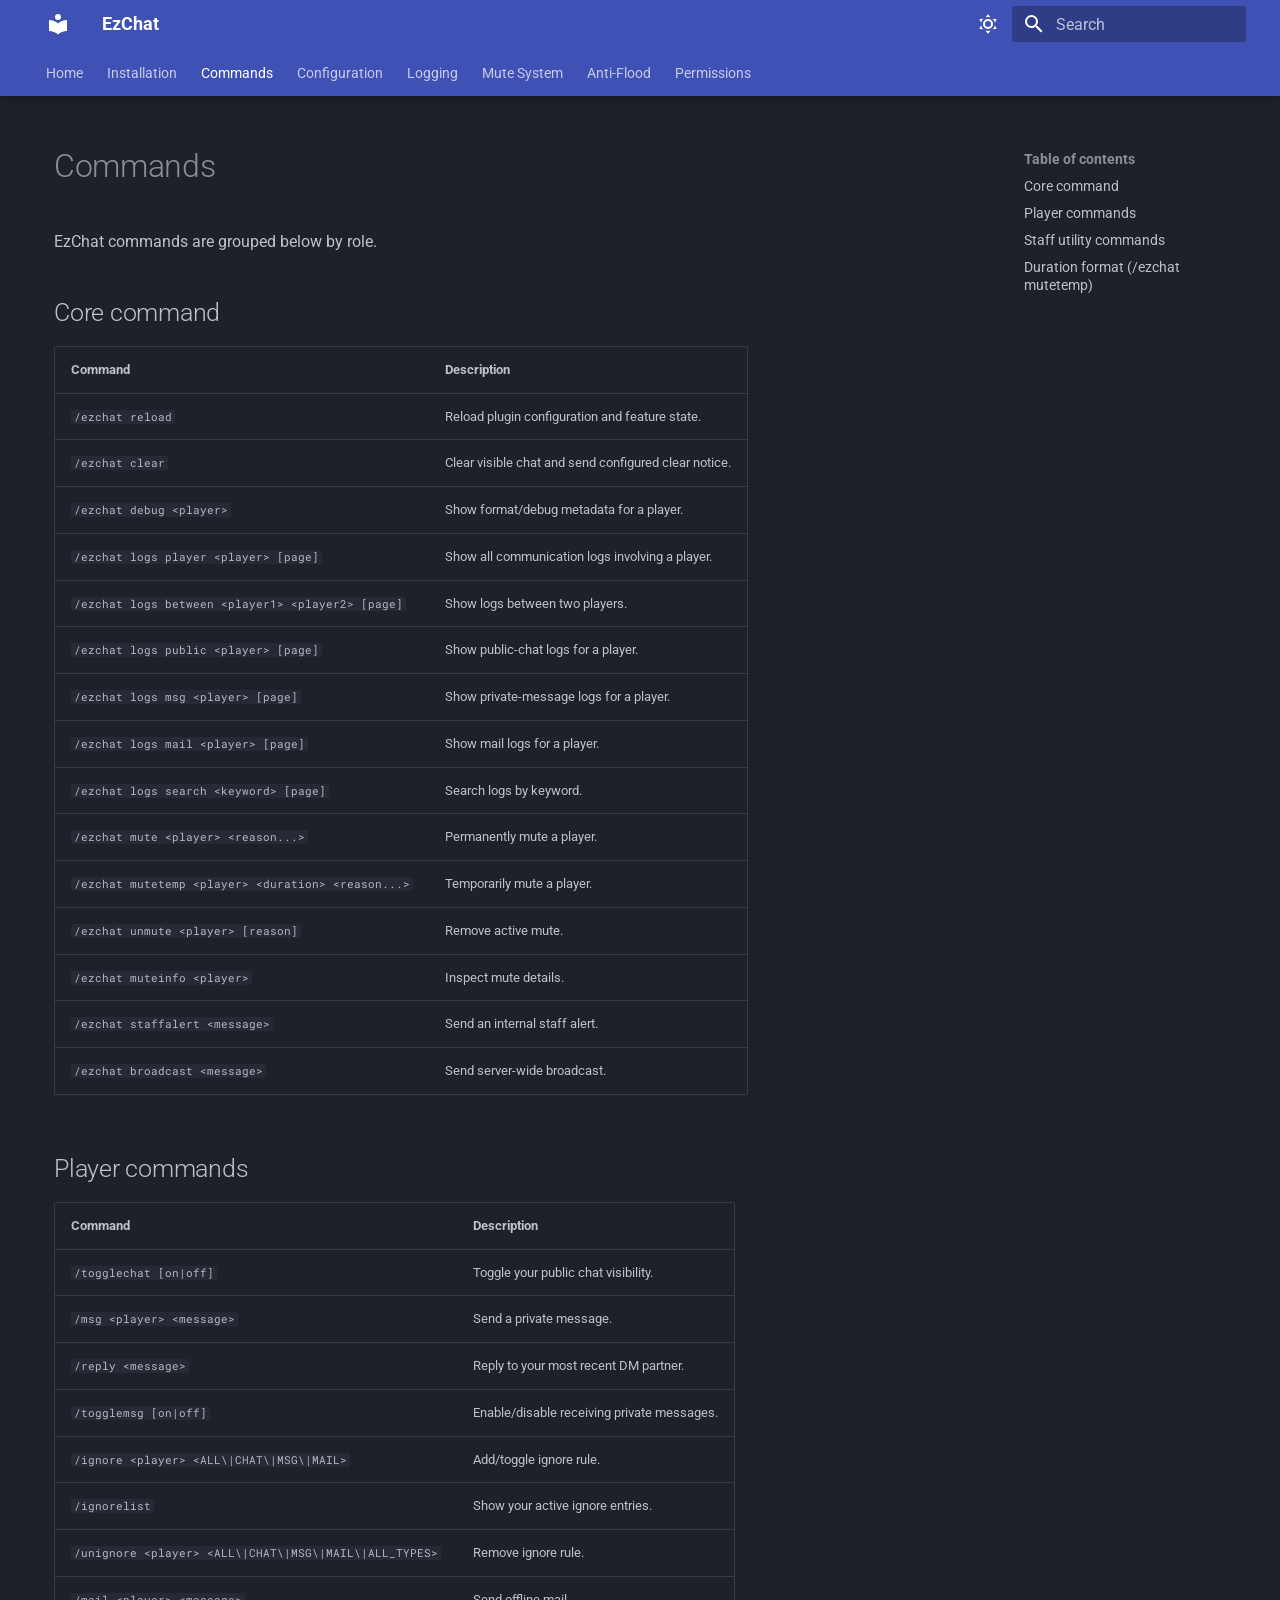
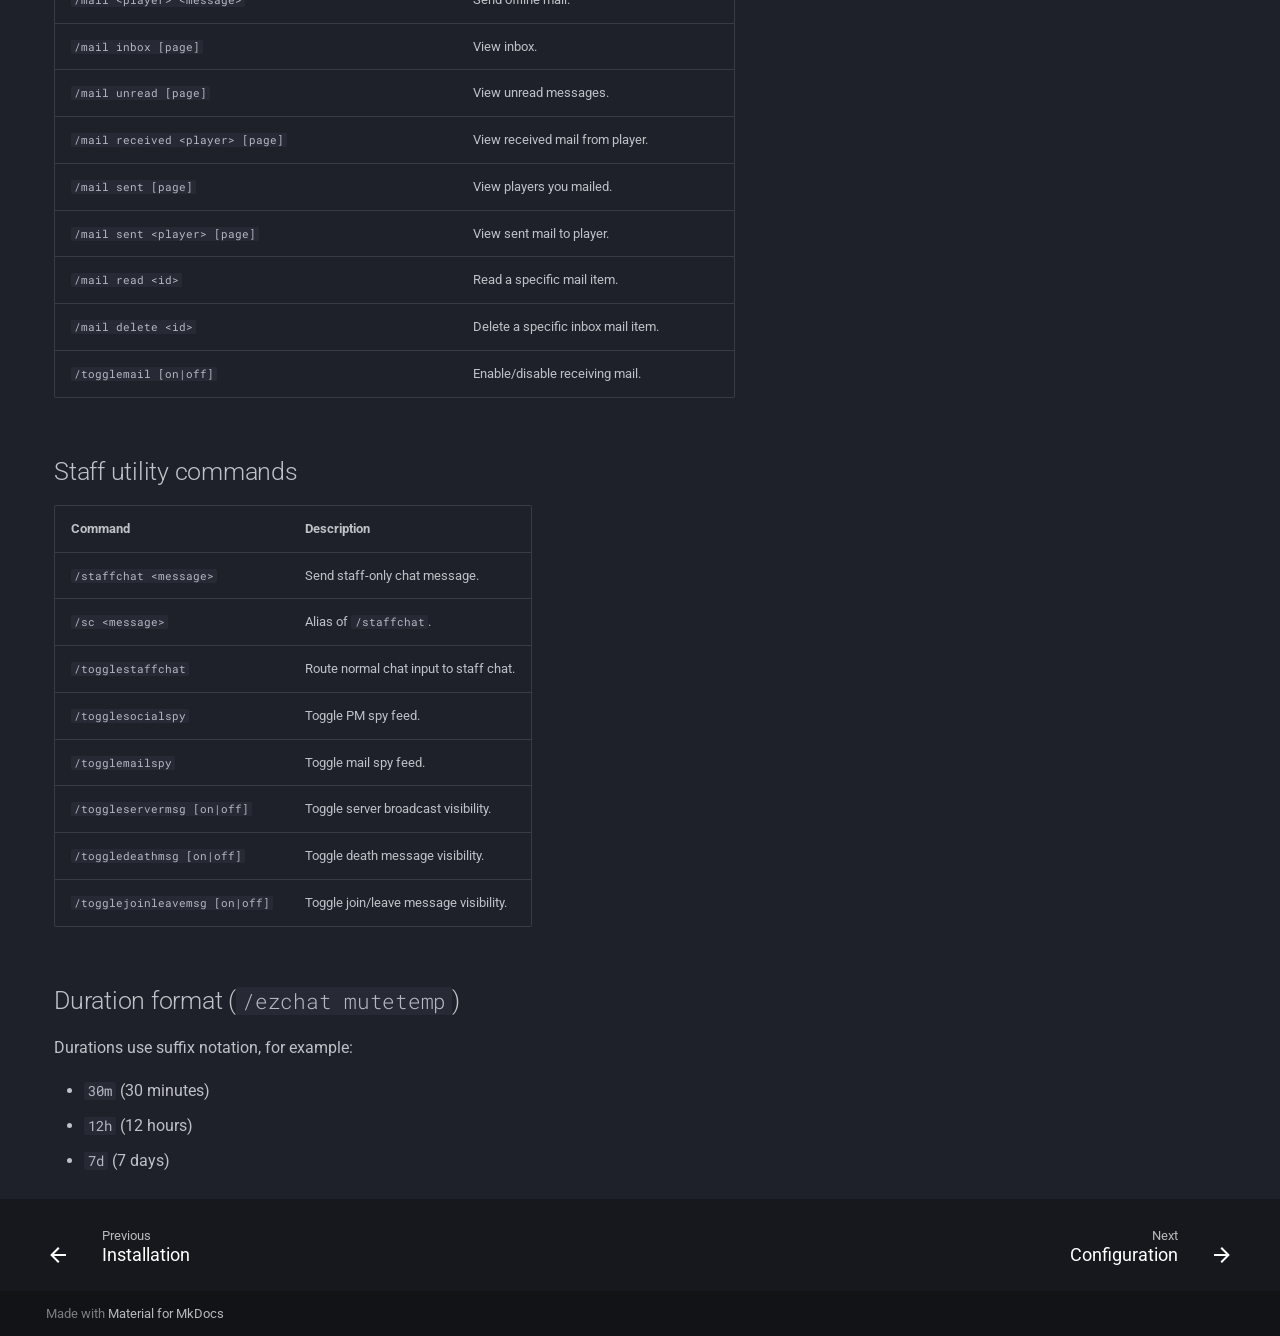
==== commit e87f4450: "Deployed a3bcf32 with MkDocs version: 1.6.1" ====
--- a/commands/index.html
+++ b/commands/index.html
@@ -12,8 +12,6 @@
         <meta name="author" content="EZInnovations">
       
       
-        <link rel="canonical" href="https://<username>.github.io/EzChat/commands/">
-      
       
         <link rel="prev" href="../installation/">
       
@@ -25,7 +23,7 @@
       
       
       <link rel="icon" href="../assets/images/favicon.png">
-      <meta name="generator" content="mkdocs-1.6.1, mkdocs-material-9.7.5">
+      <meta name="generator" content="mkdocs-1.6.1, mkdocs-material-9.7.6">
     
     
       
@@ -197,18 +195,6 @@
       
     
     
-      <div class="md-header__source">
-        <a href="https://github.com/<username>/EzChat" title="Go to repository" class="md-source" data-md-component="source">
-  <div class="md-source__icon md-icon">
-    
-    <svg xmlns="http://www.w3.org/2000/svg" viewBox="0 0 448 512"><!--! Font Awesome Free 7.1.0 by @fontawesome - https://fontawesome.com License - https://fontawesome.com/license/free (Icons: CC BY 4.0, Fonts: SIL OFL 1.1, Code: MIT License) Copyright 2025 Fonticons, Inc.--><path d="M439.6 236.1 244 40.5c-5.4-5.5-12.8-8.5-20.4-8.5s-15 3-20.4 8.4L162.5 81l51.5 51.5c27.1-9.1 52.7 16.8 43.4 43.7l49.7 49.7c34.2-11.8 61.2 31 35.5 56.7-26.5 26.5-70.2-2.9-56-37.3L240.3 199v121.9c25.3 12.5 22.3 41.8 9.1 55-6.4 6.4-15.2 10.1-24.3 10.1s-17.8-3.6-24.3-10.1c-17.6-17.6-11.1-46.9 11.2-56v-123c-20.8-8.5-24.6-30.7-18.6-45L142.6 101 8.5 235.1C3 240.6 0 247.9 0 255.5s3 15 8.5 20.4l195.6 195.7c5.4 5.4 12.7 8.4 20.4 8.4s15-3 20.4-8.4l194.7-194.7c5.4-5.4 8.4-12.8 8.4-20.4s-3-15-8.4-20.4"/></svg>
-  </div>
-  <div class="md-source__repository">
-    GitHub
-  </div>
-</a>
-      </div>
-    
   </nav>
   
     
@@ -327,6 +313,25 @@
     
   
   Mute System
+
+      </a>
+    </li>
+  
+
+      
+        
+  
+  
+  
+  
+    <li class="md-tabs__item">
+      <a href="../anti-flood/" class="md-tabs__link">
+        
+  
+  
+    
+  
+  Anti-Flood
 
       </a>
     </li>
@@ -389,18 +394,6 @@
     EzChat
   </label>
   
-    <div class="md-nav__source">
-      <a href="https://github.com/<username>/EzChat" title="Go to repository" class="md-source" data-md-component="source">
-  <div class="md-source__icon md-icon">
-    
-    <svg xmlns="http://www.w3.org/2000/svg" viewBox="0 0 448 512"><!--! Font Awesome Free 7.1.0 by @fontawesome - https://fontawesome.com License - https://fontawesome.com/license/free (Icons: CC BY 4.0, Fonts: SIL OFL 1.1, Code: MIT License) Copyright 2025 Fonticons, Inc.--><path d="M439.6 236.1 244 40.5c-5.4-5.5-12.8-8.5-20.4-8.5s-15 3-20.4 8.4L162.5 81l51.5 51.5c27.1-9.1 52.7 16.8 43.4 43.7l49.7 49.7c34.2-11.8 61.2 31 35.5 56.7-26.5 26.5-70.2-2.9-56-37.3L240.3 199v121.9c25.3 12.5 22.3 41.8 9.1 55-6.4 6.4-15.2 10.1-24.3 10.1s-17.8-3.6-24.3-10.1c-17.6-17.6-11.1-46.9 11.2-56v-123c-20.8-8.5-24.6-30.7-18.6-45L142.6 101 8.5 235.1C3 240.6 0 247.9 0 255.5s3 15 8.5 20.4l195.6 195.7c5.4 5.4 12.7 8.4 20.4 8.4s15-3 20.4-8.4l194.7-194.7c5.4-5.4 8.4-12.8 8.4-20.4s-3-15-8.4-20.4"/></svg>
-  </div>
-  <div class="md-source__repository">
-    GitHub
-  </div>
-</a>
-    </div>
-  
   <ul class="md-nav__list" data-md-scrollfix>
     
       
@@ -524,10 +517,21 @@
     <ul class="md-nav__list" data-md-component="toc" data-md-scrollfix>
       
         <li class="md-nav__item">
+  <a href="#core-command" class="md-nav__link">
+    <span class="md-ellipsis">
+      
+        Core command
+      
+    </span>
+  </a>
+  
+</li>
+      
+        <li class="md-nav__item">
   <a href="#player-commands" class="md-nav__link">
     <span class="md-ellipsis">
       
-        Player Commands
+        Player commands
       
     </span>
   </a>
@@ -535,16 +539,27 @@
 </li>
       
         <li class="md-nav__item">
-  <a href="#staff-admin-commands" class="md-nav__link">
+  <a href="#staff-utility-commands" class="md-nav__link">
     <span class="md-ellipsis">
       
-        Staff / Admin Commands
+        Staff utility commands
       
     </span>
   </a>
   
 </li>
       
+        <li class="md-nav__item">
+  <a href="#duration-format-ezchat-mutetemp" class="md-nav__link">
+    <span class="md-ellipsis">
+      
+        Duration format (/ezchat mutetemp)
+      
+    </span>
+  </a>
+  
+</li>
+      
     </ul>
   
 </nav>
@@ -622,6 +637,33 @@
     
   
     Mute System
+  
+
+    
+  </span>
+  
+  
+
+      </a>
+    </li>
+  
+
+    
+      
+      
+  
+  
+  
+  
+    <li class="md-nav__item">
+      <a href="../anti-flood/" class="md-nav__link">
+        
+  
+  
+  <span class="md-ellipsis">
+    
+  
+    Anti-Flood
   
 
     
@@ -688,10 +730,21 @@
     <ul class="md-nav__list" data-md-component="toc" data-md-scrollfix>
       
         <li class="md-nav__item">
+  <a href="#core-command" class="md-nav__link">
+    <span class="md-ellipsis">
+      
+        Core command
+      
+    </span>
+  </a>
+  
+</li>
+      
+        <li class="md-nav__item">
   <a href="#player-commands" class="md-nav__link">
     <span class="md-ellipsis">
       
-        Player Commands
+        Player commands
       
     </span>
   </a>
@@ -699,10 +752,21 @@
 </li>
       
         <li class="md-nav__item">
-  <a href="#staff-admin-commands" class="md-nav__link">
+  <a href="#staff-utility-commands" class="md-nav__link">
     <span class="md-ellipsis">
       
-        Staff / Admin Commands
+        Staff utility commands
+      
+    </span>
+  </a>
+  
+</li>
+      
+        <li class="md-nav__item">
+  <a href="#duration-format-ezchat-mutetemp" class="md-nav__link">
+    <span class="md-ellipsis">
+      
+        Duration format (/ezchat mutetemp)
       
     </span>
   </a>
@@ -725,30 +789,205 @@
                   
 
 
-  
-  
-
 
 <h1 id="commands">Commands<a class="headerlink" href="#commands" title="Permanent link">&para;</a></h1>
-<p>EzChat provides commands for chat control, private messaging, mail, logs, and moderation.</p>
-<h2 id="player-commands">Player Commands<a class="headerlink" href="#player-commands" title="Permanent link">&para;</a></h2>
+<p>EzChat commands are grouped below by role.</p>
+<h2 id="core-command">Core command<a class="headerlink" href="#core-command" title="Permanent link">&para;</a></h2>
+<table>
+<thead>
+<tr>
+<th>Command</th>
+<th>Description</th>
+</tr>
+</thead>
+<tbody>
+<tr>
+<td><code>/ezchat reload</code></td>
+<td>Reload plugin configuration and feature state.</td>
+</tr>
+<tr>
+<td><code>/ezchat clear</code></td>
+<td>Clear visible chat and send configured clear notice.</td>
+</tr>
+<tr>
+<td><code>/ezchat debug &lt;player&gt;</code></td>
+<td>Show format/debug metadata for a player.</td>
+</tr>
+<tr>
+<td><code>/ezchat logs player &lt;player&gt; [page]</code></td>
+<td>Show all communication logs involving a player.</td>
+</tr>
+<tr>
+<td><code>/ezchat logs between &lt;player1&gt; &lt;player2&gt; [page]</code></td>
+<td>Show logs between two players.</td>
+</tr>
+<tr>
+<td><code>/ezchat logs public &lt;player&gt; [page]</code></td>
+<td>Show public-chat logs for a player.</td>
+</tr>
+<tr>
+<td><code>/ezchat logs msg &lt;player&gt; [page]</code></td>
+<td>Show private-message logs for a player.</td>
+</tr>
+<tr>
+<td><code>/ezchat logs mail &lt;player&gt; [page]</code></td>
+<td>Show mail logs for a player.</td>
+</tr>
+<tr>
+<td><code>/ezchat logs search &lt;keyword&gt; [page]</code></td>
+<td>Search logs by keyword.</td>
+</tr>
+<tr>
+<td><code>/ezchat mute &lt;player&gt; &lt;reason...&gt;</code></td>
+<td>Permanently mute a player.</td>
+</tr>
+<tr>
+<td><code>/ezchat mutetemp &lt;player&gt; &lt;duration&gt; &lt;reason...&gt;</code></td>
+<td>Temporarily mute a player.</td>
+</tr>
+<tr>
+<td><code>/ezchat unmute &lt;player&gt; [reason]</code></td>
+<td>Remove active mute.</td>
+</tr>
+<tr>
+<td><code>/ezchat muteinfo &lt;player&gt;</code></td>
+<td>Inspect mute details.</td>
+</tr>
+<tr>
+<td><code>/ezchat staffalert &lt;message&gt;</code></td>
+<td>Send an internal staff alert.</td>
+</tr>
+<tr>
+<td><code>/ezchat broadcast &lt;message&gt;</code></td>
+<td>Send server-wide broadcast.</td>
+</tr>
+</tbody>
+</table>
+<h2 id="player-commands">Player commands<a class="headerlink" href="#player-commands" title="Permanent link">&para;</a></h2>
+<table>
+<thead>
+<tr>
+<th>Command</th>
+<th>Description</th>
+</tr>
+</thead>
+<tbody>
+<tr>
+<td><code>/togglechat [on|off]</code></td>
+<td>Toggle your public chat visibility.</td>
+</tr>
+<tr>
+<td><code>/msg &lt;player&gt; &lt;message&gt;</code></td>
+<td>Send a private message.</td>
+</tr>
+<tr>
+<td><code>/reply &lt;message&gt;</code></td>
+<td>Reply to your most recent DM partner.</td>
+</tr>
+<tr>
+<td><code>/togglemsg [on|off]</code></td>
+<td>Enable/disable receiving private messages.</td>
+</tr>
+<tr>
+<td><code>/ignore &lt;player&gt; &lt;ALL\|CHAT\|MSG\|MAIL&gt;</code></td>
+<td>Add/toggle ignore rule.</td>
+</tr>
+<tr>
+<td><code>/ignorelist</code></td>
+<td>Show your active ignore entries.</td>
+</tr>
+<tr>
+<td><code>/unignore &lt;player&gt; &lt;ALL\|CHAT\|MSG\|MAIL\|ALL_TYPES&gt;</code></td>
+<td>Remove ignore rule.</td>
+</tr>
+<tr>
+<td><code>/mail &lt;player&gt; &lt;message&gt;</code></td>
+<td>Send offline mail.</td>
+</tr>
+<tr>
+<td><code>/mail inbox [page]</code></td>
+<td>View inbox.</td>
+</tr>
+<tr>
+<td><code>/mail unread [page]</code></td>
+<td>View unread messages.</td>
+</tr>
+<tr>
+<td><code>/mail received &lt;player&gt; [page]</code></td>
+<td>View received mail from player.</td>
+</tr>
+<tr>
+<td><code>/mail sent [page]</code></td>
+<td>View players you mailed.</td>
+</tr>
+<tr>
+<td><code>/mail sent &lt;player&gt; [page]</code></td>
+<td>View sent mail to player.</td>
+</tr>
+<tr>
+<td><code>/mail read &lt;id&gt;</code></td>
+<td>Read a specific mail item.</td>
+</tr>
+<tr>
+<td><code>/mail delete &lt;id&gt;</code></td>
+<td>Delete a specific inbox mail item.</td>
+</tr>
+<tr>
+<td><code>/togglemail [on|off]</code></td>
+<td>Enable/disable receiving mail.</td>
+</tr>
+</tbody>
+</table>
+<h2 id="staff-utility-commands">Staff utility commands<a class="headerlink" href="#staff-utility-commands" title="Permanent link">&para;</a></h2>
+<table>
+<thead>
+<tr>
+<th>Command</th>
+<th>Description</th>
+</tr>
+</thead>
+<tbody>
+<tr>
+<td><code>/staffchat &lt;message&gt;</code></td>
+<td>Send staff-only chat message.</td>
+</tr>
+<tr>
+<td><code>/sc &lt;message&gt;</code></td>
+<td>Alias of <code>/staffchat</code>.</td>
+</tr>
+<tr>
+<td><code>/togglestaffchat</code></td>
+<td>Route normal chat input to staff chat.</td>
+</tr>
+<tr>
+<td><code>/togglesocialspy</code></td>
+<td>Toggle PM spy feed.</td>
+</tr>
+<tr>
+<td><code>/togglemailspy</code></td>
+<td>Toggle mail spy feed.</td>
+</tr>
+<tr>
+<td><code>/toggleservermsg [on|off]</code></td>
+<td>Toggle server broadcast visibility.</td>
+</tr>
+<tr>
+<td><code>/toggledeathmsg [on|off]</code></td>
+<td>Toggle death message visibility.</td>
+</tr>
+<tr>
+<td><code>/togglejoinleavemsg [on|off]</code></td>
+<td>Toggle join/leave message visibility.</td>
+</tr>
+</tbody>
+</table>
+<h2 id="duration-format-ezchat-mutetemp">Duration format (<code>/ezchat mutetemp</code>)<a class="headerlink" href="#duration-format-ezchat-mutetemp" title="Permanent link">&para;</a></h2>
+<p>Durations use suffix notation, for example:</p>
 <ul>
-<li><code>/togglechat</code> — Toggle global chat visibility for yourself.</li>
-<li><code>/togglemsg</code> — Enable or disable private messages.</li>
-<li><code>/togglemail</code> — Enable or disable mail notifications/messages.</li>
-<li><code>/msg &lt;player&gt; &lt;message&gt;</code> — Send a private message.</li>
-<li><code>/reply &lt;message&gt;</code> — Reply to the last private message.</li>
-<li><code>/mail &lt;player&gt; &lt;message&gt;</code> — Send mail to a player.</li>
+<li><code>30m</code> (30 minutes)</li>
+<li><code>12h</code> (12 hours)</li>
+<li><code>7d</code> (7 days)</li>
 </ul>
-<h2 id="staff-admin-commands">Staff / Admin Commands<a class="headerlink" href="#staff-admin-commands" title="Permanent link">&para;</a></h2>
-<ul>
-<li><code>/ezchat logs</code> — View communication and audit logs.</li>
-<li><code>/ezchat mute &lt;player&gt; &lt;reason&gt;</code> — Permanently mute a player.</li>
-<li><code>/ezchat mutetemp &lt;player&gt; &lt;duration&gt; &lt;reason&gt;</code> — Temporarily mute a player.</li>
-</ul>
-<blockquote>
-<p>Note: Exact argument formats may vary by plugin version and command aliases.</p>
-</blockquote>
 
 
 
